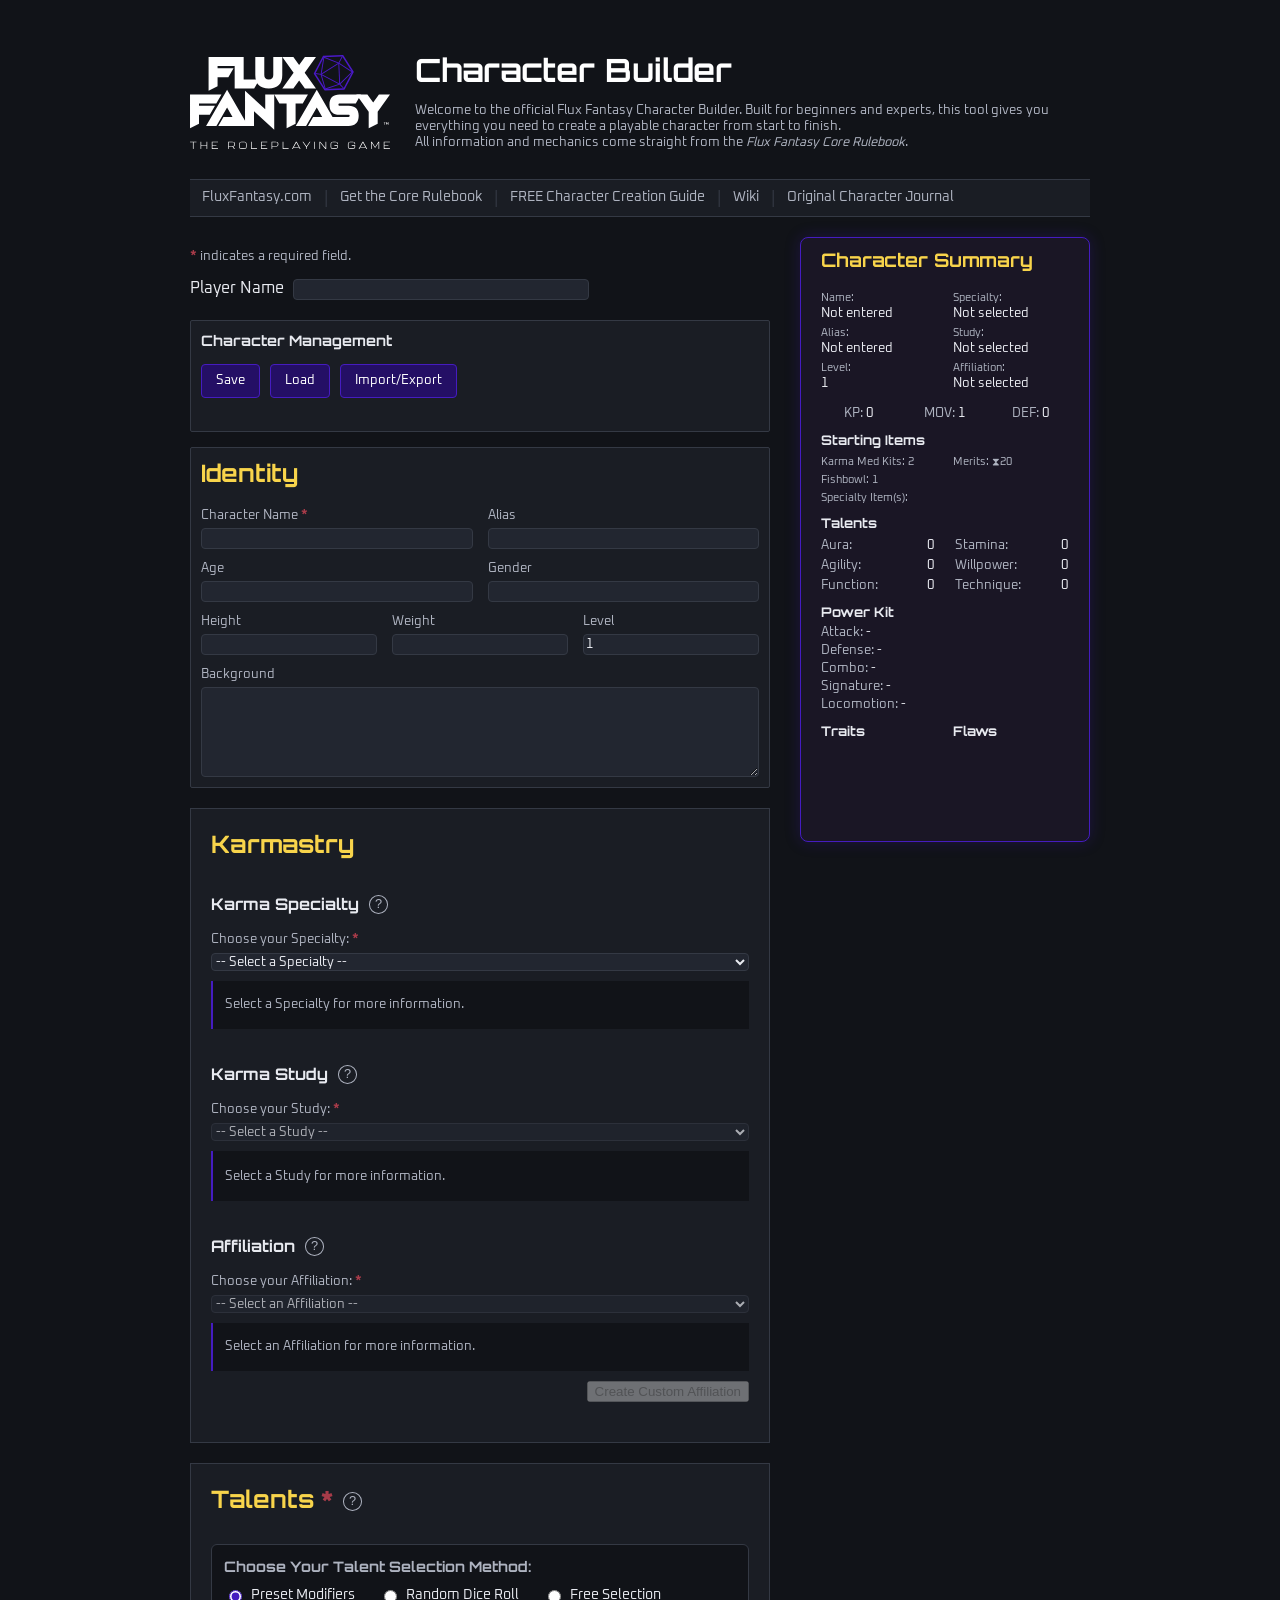
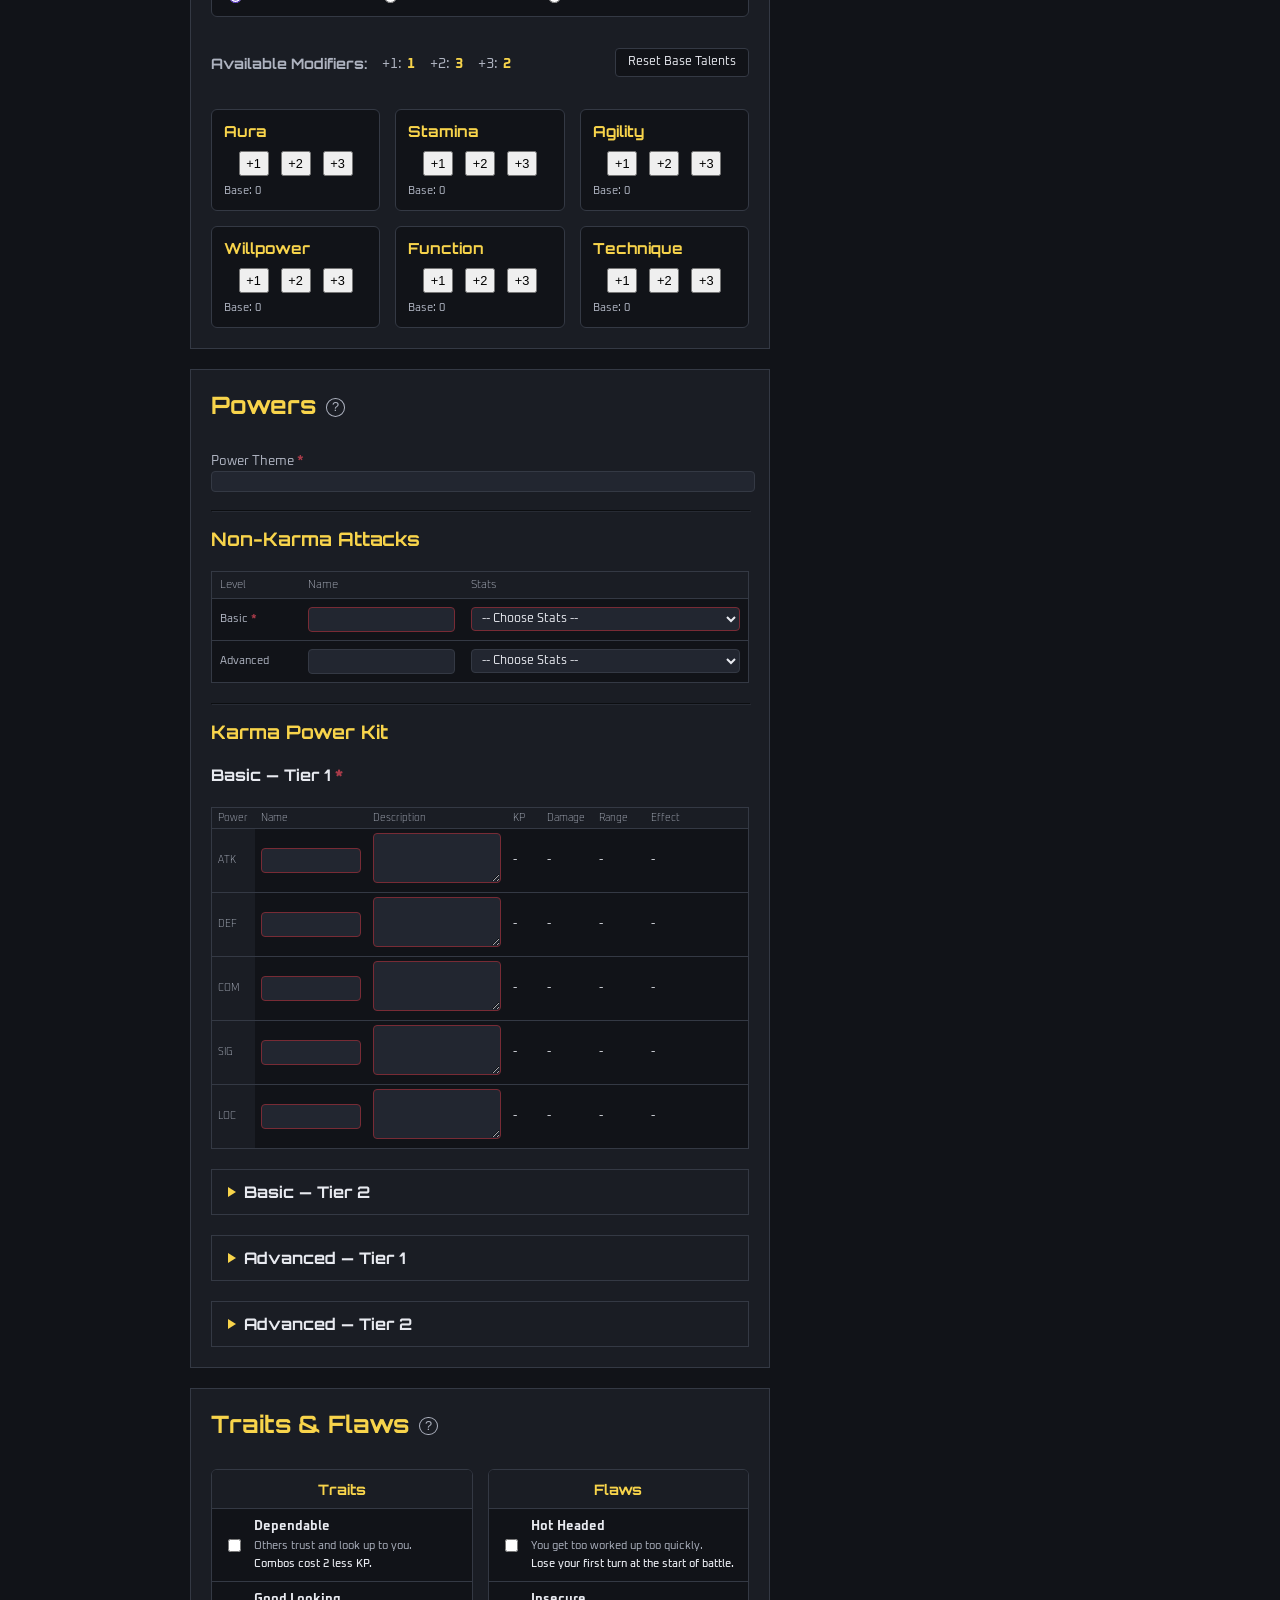
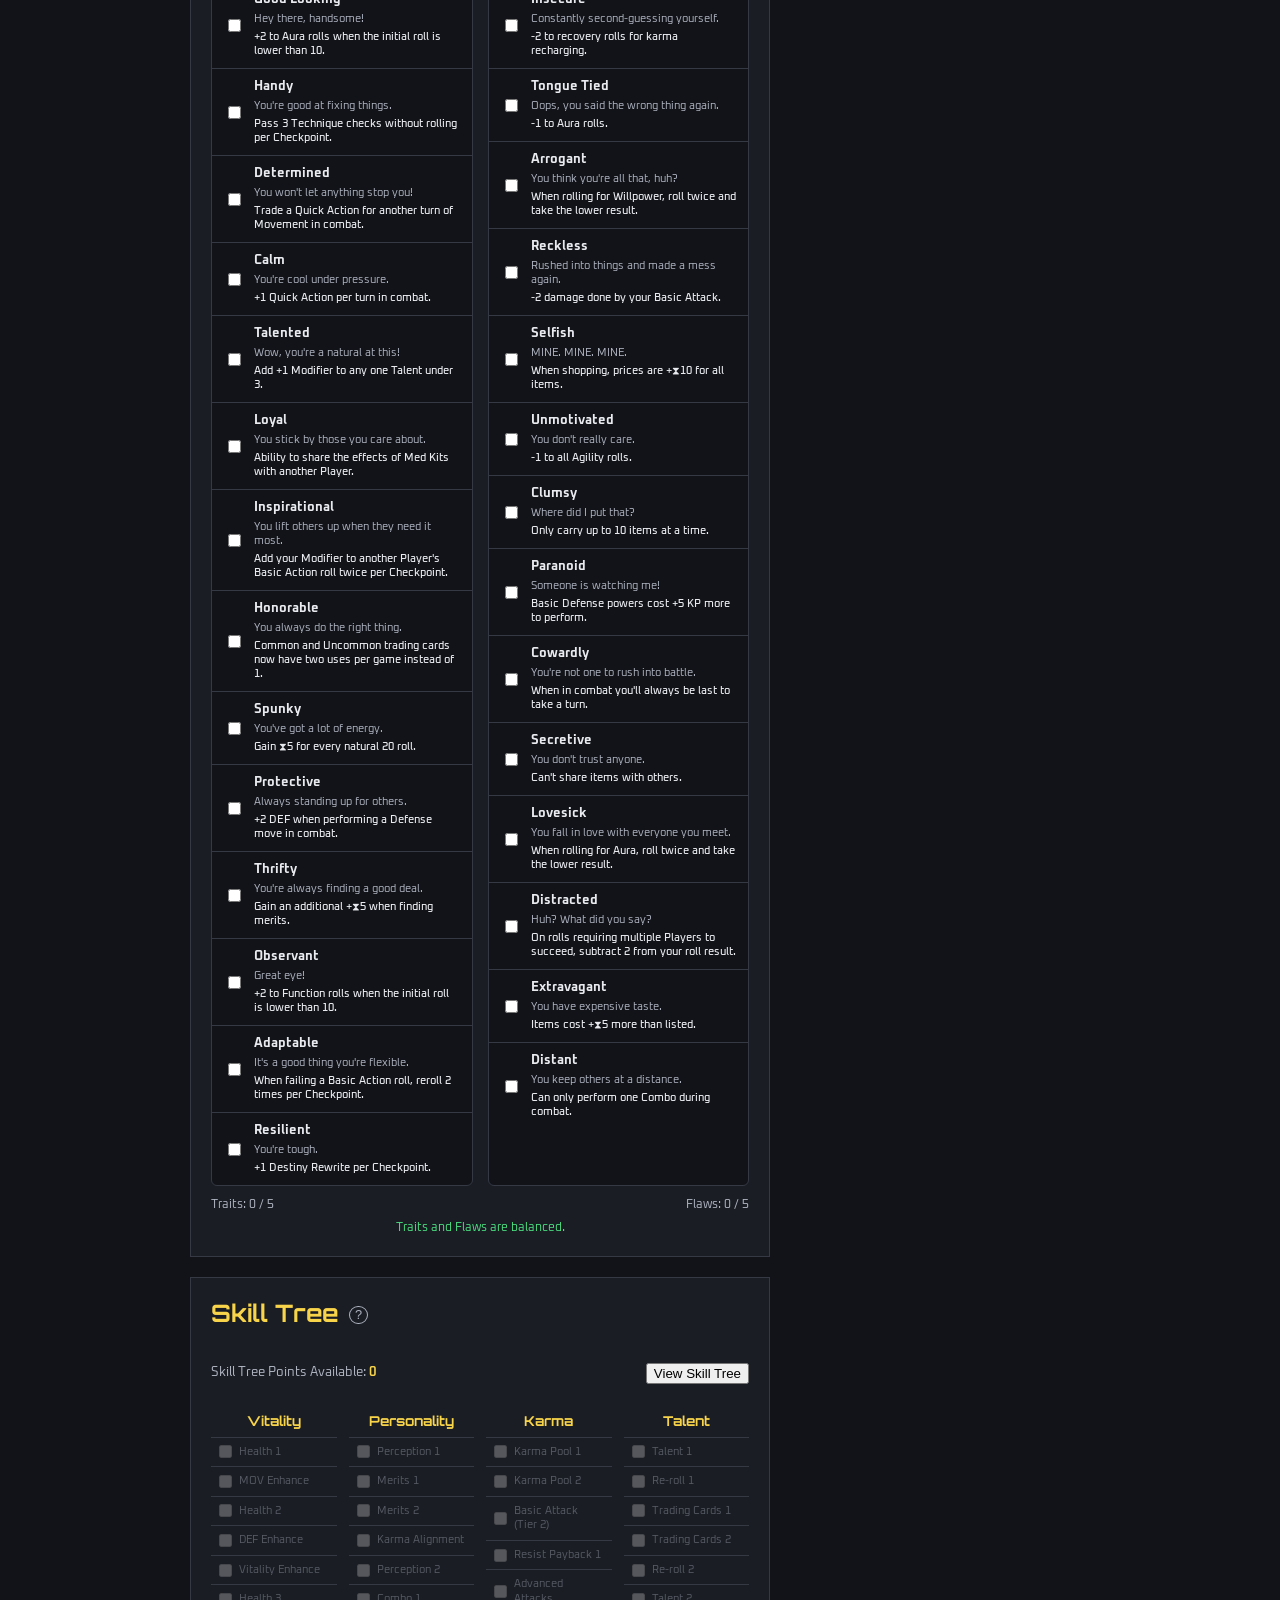
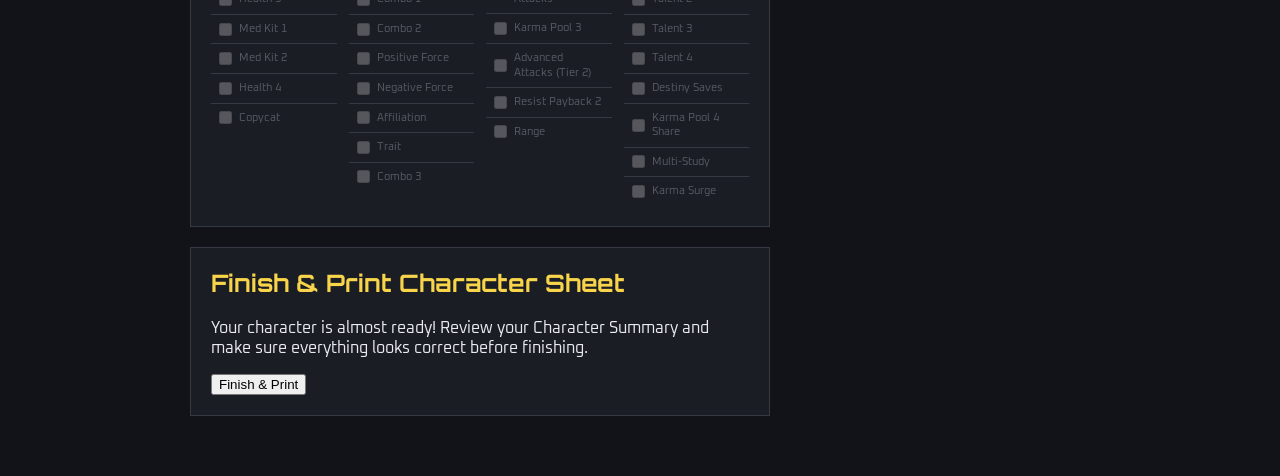
==== index.html @ 5656932d "Add dropdowns for higher power tiers" ====
<!DOCTYPE html>
<html lang="en">

<head>
    <meta charset="UTF-8">
    <meta name="viewport" content="width=device-width, initial-scale=1.0">

    <title>Flux Fantasy Character Builder</title>

    <link href="https://fonts.googleapis.com/css2?family=Orbitron:wght@400;500;600;700&family=Oxanium:wght@400;500;600;700&display=swap" rel="stylesheet">
    <link rel="stylesheet" href="css/style.css">
    <link rel="icon" href="assets/icons/F_favicon.svg">
</head>

<body>
    <div id="mobileWarning">
        <h2>Mobile Optimization Coming Soon!</h2>
        <p>
            The Flux Fantasy Character Builder is currently
            optimized for desktop browsers.
        </p>
        <p>
            Please visit this page on a desktop or laptop to create
            your character.
        </p>
    </div>

    <header id="pageHeader">
        
        <img id="siteLogo" src="assets/images/flux-fantasy-logo-purple.svg" alt="Flux Fantasy">

        <div id="headerText">
            <h1>Character Builder</h1>
            <p>
                Welcome to the official Flux Fantasy Character Builder. Built for beginners 
                and experts, this tool gives you everything you need to create a playable 
                character from start to finish. <br>All information and mechanics come straight 
                from the <i>Flux Fantasy Core Rulebook</i>.
            </p>
        </div>

    </header>

    <nav id="mainNav">
        <a href="https://www.fluxdestiny.com/fluxfantasy/what-is-flux-fantasy" target="_blank" rel="noopener noreferrer">FluxFantasy.com</a>
        <span class="navDivider">|</span>
        <a href="https://fluxdestiny.gumroad.com/l/fluxfantasy" target="_blank" rel="noopener noreferrer">Get the Core Rulebook</a>
        <span class="navDivider">|</span>
        <a href="https://fluxdestiny.gumroad.com/l/ff_character_creator_guide" target="_blank" rel="noopener noreferrer">FREE Character Creation Guide</a>
        <span class="navDivider">|</span>
        <a href="https://fluxdestiny.miraheze.org/wiki/Flux_Fantasy_TTRPG" target="_blank" rel="noopener noreferrer">Wiki</a>
        <span class="navDivider">|</span>
        <a href="https://fluxdestiny.gumroad.com/" target="_blank" rel="noopener noreferrer">Original Character Journal</a>
    </nav>

    <div id="pageLayout">
        <main id="mainContent">

    <p id="requiredFieldsNote">
        <span class="required" aria-hidden="true"></span>
        indicates a required field.
    </p>

    <div>
        <label for="playerName">Player Name</label>
        <input type="text" id="playerName" maxlength="50">
    </div>

    <section id="characterManagement">
        <h2>Character Management</h2>

        <div id="characterManagementControls">
            <button type="button" id="saveCharacterButton">Save</button>
            <button type="button" id="loadCharacterButton">Load</button>
            <button type="button" id="importExportButton">Import/Export</button>
        </div>

        <p id="saveStatus" role="status" aria-live="polite"></p>
    </section>

    <dialog class="characterManagementDialog" id="saveCharacterDialog">
        <h2>Save Character</h2>

        <p id="saveCharacterPrompt"></p>

        <div id="saveCharacterControls">
            <button type="button" id="confirmSaveButton">Save</button>
            <button type="button" id="saveAsButton">Save As</button>
            <button type="button" id="cancelSaveButton">Cancel</button>
        </div>

        <p id="saveDialogStatus" role="status" aria-live="polite"></p>
    </dialog>

    <dialog class="characterManagementDialog" id="loadCharacterDialog">
        <h2>Load Character</h2>

        <label for="savedCharacterSelect">Select a character:</label>

        <select id="savedCharacterSelect">
            <option value="">-- Select a Character --</option>
        </select>

        <p id="loadDialogStatus" role="status" aria-live="polite"></p>

        <div id="loadCharacterControls">
            <button type="button" id="confirmLoadButton">Load</button>
            <button type="button" id="deleteCharacterButton">Delete</button>
            <button type="button" id="cancelLoadButton">Cancel</button>
        </div>
    </dialog>

    <dialog class="characterManagementDialog" id="importExportDialog">
        <h2>Import/Export Character</h2>

        <section id="importCharacterSection">
            <h3>Import Character</h3>
            <p id="importDescription">Import a previously exported JSON file.</p>
            <button type="button" id="importCharacterButton">Import</button>
        </section>

        <hr>

        <section id="exportCharacterSection">
            <h3>Export Character</h3>
            <p id="exportDescription">Export character as a JSON file and save to your computer.</p>

            <label for="importExportCharacterSelect">
                Select a save file to export:
            </label>

            <select id="importExportCharacterSelect">
                <option value="">-- None Selected --</option>
            </select>

            <button type="button" id="exportCharacterButton">Export</button>
        </section>

        <section id="cancelImportExportSection">
            <button type="button" id="cancelImportExportButton">Cancel</button>
        </section>

        <p id="importExportDialogStatus" role="status" aria-live="polite"></p>

        <input
            type="file"
            id="importCharacterFile"
            accept=".json,application/json"
            hidden
        >
    </dialog>

<!-- ************************************************************* -->
<!--                      IDENTITY SECTION                         -->
<!-- ************************************************************* -->

    <section id="identitySection">
        
        <h2>Identity</h2>
        
        <div id="identityFields">
            <div>
                <label for="characterName" class="required">Character Name</label>
                <input type="text" id="characterName" maxlength="25">
            </div>

            <div>
                <label for="characterAlias">Alias</label>
                <input type="text" id="characterAlias" maxlength="25">
            </div>

            <div>
                <label for="characterAge">Age</label>
                <input type="text" id="characterAge" maxlength="10">
            </div>

            <div>
                <label for="characterGender">Gender</label>
                <input type="text" id="characterGender" maxlength="10">
            </div>

            <div class="identitySmallField">
                <label for="characterHeight">Height</label>
                <input type="text" id="characterHeight" maxlength="10">
            </div>

            <div class="identitySmallField">
                <label for="characterWeight">Weight</label>
                <input type="text" id="characterWeight" maxlength="10">
            </div>

            <div class="identitySmallField">
                <label for="characterLevel">Level</label>
                <input type="number" id="characterLevel" min="1" value="1">
            </div>

            <div id="backgroundField">
                <label for="characterBackground">Background</label>
                <textarea id="characterBackground" maxlength="300"></textarea>
            </div>
        </div>
    </section>

<!-- ************************************************************* -->
<!--                      KARMASTRY SECTION                        -->
<!-- ************************************************************* -->

    <section id="karmastrySection">

        <h2>Karmastry</h2>

    <!-- ==================== SPECIALTY ==================== -->

        <div class="karmastryChoice" id="specialtyChoice">

            <h3>Karma Specialty</h3>

            <button
                type="button"
                class="expandableInfoToggle"
                id="specialtyInfoToggle"
                aria-expanded="false"
                aria-controls="specialtyInfoPanel"
                aria-label="More Info"
            >
                ?
            </button>

            <div id="specialtyInfoPanel" class="expandableInfo">
                <p>
                    Your Karma Specialty is the backbone of all your 
                    decisions in the game and shapes how your character 
                    will behave. Each Karma Specialty comes with its 
                    own set of perks.
                </p>
            </div>

            <div class="karmastryField">
                <label for="specialtySelect" class="required">Choose your Specialty:</label>

                <select id="specialtySelect">
                    <option value="">-- Select a Specialty --</option>
                    <option value="Escape Artist">Escape Artist</option>
                    <option value="Special Agent">Special Agent</option>
                    <option value="Ink Fighter">Ink Fighter</option>
                    <option value="Clockbot">Clockbot</option>
                </select>
            </div>

            <div id="specialtyInfo" class="karmastryInfo">
                <p>Select a Specialty for more information.</p>
            </div>

            <div id="torusChoiceContainer" hidden>
                <p class="required">Choose your starting Torus configuration:</p>
                <div id="torusChoiceOptions"></div>
            </div>

        </div>


    <!-- ====================== STUDY ====================== -->

        <div class="karmastryChoice" id="studyChoice">

            <h3>Karma Study</h3>

            <button
                type="button"
                class="expandableInfoToggle"
                id="studyInfoToggle"
                aria-expanded="false"
                aria-controls="studyInfoPanel"
                aria-label="More Info"
            >
                ?
            </button>

            <div id="studyInfoPanel" class="expandableInfo">
                <p>
                    When you pick an Escape Artist, Ink Fighter, 
                    Special Agent, or Clockbot as your Specialty, you 
                    dive into a specific Study that defines your 
                    Powers and abilities. Each Study has unique 
                    advantages and helps shape your character’s journey.
                </p>
            </div>

            <div class="karmastryField">
                <label for="studySelect" class="required">Choose your Study:</label>

                <select id="studySelect" disabled>
                    <option value="">-- Select a Study --</option>
                </select>
            </div>

            <div class="karmastryInfo">
                <p id="studyEffect"></p>
                <p id="studyInfo">Select a Study for more information.</p>
            </div>

        </div>


    <!-- ==================== AFFILIATION ==================== -->

        <div class="karmastryChoice" id="affiliationChoice">

            <h3>Affiliation</h3>

            <button
                type="button"
                class="expandableInfoToggle"
                id="affiliationInfoToggle"
                aria-expanded="false"
                aria-controls="affiliationInfoPanel"
                aria-label="More Info"
            >
                ?
            </button>

            <div id="affiliationInfoPanel" class="expandableInfo">
                <p>
                    Choosing an Affiliation is like picking your crew. 
                    It’s where you learned your skills, shaped your 
                    destiny, and earned your reputation. Affiliations 
                    come with perks, but also some baggage.
                </p>
                <p>
                    Want to create your own Affiliation? Go for it! 
                    Choose an existing one as a baseline, and apply
                    your own Name and Description.
                </p>
            </div>

            <div class="karmastryField">
                <label for="affiliationSelect" class="required">Choose your Affiliation:</label>

                <select id="affiliationSelect" disabled>
                    <option value="">-- Select an Affiliation --</option>
                </select>
            </div>

            <div id="affiliationInfo" class="karmastryInfo">
                <p>Select an Affiliation for more information.</p>
            </div>

            <!-- Custom Affiliation Trigger -->

            <button
                type="button"
                id="customAffiliationButton"
                aria-expanded="false"
                aria-controls="customAffiliation"
            >
                Create Custom Affiliation
            </button>

        </div>


    <!-- ================= CUSTOM AFFILIATION ================= -->

        <div id="customAffiliation" class="customAffiliationPanel">

            <div class="customAffiliationHeader">
                <h3>Custom Affiliation</h3>

                <button
                    type="button"
                    id="closeCustomAffiliationButton"
                    aria-label="Close Custom Affiliation panel"
                >
                    ×
                </button>
            </div>

            <p class="customAffiliationNote">
                Create a custom Affiliation using one of the existing Affiliations
                as your mechanical baseline.
            </p>

            <div class="karmastryField">
                <label for="affiliationName">Custom Affiliation Name:</label>
                <input type="text" id="affiliationName" maxlength="25">
            </div>

            <div class="karmastryField">
                <label for="affiliationDescription">
                    Custom Affiliation Description:
                </label>

                <textarea id="affiliationDescription"></textarea>
            </div>

            <div class="customAffiliationActions">
                <span id="customAffiliationConfirmation" aria-live="polite"></span>
                
                <button type="button" id="applyAffiliationButton">
                    Apply Custom Affiliation
                </button>
            </div> 

        </div>

    </section>

<!-- ************************************************************* -->
<!--                        TALENT SECTION                         -->
<!-- ************************************************************* -->

    <section id="talentSection">
        <h2 class="required">Talents</h2>

    <button
        type="button"
        class="expandableInfoToggle"
        id="talentsInfoToggle"
        aria-expanded="false"
        aria-controls="talentsInfoPanel"
    >
        ?
    </button>

    <div id="talentsInfoPanel" class="expandableInfo">
        <p>
            Your Talents define your strengths, weaknesses, and how 
            you handle the wild situations the game throws at you. 
            These core attributes (Aura, Stamina, Agility, Willpower, 
            Function, and Technique) dictate everything from how 
            smooth you talk to how hard you hit.
        </p>

        <p>
            You can select your Talent modifiers in one of three ways:
            Assign a set of premade Talent modifiers, have fate decide
            with a random dice roll, or choose your own modifiers.
        </p>
    </div>

    <div id="talentModeControls">
        <h3>Choose Your Talent Selection Method:</h3>

            <label>
                <input
                    type="radio"
                    name="talentMode"
                    value="preset"
                    checked
                >
                Preset Modifiers
            </label>

            <label>
                <input
                    type="radio"
                    name="talentMode"
                    value="random"
                >
                Random Dice Roll
            </label>

            <label>
                <input
                    type="radio"
                    name="talentMode"
                    value="free"
                >
                Free Selection
            </label>
    </div>
    <p id="freeSelectionNotice" hidden>
        <strong>Free Selection is intended for advanced users, homebrew
        character creation, and existing characters.</strong>
        This option bypasses the standard Talent modifier restrictions
        and may result in an unbalanced character.
    </p>

    <div id="randomTalentControls" hidden>
        <button type="button" id="rollTalentsButton">
            Roll Talents (6d4)
        </button>

        <div id="talentRollResults" aria-live="polite"></div>
    </div>
    
        <div id="talentControls">

            <div id="modifierPool">
                <h3>Available Modifiers:</h3>
                <p><span class="modifierLabel">+1: </span> <span id="available1">1</span></p>
                <p><span class="modifierLabel">+2: </span> <span id="available2">3</span></p>
                <p><span class="modifierLabel">+3: </span> <span id="available3">2</span></p>
            </div>

            <button id="resetTalents">Reset Base Talents</button>

        </div>

        <div id="talentGrid">
            
            <!-- Aura -->

            <div class="talent">
                <h4>Aura</h4>

                <div class="modifierButtons">
                    <button
                        class="modifierButton"
                        data-talent="aura"
                        data-modifier="1"
                    >+1</button>

                    <button
                        class="modifierButton"
                        data-talent="aura"
                        data-modifier="2"
                    >+2</button>

                    <button
                        class="modifierButton"
                        data-talent="aura"
                        data-modifier="3"
                    >+3</button>
                </div>

                <p>Base: <span id="baseAura">0</span></p>
                <p class="studyTalentBonus" id="studyBonusAura" hidden></p>
            </div>

            <!-- Stamina -->

            <div class="talent">
                <h4>Stamina</h4>

                <div class="modifierButtons">
                    <button
                        class="modifierButton"
                        data-talent="stamina"
                        data-modifier="1"
                    >+1</button>

                    <button
                        class="modifierButton"
                        data-talent="stamina"
                        data-modifier="2"
                    >+2</button>

                    <button
                        class="modifierButton"
                        data-talent="stamina"
                        data-modifier="3"
                    >+3</button>
                </div>

                <p>Base: <span id="baseStamina">0</span></p>
                <p class="studyTalentBonus" id="studyBonusStamina" hidden></p>
            </div>

            <!-- Agility -->
            
            <div class="talent">
                <h4>Agility</h4>

                <div class="modifierButtons">
                    <button
                        class="modifierButton"
                        data-talent="agility"
                        data-modifier="1"
                    >+1</button>

                    <button
                        class="modifierButton"
                        data-talent="agility"
                        data-modifier="2"
                    >+2</button>

                    <button
                        class="modifierButton"
                        data-talent="agility"
                        data-modifier="3"
                    >+3</button>
                </div>

                <p>Base: <span id="baseAgility">0</span></p>
                <p class="studyTalentBonus" id="studyBonusAgility" hidden></p>
            </div>

            <!-- Willpower -->

            <div class="talent">
                <h4>Willpower</h4>

                <div class="modifierButtons">
                    <button
                        class="modifierButton"
                        data-talent="willpower"
                        data-modifier="1"
                    >+1</button>

                    <button
                        class="modifierButton"
                        data-talent="willpower"
                        data-modifier="2"
                    >+2</button>

                    <button
                        class="modifierButton"
                        data-talent="willpower"
                        data-modifier="3"
                    >+3</button>
                </div>

                <p>Base: <span id="baseWillpower">0</span></p>
                <p class="studyTalentBonus" id="studyBonusWillpower" hidden></p>
            </div>

            <!-- Function -->

            <div class="talent">
                <h4>Function</h4>

                <div class="modifierButtons">
                    <button
                        class="modifierButton"
                        data-talent="function"
                        data-modifier="1"
                    >+1</button>

                    <button
                        class="modifierButton"
                        data-talent="function"
                        data-modifier="2"
                    >+2</button>

                    <button
                        class="modifierButton"
                        data-talent="function"
                        data-modifier="3"
                    >+3</button>
                </div>

                <p>Base: <span id="baseFunction">0</span></p>
                <p class="studyTalentBonus" id="studyBonusFunction" hidden></p>
            </div>

            <!-- Technique -->

            <div class="talent">
                <h4>Technique</h4>

                <div class="modifierButtons">
                    <button
                        class="modifierButton"
                        data-talent="technique"
                        data-modifier="1"
                    >+1</button>

                    <button
                        class="modifierButton"
                        data-talent="technique"
                        data-modifier="2"
                    >+2</button>

                    <button
                        class="modifierButton"
                        data-talent="technique"
                        data-modifier="3"
                    >+3</button>
                </div>

                <p>Base: <span id="baseTechnique">0</span></p>
                <p class="studyTalentBonus" id="studyBonusTechnique" hidden></p>
            </div>

        </div>

    </section>


<!-- ************************************************************* -->
<!--                       POWERS SECTION                          -->
<!-- ************************************************************* -->

<section id="powersSection">
    <h2>Powers</h2>
    <button
        type="button"
        class="expandableInfoToggle"
        id="powersInfoToggle"
        aria-expanded="false"
        aria-controls="powersInfoPanel"
        aria-label="More Info"
    >
        ?
    </button>

    <div id="powersInfoPanel" class="expandableInfo">
        <p>
            Powers are the karma-fueled abilities and weapons that 
            shape your combat style and versatility.
        </p>
        <p>
            Your Power Theme defines the core of your abilities. 
            All of your powers branch from or connect to this 
            theme. It acts as a summary of what your karmastry 
            does and is essential when using Basic Actions.
        </p>
        <p>
            Flex your imagination when designing your Powers. 
            Each Study uses the same statistical limits, but the 
            names and abilities are up to you. 
        </p>
    </div>

    <div>
        <label for="powerTheme" class="required">Power Theme</label>
        <input type="text" id="powerTheme" maxlength="25">
    </div>

    <hr>

    <!-- NON-KARMA ATTACKS -->

    <div id="nonKarmaSection">
        <h3>Non-Karma Attacks</h3>

        <table id="nonKarmaAttackTable">
        
            <thead>
                <tr>
                    <th>Level</th>
                    <th>Name</th>
                    <th>Stats</th>
                </tr>
            </thead>

            <tbody>
                <!-- BASIC -->
                <tr>
                    <th class="required">Basic</th>
                    <td>
                        <input type="text" id="basicNonKarmaAttackName" class="requiredField" maxlength="15">
                    </td>
                    <td>
                        <select id="basicNonKarmaAttackSelect" class="requiredField">
                            <option value="">-- Choose Stats --</option>
                        </select>
                    </td>
                </tr>

                <!-- ADVANCED -->
                <tr>
                    <th>Advanced</th>
                    <td>
                        <input type="text" id="advancedNonKarmaAttackName" maxlength="15">
                    </td>
                    <td>
                        <select id="advancedNonKarmaAttackSelect">
                            <option value="">-- Choose Stats --</option>
                        </select>
                    </td>
                </tr>
            </tbody>
        </table>
    </div>

    <hr> 

    <!-- KARMA POWER KIT -->

    <h3>Karma Power Kit</h3>

    <div id="karmaPowerTables">

        <!-- BASIC TIER 1 -->

        <section class="powerTier" id="basicTier1Section">
            <h4 class="required">Basic — Tier 1</h4>

            <table id="basicTier1Table">
                <thead>
                    <tr>
                        <th>Power</th>
                        <th>Name</th>
                        <th>Description</th>
                        <th>KP</th>
                        <th>Damage</th>
                        <th>Range</th>
                        <th>Effect</th>
                    </tr>
                </thead>

                <tbody>
                    <tr>
                        <th>ATK</th>
                        <td><input type="text" id="basicTier1AttackName" class="requiredField" maxlength="15"></td>
                        <td><textarea id="basicTier1AttackDescription" class="requiredField" maxlength="80"></textarea></td>
                        <td id="basicTier1AttackKP">-</td>
                        <td id="basicTier1AttackDamage">-</td>
                        <td id="basicTier1AttackRange">-</td>
                        <td id="basicTier1AttackEffect">-</td>
                    </tr>

                    <tr>
                        <th>DEF</th>
                        <td><input type="text" id="basicTier1DefenseName" class="requiredField" maxlength="15"></td>
                        <td><textarea id="basicTier1DefenseDescription" class="requiredField" maxlength="80"></textarea></td>
                        <td id="basicTier1DefenseKP">-</td>
                        <td id="basicTier1DefenseDamage">-</td>
                        <td id="basicTier1DefenseRange">-</td>
                        <td id="basicTier1DefenseEffect">-</td>
                    </tr>

                    <tr>
                        <th>COM</th>
                        <td><input type="text" id="basicTier1ComboName" class="requiredField" maxlength="15"></td>
                        <td><textarea id="basicTier1ComboDescription" class="requiredField" maxlength="80"></textarea></td>
                        <td id="basicTier1ComboKP">-</td>
                        <td id="basicTier1ComboDamage">-</td>
                        <td id="basicTier1ComboRange">-</td>
                        <td id="basicTier1ComboEffect">-</td>
                    </tr>

                    <tr>
                        <th>SIG</th>
                        <td><input type="text" id="basicTier1SignatureName" class="requiredField" maxlength="15"></td>
                        <td><textarea id="basicTier1SignatureDescription" class="requiredField" maxlength="80"></textarea></td>
                        <td id="basicTier1SignatureKP">-</td>
                        <td id="basicTier1SignatureDamage">-</td>
                        <td id="basicTier1SignatureRange">-</td>
                        <td id="basicTier1SignatureEffect">-</td>
                    </tr>

                    <tr>
                        <th>LOC</th>
                        <td><input type="text" id="basicTier1LocomotionName" class="requiredField" maxlength="15"></td>
                        <td><textarea id="basicTier1LocomotionDescription" class="requiredField" maxlength="80"></textarea></td>
                        <td id="basicTier1LocomotionKP">-</td>
                        <td id="basicTier1LocomotionDamage">-</td>
                        <td id="basicTier1LocomotionRange">-</td>
                        <td id="basicTier1LocomotionEffect">-</td>
                    </tr>
                </tbody>
            </table>
        </section>

        <section class="powerTier" id="basicTier2Section">
            <details class="powerTierDetails">
                <summary>
                    <h4>Basic — Tier 2</h4>
                </summary>

                <span class="powerTierUnlockNote">
                    Unlock this tier through the Skill Tree as your character levels up.
                </span>
                <table id="basicTier2Table" class="powerTierTable">
                    <thead>
                        <tr>
                            <th>Power</th>
                            <th>Name</th>
                            <th>Description</th>
                            <th>KP</th>
                            <th>Damage</th>
                            <th>Range</th>
                            <th>Effect</th>
                        </tr>
                    </thead>

                    <tbody>
                        <tr>
                            <th>ATK</th>
                            <td><input type="text" id="basicTier2AttackName" maxlength="15"></td>
                            <td><textarea id="basicTier2AttackDescription" maxlength="80"></textarea></td>
                            <td id="basicTier2AttackKP">-</td>
                            <td id="basicTier2AttackDamage">-</td>
                            <td id="basicTier2AttackRange">-</td>
                            <td id="basicTier2AttackEffect">-</td>
                        </tr>

                        <tr>
                            <th>DEF</th>
                            <td><input type="text" id="basicTier2DefenseName" maxlength="15"></td>
                            <td><textarea id="basicTier2DefenseDescription" maxlength="80"></textarea></td>
                            <td id="basicTier2DefenseKP">-</td>
                            <td id="basicTier2DefenseDamage">-</td>
                            <td id="basicTier2DefenseRange">-</td>
                            <td id="basicTier2DefenseEffect">-</td>
                        </tr>

                        <tr>
                            <th>COM</th>
                            <td><input type="text" id="basicTier2ComboName" maxlength="15"></td>
                            <td><textarea id="basicTier2ComboDescription" maxlength="80"></textarea></td>
                            <td id="basicTier2ComboKP">-</td>
                            <td id="basicTier2ComboDamage">-</td>
                            <td id="basicTier2ComboRange">-</td>
                            <td id="basicTier2ComboEffect">-</td>
                        </tr>

                        <tr>
                            <th>SIG</th>
                            <td><input type="text" id="basicTier2SignatureName" maxlength="15"></td>
                            <td><textarea id="basicTier2SignatureDescription" maxlength="80"></textarea></td>
                            <td id="basicTier2SignatureKP">-</td>
                            <td id="basicTier2SignatureDamage">-</td>
                            <td id="basicTier2SignatureRange">-</td>
                            <td id="basicTier2SignatureEffect">-</td>
                        </tr>

                        <tr>
                            <th>LOC</th>
                            <td><input type="text" id="basicTier2LocomotionName" maxlength="15"></td>
                            <td><textarea id="basicTier2LocomotionDescription" maxlength="80"></textarea></td>
                            <td id="basicTier2LocomotionKP">-</td>
                            <td id="basicTier2LocomotionDamage">-</td>
                            <td id="basicTier2LocomotionRange">-</td>
                            <td id="basicTier2LocomotionEffect">-</td>
                        </tr>
                    </tbody>
                </table>
            </details>
        </section>

        <section class="powerTier" id="advancedTier1Section">
            <details class="powerTierDetails">
                <summary>
                    <h4>Advanced — Tier 1</h4>
                </summary>

                <span class="powerTierUnlockNote">
                    Unlock this tier through the Skill Tree as your character levels up.
                </span>
                <table id="advancedTier1Table" class="powerTierTable">
                    <thead>
                        <tr>
                            <th>Power</th>
                            <th>Name</th>
                            <th>Description</th>
                            <th>KP</th>
                            <th>Damage</th>
                            <th>Range</th>
                            <th>Effect</th>
                        </tr>
                    </thead>

                    <tbody>
                        <tr>
                            <th>ATK</th>
                            <td><input type="text" id="advancedTier1AttackName" maxlength="15"></td>
                            <td><textarea id="advancedTier1AttackDescription" maxlength="80"></textarea></td>
                            <td id="advancedTier1AttackKP">-</td>
                            <td id="advancedTier1AttackDamage">-</td>
                            <td id="advancedTier1AttackRange">-</td>
                            <td
                                id="advancedTier1AttackEffect"
                                class="advancedEffectDisplay"
                            >-</td>
                        </tr>

                        <tr>
                            <th>DEF</th>
                            <td><input type="text" id="advancedTier1DefenseName" maxlength="15"></td>
                            <td><textarea id="advancedTier1DefenseDescription" maxlength="80"></textarea></td>
                            <td id="advancedTier1DefenseKP">-</td>
                            <td id="advancedTier1DefenseDamage">-</td>
                            <td id="advancedTier1DefenseRange">-</td>
                            <td id="advancedTier1DefenseEffect">-</td>
                        </tr>

                        <tr>
                            <th>COM</th>
                            <td><input type="text" id="advancedTier1ComboName" maxlength="15"></td>
                            <td><textarea id="advancedTier1ComboDescription" maxlength="80"></textarea></td>
                            <td id="advancedTier1ComboKP">-</td>
                            <td id="advancedTier1ComboDamage">-</td>
                            <td id="advancedTier1ComboRange">-</td>
                            <td
                                id="advancedTier1ComboEffect"
                                class="advancedEffectDisplay"
                            >-</td>
                        </tr>

                        <tr>
                            <th>SIG</th>
                            <td><input type="text" id="advancedTier1SignatureName" maxlength="15"></td>
                            <td><textarea id="advancedTier1SignatureDescription" maxlength="80"></textarea></td>
                            <td id="advancedTier1SignatureKP">-</td>
                            <td id="advancedTier1SignatureDamage">-</td>
                            <td id="advancedTier1SignatureRange">-</td>
                            <td
                                id="advancedTier1SignatureEffect"
                                class="advancedEffectDisplay"
                            >-</td>
                        </tr>

                        <tr>
                            <th>LOC</th>
                            <td><input type="text" id="advancedTier1LocomotionName" maxlength="15"></td>
                            <td><textarea id="advancedTier1LocomotionDescription" maxlength="80"></textarea></td>
                            <td id="advancedTier1LocomotionKP">-</td>
                            <td id="advancedTier1LocomotionDamage">-</td>
                            <td id="advancedTier1LocomotionRange">-</td>
                            <td id="advancedTier1LocomotionEffect">-</td>
                        </tr>
                    </tbody>
                </table>
                
                <button 
                    type="button" 
                    class="advancedEffectButton"
                    id="advancedTier1EffectButton"
                    disabled
                >
                    Choose Tier 1 Effect
                </button>

                <div
                    class="advancedEffectPanel"
                    id="advancedTier1EffectPanel"
                >
                    <h5>Choose an Advanced Tier 1 Effect</h5>       
                    
                    <div id="advancedTier1EffectLists"></div>

                    <button
                        type="button"
                        class="applyAdvancedEffectButton"
                        id="applyAdvancedTier1EffectButton"
                    >
                        Apply Effect
                    </button>
                </div>
            </details>
        </section>

        <section class="powerTier" id="advancedTier2Section">
            <details class="powerTierDetails">
                <summary>
                    <h4>Advanced — Tier 2</h4>
                </summary>

                <span class="powerTierUnlockNote">
                    Unlock this tier through the Skill Tree as your character levels up.
                </span>
                <table id="advancedTier2Table" class="powerTierTable">
                    <thead>
                        <tr>
                            <th>Power</th>
                            <th>Name</th>
                            <th>Description</th>
                            <th>KP</th>
                            <th>Damage</th>
                            <th>Range</th>
                            <th>Effect</th>
                        </tr>
                    </thead>

                    <tbody>
                        <tr>
                            <th>ATK</th>
                            <td><input type="text" id="advancedTier2AttackName" maxlength="15"></td>
                            <td><textarea id="advancedTier2AttackDescription" maxlength="80"></textarea></td>
                            <td id="advancedTier2AttackKP">-</td>
                            <td id="advancedTier2AttackDamage">-</td>
                            <td id="advancedTier2AttackRange">-</td>
                            <td
                                id="advancedTier2AttackEffect"
                                class="advancedEffectDisplay"
                            >-</td>
                        </tr>

                        <tr>
                            <th>DEF</th>
                            <td><input type="text" id="advancedTier2DefenseName" maxlength="15"></td>
                            <td><textarea id="advancedTier2DefenseDescription" maxlength="80"></textarea></td>
                            <td id="advancedTier2DefenseKP">-</td>
                            <td id="advancedTier2DefenseDamage">-</td>
                            <td id="advancedTier2DefenseRange">-</td>
                            <td id="advancedTier2DefenseEffect">-</td>
                        </tr>

                        <tr>
                            <th>COM</th>
                            <td><input type="text" id="advancedTier2ComboName" maxlength="15"></td>
                            <td><textarea id="advancedTier2ComboDescription" maxlength="80"></textarea></td>
                            <td id="advancedTier2ComboKP">-</td>
                            <td id="advancedTier2ComboDamage">-</td>
                            <td id="advancedTier2ComboRange">-</td>
                            <td
                                id="advancedTier2ComboEffect"
                                class="advancedEffectDisplay"
                            >-</td>
                        </tr>

                        <tr>
                            <th>SIG</th>
                            <td><input type="text" id="advancedTier2SignatureName" maxlength="15"></td>
                            <td><textarea id="advancedTier2SignatureDescription" maxlength="80"></textarea></td>
                            <td id="advancedTier2SignatureKP">-</td>
                            <td id="advancedTier2SignatureDamage">-</td>
                            <td id="advancedTier2SignatureRange">-</td>
                            <td
                                id="advancedTier2SignatureEffect"
                                class="advancedEffectDisplay"
                            >-</td>
                        </tr>

                        <tr>
                            <th>LOC</th>
                            <td><input type="text" id="advancedTier2LocomotionName" maxlength="15"></td>
                            <td><textarea id="advancedTier2LocomotionDescription" maxlength="80"></textarea></td>
                            <td id="advancedTier2LocomotionKP">-</td>
                            <td id="advancedTier2LocomotionDamage">-</td>
                            <td id="advancedTier2LocomotionRange">-</td>
                            <td id="advancedTier2LocomotionEffect">-</td>
                        </tr>
                    </tbody>
                </table>

                <button 
                    type="button" 
                    class="advancedEffectButton"
                    id="advancedTier2EffectButton"
                    disabled
                >
                    Choose Tier 2 Effect
                </button>

                <div
                    class="advancedEffectPanel"
                    id="advancedTier2EffectPanel"
                >
                    <h5>Choose an Advanced Tier 2 Effect</h5>

                    <div id="advancedTier2EffectLists"></div>

                    <button
                        type="button"
                        class="applyAdvancedEffectButton"
                        id="applyAdvancedTier2EffectButton"
                    >
                        Apply Effect
                    </button>
                </div>
            </details>
        </section>
    </div>
</section>

<!-- ************************************************************* -->
<!--                     TRAITS/FLAWS SECTION                      -->
<!-- ************************************************************* -->

    <section id="traitsFlaws">
        <h2>Traits & Flaws</h2>

    <button
        type="button"
        class="expandableInfoToggle"
        id="traitsFlawsInfoToggle"
        aria-expanded="false"
        aria-controls="traitFlawInfoPanel"
        aria-label="More Info"
    >
        ?
    </button>

        <div id="traitFlawInfoPanel" class="expandableInfo">
            <p>
                Traits and Flaws are key to shaping your character. They 
                offer unique advantages but come with equally significant 
                drawbacks. A character can't have Traits without Flaws, so 
                the number of Traits and Flaws must match.
            </p>

            <p>
                Each player starts with one Trait and one Flaw from their 
                chosen affiliation. You can choose up to 5 of each, mixing 
                and matching them to enhance your character's personality 
                and interactions within the world.
            </p>
        </div>

        <div id="traitFlawSelection">

            <div id="traitColumn">
                <h3>Traits</h3>
                <div id="traitList"></div>
            </div>

            <div id="flawColumn">
                <h3>Flaws</h3>
                <div id="flawList"></div>
            </div>
        </div>

        <div id="traitFlawStatus">
            <span id="traitCount">Traits: 0 / 5</span>
            <span id="flawCount">Flaws: 0 / 5</span>
        </div>
        
        <div id="traitFlawAffiliationNote"></div>

        <div id="traitFlawBalanceStatus"></div>

    </section>

<!-- ************************************************************* -->
<!--                 SKILL TREE/LEVELING SECTION                   -->
<!-- ************************************************************* -->

    <section id="skillTreeSection">
        <h2>Skill Tree</h2>

    <button
        type="button"
        class="expandableInfoToggle"
        id="skillTreeInfoToggle"
        aria-expanded="false"
        aria-controls="skillTreeInfoPanel"
        aria-label="More Info"
    >
        ?
    </button>

        <div id="skillTreeInfoPanel" class="expandableInfo">
            <p>
                Your Skill Tree tracks the abilities and upgrades you unlock 
                as your character levels up. Every level-up gives you 2 Skill 
                Tree Points to spend across any of the 4 Tracks. Some skills 
                require other skills to be unlocked first.
            </p>
            <p>
                The Karma track progresses automatically as you level up, 
                though you can spend Skill Tree Points there to unlock Karma 
                abilities sooner.
            </p>
            <p>
                As you advance through the Skill Tree, you can unlock higher 
                Power Tiers and Advanced Powers. Your lower-tier Powers remain 
                available even after you unlock stronger ones.
            </p>
        </div>

        <div id="skillTreeControls">

            <p id="skillTreePointsDisplay">
                Skill Tree Points Available:
                <span id="skillTreePoints">0</span>
            </p>

            <button type="button" id="viewSkillTreeButton">
                View Skill Tree
            </button>
        </div>

        <div id="skillTreeTracks"></div>

        <div id="skillTreeOverlay">
            <div id="skillTreeModal">
                <button
                    type="button"
                    id="closeSkillTreeButton"
                    aria-label="Close Skill Tree"
                >
                    x
                </button>

                <img
                    src="assets/images/flux-fantasy-skill-tree.png"
                    alt="Flux Fantasy Skill Tree"
                    id="skillTreeImage"
                >
            </div>
        </div>

    </section>

<!-- ************************************************************* -->
<!--                     FINALIZATION SECTION                      -->
<!-- ************************************************************* -->
    
    <section id="finalizationSection">
        <h2>Finish & Print Character Sheet</h2>

        <p>
            Your character is almost ready! Review your Character Summary 
            and make sure everything looks correct before finishing.
        </p>

        <div id="finalizationStatus"></div>

        <button type="button" id="finishCharacterButton">Finish & Print</button>
    </section>

<!-- ************************************************************* -->
<!--                      CHARACTER SUMMARY                        -->
<!-- ************************************************************* -->

</main>

<aside id="sidebar">
    
    <section id="characterSummary">
        <h3>Character Summary</h3>

        <div id="summaryBasics">

            <div>
                <p>
                    <span class="summaryLabel">Name:</span> 
                    <span id="summaryName">Not entered</span>
                </p>
                <p>
                    <span class="summaryLabel">Alias:</span> 
                    <span id="summaryAlias">Not entered</span>
                </p>
                <p>
                    <span class="summaryLabel">Level:</span> 
                    <span id="summaryLevel">1</span>
                </p>
            </div>

            <div>
                <p>
                    <span class="summaryLabel">Specialty:</span> 
                    <span id="summarySpecialty">Not selected</span>
                </p>
                <p>
                    <span class="summaryLabel">Study:</span> 
                    <span id="summaryStudy">Not selected</span>
                </p>
                <p>
                    <span class="summaryLabel">Affiliation:</span> 
                    <span id="summaryAffiliation">Not selected</span>
                </p>
            </div>

        </div>

        <div id="summaryStats">
            <p><span class="summaryLabel">KP:</span> <span id="summaryKarma">0</span></p>
            <p><span class="summaryLabel">MOV:</span> <span id="summaryMov">1</span></p>
            <p><span class="summaryLabel">DEF:</span> <span id="summaryDefense">0</span></p>
        </div>

        <h5>Starting Items</h5>
        <div id="startingItemsSection">
            <div id="startingItems">
                <p>Karma Med Kits: <span id="startingMedKits">2</span></p>
                <p>Merits: <span id="startingMerits">⧗20</span></p>
                <p>Fishbowl: <span id="startingFishbowl">1</span></p>
            </div>
            
            <div id="specialtyItem">
                <p>Specialty Item(s):</p> 
                <div id="specialtyItemDisplay"></div>
            </div>
        </div>

        <h5>Talents</h5>

        <div id="summaryTalents">
            <p><span class="summaryLabel">Aura:</span> <span id="summaryAura">0</span></p>
            <p><span class="summaryLabel">Stamina:</span> <span id="summaryStamina">0</span></p>
            <p><span class="summaryLabel">Agility:</span> <span id="summaryAgility">0</span></p>
            <p><span class="summaryLabel">Willpower:</span> <span id="summaryWillpower">0</span></p>
            <p><span class="summaryLabel">Function:</span> <span id="summaryFunction">0</span></p>
            <p><span class="summaryLabel">Technique:</span> <span id="summaryTechnique">0</span></p>
        </div>
        
        <h5>Power Kit</h5>
        <p><span class="summaryLabel">Attack:</span> <span id="summaryAttackName">-</span></p>
        <p><span class="summaryLabel">Defense:</span> <span id="summaryDefenseName">-</span></p>
        <p><span class="summaryLabel">Combo:</span> <span id="summaryComboName">-</span></p>
        <p><span class="summaryLabel">Signature:</span> <span id="summarySignatureName">-</span></p>
        <p><span class="summaryLabel">Locomotion:</span> <span id="summaryLocomotionName">-</span></p>

        <div id="summaryTraitsFlaws">

            <div>
                <h5>Traits</h5>
                <ul id="summaryTraits"></ul>
            </div>

            <div>
                <h5>Flaws</h5>
                <ul id="summaryFlaws"></ul>
            </div>

        </div>
    </section>

</aside>
</div>

    <script src="js/save.js"></script>
    <script src="js/main.js"></script>
</body>
</html>
---- css/style.css ----
/* =========================================== */
/*                 PAGE STYLES                 */
/* =========================================== */

:root {
    /* "Dark Mode" Styling */
    --page-background: #111318;
    --surface: #1A1D24;
    --sidebar-background: #1A1625;
    --border: #343944;
    --text-primary: #E8EAF0;
    --text-secondary: #AEB3C0;
    --input-background: #222630;

    /* Flux Destiny Brand Colors */
    --brand-dark-blue: #240F65;
    --brand-blue: #1919F5;
    --brand-purple: #451CC0;
    --brand-magenta: #EA346A;
    --brand-gold: #F8D44B;

    /* Other reused colors */
    --required-red: #a83b49;
    --required-field: #782b35;
    --success-green: #4ade80;
}

body {
    font-family: "Oxanium", sans-serif;
    max-width: 900px;
    margin: 40px auto;
    padding: 0 20px;
    background-color: var(--page-background);
    color: var(--text-primary);
}

#pageLayout {
    display: grid;
    grid-template-columns: minmax(0, 2fr) minmax(0, 1fr);
    gap: 30px;
}

input,
textarea,
select {
    background-color: var(--input-background);
    color: var(--text-primary);
    border: 1px solid var(--border);
    border-radius: 4px;
    font-family: "Oxanium", sans-serif;
}

#requiredFieldsNote {
    font-size: 0.8rem;
    color: var(--text-secondary);
}

.required::after {
    content: " *";
    color: var(--required-red);
    font-weight: bold;
}

.requiredField {
    border: 1px solid var(--required-field);
}

h1,
h2,
h3,
h4,
h5,
h6 {
    font-family: "Orbitron", sans-serif;
    color: var(--brand-gold);
}

/* =========================================== */
/*                   HEADER                    */
/* =========================================== */

#pageHeader {
    display: flex;
    align-items: center;
    gap: 25px;
    margin-bottom: 15px;
}

#headerText {
    flex: 1;
}

#headerText h1 {
    color: white;
    margin: 10px 0;
}

#headerText p {
    font-size: 0.8rem;
    color: var(--text-secondary);
}

#siteLogo {
    width: 200px;
    height: auto;
}

/* =========================================== */
/*                  NAVIGATION                 */
/* =========================================== */

#mainNav {
    display: flex;
    align-items: center;
    gap: 12px;
    padding: 8px 12px;
    margin-bottom: 20px;
    background-color: var(--surface);
    border-top: 1px solid var(--border);
    border-bottom: 1px solid var(--border);
}

#mainNav a {
    color: var(--text-secondary);
    text-decoration: none;
    font-size: 0.85rem;
}

#mainNav a:hover {
    color: var(--brand-gold);
}

.navDivider {
    color: var(--border);
}


/* =========================================== */
/*        CHARACTER MANAGEMENT SECTION         */
/* =========================================== */

#characterManagement {
    background-color: var(--surface);
    border: 1px solid var(--border);
    border-radius: 2px;
    padding: 10px;
    margin-bottom: 15px;
}

#characterManagement h2 {
    margin-top: 0;
    margin-bottom: 15px;
    font-size: 0.9rem;
    color: var(--text-primary);
}

#characterManagementControls {
    display: flex;
    flex-wrap: wrap;
    gap: 10px;
}

#characterManagementControls button {
    padding: 8px 14px;
    border: 1px solid var(--brand-purple);
    border-radius: 4px;
    background-color: var(--brand-dark-blue);
    color: white;
    font-family: inherit;
    font-size: 0.8rem;
    cursor: pointer;
    transition: background-color 0.2s ease;
}

#characterManagementControls button:hover {
    background-color: var(--brand-purple);
}

#saveStatus {
    min-height: 1em;
    margin: 10px 0 0;
    color: var(--text-secondary);
    font-size: 0.8rem;
}

#saveStatus.success,
#saveDialogStatus.success,
#loadDialogStatus.success,
#importExportDialogStatus.success {
    color: var(--success-green);
}

#saveStatus,
#saveDialogStatus,
#loadDialogStatus,
#importExportDialogStatus {
    opacity: 1;
    transition: opacity 0.4s ease;
}

#saveStatus.fadeOut,
#saveDialogStatus.fadeOut,
#loadDialogStatus.fadeOut,
#importExportDialogStatus.fadeOut {
    opacity: 0;
}

.characterManagementDialog {
    width: min(90% 400px);
    padding: 20px;
    border: 1px solid var(--brand-purple);
    border-radius: 6px;
    background-color: var(--surface);
    color: var(--text-primary);
}

.characterManagementDialog::backdrop {
    background-color: rgba(0, 0, 0, 0.7);
}

.characterManagementDialog h2 {
    margin-top: 0;
    margin-bottom: 20px;
    color: var(--text-primary);
}

.characterManagementDialog h3 {
    margin-top: 0;
    margin-bottom: 8px;
    font-size: 0.85rem;
    color: var(--text-primary);
}

.characterManagementDialog p {
    font-size: 0.8rem;
    color: var(--text-secondary);
}

.characterManagementDialog label {
    display: block;
    margin-bottom: 6px;
    font-size: 0.8rem;
    color: var(--text-primary);
}

.characterManagementDialog select {
    width: 100%;
    padding: 8px;
    background-color: var(--surface);
    color: var(--text-primary);
    border: 1px solid var(--border);
    border-radius: 4px;
    font-family: inherit;
}

#saveCharacterControls,
#loadCharacterControls,
#importCharacterButton,
#cancelImportExportSection {
    display: flex;
    justify-content: flex-end;
    gap: 10px;
    margin-top: 20px;
}

.characterManagementDialog button {
    padding: 8px 14px;
    border: 1px solid var(--brand-purple);
    border-radius: 4px;
    background-color: var(--brand-dark-blue);
    color: white;
    font-family: inherit;
    font-size: 0.8rem;
    cursor: pointer;
    transition: background-color 0.2s ease;
}

.characterManagementDialog button:hover {
    background-color: var(--brand-purple);
}

#cancelSaveButton,
#cancelLoadButton,
#cancelImportExportButton {
    background-color: var(--input-background);
    border-color: var(--border);
    color: var(--text-primary);
}

#cancelSaveButton:hover,
#cancelLoadButton:hover,
#cancelImportExportButton:hover {
    background-color: var(--border);
}

#deleteCharacterButton {
    background-color: #782b35;
    border-color: #a83b49;
    color: white;
}

#deleteCharacterButton:hover {
    background-color: #a83b49;
}

/* Import/Export Section Layout */

#importDescription,
#exportDescription {
    font-size: 0.7rem;
    margin: 8px 0 0 0;
}

#importCharacterSection {
    display: flex;
    flex-direction: column;
    align-items: flex-start;
}

#importCharacterSection h3 {
    margin: 0;
}

#importCharacterSection button {
    align-self: flex-start;
    margin: 10px 0 0 0;
}

.characterManagementDialog hr {
    border: 1px solid var(--border);
    margin-top: 10px;
    margin-bottom: 20px;
}

#exportCharacterSection {
    display: flex;
    flex-direction: column;
    align-items: flex-start;
}

#exportCharacterSection h3 {
    margin: 0;
}

#exportDescription {
    margin-bottom: 15px;
}

#exportCharacterSection select {
    margin-top: 5px;
}

#exportCharacterSection button {
    align-self: flex-start;
    margin-top: 10px;
}

/* =========================================== */
/*              IDENTITY SECTION               */
/* =========================================== */

#playerName {
    width: 50%;
    margin-bottom: 20px;
    margin-left: 5px;
}

#playerName label {
    color: var(--text-secondary);
    font-size: 0.8rem;
}

#identitySection {
    background-color: var(--surface);
    border: 1px solid var(--border);
    border-radius: 2px;
    padding: 10px;
}

#identitySection h2 {
    margin-top: 0;
    margin-bottom: 20px;
}

#identityFields {
    display: grid;
    grid-template-columns: repeat(6, 1fr);
    gap: 12px 15px;
}

#identityFields > div {
    display: flex;
    flex-direction: column;
    gap: 4px;
    grid-column: span 3;
}

#identityFields label,
#identitySection > div:first-child label {
    color: var(--text-secondary);
    font-size: 0.8rem;
}

#identitySmallField {
    grid-column: span 1;
}

.identitySmallField {
    grid-column: span 2 !important;
}

#identityFields > #backgroundField {
    grid-column: 1 / -1;
}

#characterBackground {
    width: 100%;
    min-height: 90px;
    resize: vertical;
    box-sizing: border-box;
}

/* =========================================== */
/*              KARMASTRY SECTION              */
/* =========================================== */

#karmastrySection {
    padding: 20px;
    margin: 20px 0;
    border: 1px solid var(--border);
    background-color: var(--surface);
}

#karmastrySection > h2 {
    margin-top: 0;
    margin-bottom: 20px;
}

.karmastryChoice {
    margin-bottom: 20px;
    padding-top: 15px;
}

.karmastryChoice:last-of-type {
    margin-bottom: 0;
}

.karmastryChoice h3 {
    display: inline-block;
    margin: 0 0 8px;
    color: var(--text-primary);
    font-size: 1rem;
}

.karmastryField {
    display: flex;
    flex-direction: column;
    gap: 5px;
}

.karmastryField label {
    color: var(--text-secondary);
    font-size: 0.8rem;
}

.karmastryInfo {
    margin-top: 10px;
    padding: 10px 12px;
    background-color: var(--page-background);
    border-left: 2px solid var(--brand-purple);
    font-size: 0.8rem;
    color: var(--text-secondary);
}

.karmastryInfo p {
    margin: 6px 0;
}

#torusChoiceContainer {
    margin-top: 12px;
    padding: 12px;
    border: 1px solid var(--border);
    border-left: 2px solid var(--brand-purple);
    background-color: var(--page-background);
}

#torusChoiceContainer p {
    margin: 0 0 10px;
    color: var(--text-secondary);
    font-size: 0.8rem;
}

#torusChoiceOptions {
    display: flex;
    flex-direction: column;
    gap: 8px;
}

#torusChoiceOptions label {
    display: flex;
    align-items: center;
    gap: 8px;
    color: var(--text-primary);
    font-size: 0.85rem;
    cursor: pointer;
}

#torusChoiceOptions input[type="radio"] {
    accent-color: var(--brand-purple);
    cursor: pointer;
}

#studyEffect {
    margin: 8px 0 0;
    font-size: 0.8rem;
    color: var(--text-secondary);
}

#customAffiliationButton {
    display: block;
    margin-top: 10px;
    margin-left: auto;
}

.customAffiliationPanel {
    max-height: 0;
    overflow: hidden;
    opacity: 0;
    margin-top: 0;
    padding-top: 0;
    padding-bottom: 0;
    border: 0;
    background-color: var(--page-background);
    transition:
        max-height 0.3s ease,
        opacity 0.2s ease,
        margin-top 0.3s ease,
        padding 0.3s ease;
}

.customAffiliationPanel.open {
    max-height: 500px;
    opacity: 1;
    margin-top: 15px;
    padding: 15px;
    border: 1px solid var(--brand-dark-blue);
    border-radius: 6px;
}

.customAffiliationHeader {
    display: flex;
    align-items: center;
    justify-content: space-between;
    margin-bottom: 12px;
}

.customAffiliationHeader h3 {
    margin: 0;
    font-size: 1rem;
    color: var(--text-primary);
}

#closeCustomAffiliationButton {
    padding: 0;
    border: none;
    background: transparent;
    color: var(--text-secondary);
    font-size: 1.3rem;
    line-height: 1;
    cursor: pointer;
}

#closeCustomAffiliationButton:hover {
    color: var(--brand-magenta);
}

.customAffiliationNote {
    margin: 0 0 15px;
    color: var(--text-secondary);
    font-size: 0.75rem;
    line-height: 1.4;
}

.customAffiliationPanel .karmastryField {
    margin-bottom: 12px;
}

.customAffiliationPanel textarea {
    min-height: 80px;
    resize: vertical;
}

#applyAffiliationButton {
    display: block;
    margin-top: 10px;
    margin-left: auto;
}

.customAffiliationActions {
    display: flex;
    align-items: center;
    justify-content: flex-end;
    gap: 10px;
    margin-top: 10px;
}

#customAffiliationConfirmation {
    color: var(--success-green);
    font-size: 0.8rem;
    opacity: 0;
    transition: opacity 0.33s ease;
}

#customAffiliationConfirmation.visible {
    opacity: 1;
}

/* =========================================== */
/*               TALENT SECTION                */
/* =========================================== */

#talentSection {
    padding: 20px;
    margin-top: 20px;
    margin-bottom: 20px;
    border: 1px solid var(--border);
    background-color: var(--surface);
}

#talentSection > h2 {
    margin-top: 0;
    margin-bottom: 20px;
}

#talentModeControls {
    display: flex;
    align-items: center;
    flex-wrap: wrap;
    gap: 12px 24px;
    margin-bottom: 20px;
    padding: 12px;
    border: 1px solid var(--border);
    background-color: var(--page-background);
    border-radius: 6px;
}

#talentModeControls h3 {
    width: 100%;
    margin: 0;
    font-size: 0.9rem;
    color: var(--text-secondary);
}

#talentModeControls label {
    display: flex;
    align-items: center;
    gap: 6px;
    font-size: 0.85rem;
    cursor: pointer;
}

#talentModeControls input[type="radio"] {
    accent-color: var(--brand-purple);
    cursor: pointer;
}

#randomTalentControls {
    margin-bottom: 20px;
    padding: 15px;
    border: 1px solid var(--border);
    background-color: var(--page-background);
    border-radius: 6px;
}

#randomTalentControls button {
    padding: 8px 14px;
    border: 1px solid var(--brand-purple);
    border-radius: 4px;
    background-color: var(--brand-purple);
    color: white;
    font-family: inherit;
    font-size: 0.8rem;
    cursor: pointer;
    transition: background-color 0.2s ease;
}

#randomTalentControls button:hover {
    background-color: var(--brand-blue);
}

#talentRollResults {
    display: grid;
    grid-template-columns: repeat(3, 1fr);
    gap: 8px;
    margin-top: 15px;
}

.talentRollResult {
    display: flex;
    flex-direction: column;
    gap: 5px;
    padding: 10px;
    border: 1px solid var(--border);
    border-radius: 4px;
    background-color: var(--surface);
    font-size: 0.8rem;
}

.talentRollResult span {
    color: var(--text-secondary);
    font-size: 0.7rem;
}

.talentRollResult strong {
    color: var(--brand-gold);
}

#freeSelectionNotice {
    margin: 0 0 20px;
    padding: 12px 15px;
    border: 1px solid var(--border);
    border-left: 4px solid var(--brand-purple);
    border-radius: 4px;
    background-color: var(--page-background);
    color: var(--text-secondary);
    font-size: 0.85rem;
    line-height: 1.5;
}

#freeSelectionNotice strong {
    color: var(--brand-gold);
}

#talentControls {
    display: flex;
    align-items: center;
    justify-content: space-between;
    margin-bottom: 20px;
}

#modifierPool {
    display: flex;
    align-items: center;
    gap: 15px;
}

#modifierPool[hidden] {
    display: none;
}

#modifierPool h3 {
    margin: 0;
    font-size: 0.9rem;
    color: var(--text-secondary);
}

#modifierPool .modifierLabel {
    margin: 0;
    font-size: 0.85rem;
    color: var(--text-secondary);
}

#modifierPool p span[id^="available"] {
    margin-left: 2px;
    font-size: 0.85rem;
    font-weight: bold;
    color: var(--brand-gold);
}

#resetTalents {
    padding: 6px 12px;
    border: 1px solid var(--border);
    border-radius: 4px;
    background-color: var(--page-background);
    color: var(--text-primary);
    font-family: inherit;
    font-size: 0.75rem;
    cursor: pointer;
}

#resetTalents:hover {
    border-color: var(--brand-purple);
}

#talentGrid {
    display: grid;
    grid-template-columns: repeat(3, 1fr);
    gap: 15px;
}

.talent {
    padding: 12px;
    border: 1px solid var(--border);
    background-color: var(--page-background);
    border-radius: 6px;
}

.talent h4 {
    margin: 0 0 10px;
    color: var(--brand-gold);
    font-size: 0.95rem;
}

.talent p {
    margin: 8px 0 0;
    font-size: 0.7rem;
    color: var(--text-secondary);
}

.studyTalentBonus {
    margin: 3px 0 0;
    font-size: 0.65rem;
    color: var(--text-primary) !important;
    font-style: italic;
}

.modifierButtons {
    display: flex;
    gap: 12px;
    justify-content: center;
}

.modifierButtons button {
    min-width: 30px;
    padding: 3px 4px;
    font-size: 0.8rem;
}

.modifierButton.selected {
    background-color: var(--brand-purple);
    border: 1px solid var(--border);
    border-radius: 3px;
    color: white;
    font-weight: bold;
    box-shadow: 0 0 0 2px;
}

.modifierButton:disabled {
    opacity: 0.5;
    cursor: not-allowed;
}
/* =========================================== */
/*               POWERS SECTION                */
/* =========================================== */

#powersSection {
    padding: 20px;
    margin-top: 20px;
    margin-bottom: 20px;
    border: 1px solid var(--border);
    background-color: var(--surface);
}

#powersSection > h2 {
    margin-top: 0;
    margin-bottom: 20px;
}

#powersSection h3 {
    margin: 15px 0 0;
}

#powerTheme {
    margin: 0 0 10px;
    width: 100%;
}

label[for="powerTheme"] {
    font-size: 0.8rem;
    color: var(--text-secondary);
}

#powersSection hr {
    border-color: var(--border);
    border-width: 1px;
    opacity: 0.5;
    width: 100%;
}

/* =========================================== */
/*             NON-KARMA ATTACKS               */
/* =========================================== */

#nonKarmaSection {
    margin-bottom: 20px;
}

#nonKarmaAttackTable {
    width: 100%;
    border-collapse: collapse;
    background-color: var(--page-background);
    border: 1px solid var(--border);
    table-layout: fixed;
    margin-top: 20px;
}

#nonKarmaAttackTable > thead > tr > th {
    padding: 6px 8px;
    color: var(--text-secondary);
    background-color: var(--surface);
    font-size: 0.7rem;
    font-weight: 200;
    text-align: left;
    border-bottom: 1px solid var(--border);
}

#nonKarmaAttackTable > tbody > tr > th,
#nonKarmaAttackTable > tbody > tr > td {
    padding: 8px;
    border-bottom: 1px solid var(--border);
    width: 15%;
    color: var(--text-secondary);
    font-size: 0.7rem;
    font-weight: 400;
    text-align: left;
}

#nonKarmaAttackTable > tbody > tr:last-child > th,
#nonKarmaAttackTable > tbody > tr:last-child > td {
    border-bottom: none;
}

#nonKarmaAttackTable > thead > tr > th:nth-child(1),
#nonKarmaAttackTable > tbody > tr > th {
    width: 15%;
}

#nonKarmaAttackTable > thead > tr > th:nth-child(2),
#nonKarmaAttackTable > tbody > tr > td:nth-child(2) {
    width: 30%;
}

#nonKarmaAttackTable > thead > tr > th:nth-child(3),
#nonKarmaAttackTable > tbody > tr > td:nth-child(3) {
    width: 55%;
}

#nonKarmaAttackTable input,
#nonKarmaAttackTable select {
    width: 100%;
    box-sizing: border-box;
    padding: 4px 6px;
    font-size: 0.75rem;
}

/* =========================================== */
/*             KARMA POWER TABLES              */
/* =========================================== */

#karmaPowerTables {
    display: flex;
    flex-direction: column;
    gap: 20px;
    min-width: 0;
}

.powerTier {
    min-width: 0;
}

.powerTier h4 {
    color: var(--text-primary);
}

.powerTierDetails {
    border: 1px solid var(--border);
    padding: 12px 16px;
    background-color: var(--surface);
}

.powerTierDetails > summary {
    display: grid;
    grid-template-columns: auto 1fr;
    column-gap: 8px;
    cursor: pointer;
    list-style: none;
}

/* Hide the browser's default caret */
.powerTierDetails > summary::-webkit-details-marker {
    display: none;
}

.powerTierDetails > summary::marker {
    content: "";
}

/* Custom caret */
.powerTierDetails > summary::before {
    content: "";
    grid-column: 1;
    grid-row: 1;
    align-self: center;
    border-top: 5px solid transparent;
    border-bottom: 5px solid transparent;
    border-left: 8px solid var(--brand-gold);
    transition: transform 0.2s ease;
}

/* Rotate caret when expanded */
.powerTierDetails[open] > summary::before {
    transform: rotate(90deg);
}

.powerTierDetails > summary h4 {
    grid-column: 2;
    grid-row: 1;
    margin: 0;
    color: var(--text-primary);
}

/* Unlock message */
.powerTierUnlockNote {
    grid-column: 2;
    grid-row: 2;
    color: var(--text-secondary);
    font-size: 0.75rem;
    margin-top: 4px;
}

.powerTierDetails[open] {
    border: none;
    margin: 0;
    padding: 0;
}

.powerTierDetails[open] > summary {
    margin-bottom: 12px;
}

.powerTierTable {
    margin-top: 8px;
}

.powerTier table {
    width: 100%;
    border-collapse: collapse;
    background-color: var(--page-background);
    border: 1px solid var(--border);
    font-size: 0.75rem;
    table-layout: fixed;
}

.powerTier th,
.powerTier td {
    padding: 4px 6px;
    border-bottom: 1px solid var(--border);
    overflow-wrap: break-word;
}

.powerTier th {
    color: var(--text-secondary);
    background-color: var(--surface);
    font-size: 0.6rem;
    font-weight: 200;
    text-align: left;
}

.powerTier td {
    color: var(--text-primary);
}

.powerTier tbody tr:last-child th,
.powerTier tbody tr:last-child td {
    border-bottom: none;
}

.powerTier input,
.powerTier textarea {
    width: 100%;
    box-sizing: border-box;
    padding: 4px 6px;
    font-size: 0.75rem;
}

.powerTier textarea {
    min-height: 50px;
    resize: vertical;
}

.powerTier th:nth-child(1),
.powerTier td:nth-child(1) {
    width: 7%;
}

.powerTier th:nth-child(2),
.powerTier td:nth-child(2) {
    width: 22%;
}

.powerTier th:nth-child(3),
.powerTier td:nth-child(3) {
    width: 28%;
}

.powerTier th:nth-child(4),
.powerTier td:nth-child(4) {
    width: 5%;
}

.powerTier th:nth-child(5),
.powerTier td:nth-child(5) {
    width: 9%;
}

.powerTier th:nth-child(6),
.powerTier td:nth-child(6) {
    width: 9%;
    min-width: 40px;
}

.powerTier th:nth-child(7),
.powerTier td:nth-child(7) {
    width: 20%;
}

/* =========================================== */
/*              ADVANCED EFFECTS               */
/* =========================================== */

.advancedEffectButton {
    display: block;
    margin: 12px 0 0 auto;
}

.advancedEffectButton:disabled {
    opacity: 0.5;
    cursor: not-allowed;
}

.advancedEffectPanel {
    max-height: 0;
    overflow: hidden;
    opacity: 0;
    margin-top: 0;
    padding: 0;
    border: 0;
    background-color: var(--page-background);
    transition:
        max-height 0.3s ease,
        opacity 0.2s ease,
        margin-top 0.3s ease,
        padding 0.3s ease;
}

.advancedEffectPanel.open {
    max-height: 1000px;
    opacity: 1;
    margin-top: 12px;
    padding: 15px;
    border: 1px solid var(--border);
    border-radius: 6px;
}

.advancedEffectPanel h5 {
    margin: 0 0 12px;
    color: var(--text-primary);
}

.applyAdvancedEffectButton {
    display: block;
    margin: 15px 0 0 auto;
}

.advancedEffectTable {
    width: 100%;
    border-collapse: collapse;
    margin-top: 10px;
    table-layout: fixed;
}

.advancedEffectTable th,
.advancedEffectTable td {
    padding: 6px 8px;
    border-bottom: 1px solid var(--border);
    text-align: left;
    vertical-align: middle;
}

.advancedEffectTable th {
    font-size: 0.7rem;
    font-weight: 200;
    color: var(--text-secondary);
}

.advancedEffectTable td {
    font-size: 0.75rem;
    color: var(--text-primary);
}

.advancedEffectTable th:first-child,
.advancedEffectTable td:first-child {
    width: 50px;
    text-align: center;
}

.advancedEffectTable th:nth-child(2),
.advancedEffectTable td:nth-child(2) {
    width: 20%;
}

.advancedEffectTable th:nth-child(3),
.advancedEffectTable td:nth-child(3) {
    width: auto;
}

.advancedEffectTable tr:last-child td {
    border-bottom: none;
}

.advancedEffectTable input[type="radio"] {
    margin: 0;
}

/* =========================================== */
/*               TRAITS & FLAWS                */
/* =========================================== */

#traitsFlaws {
    padding: 20px;
    margin-top: 20px;
    margin-bottom: 20px;
    border: 1px solid var(--border);
    background-color: var(--surface);
}

#traitsFlaws > h2 {
    margin-top: 0;
    margin-bottom: 20px;
}

#traitFlawInfo {
    margin-bottom: 15px;
}

#traitFlawSelection {
    display: grid;
    grid-template-columns: 1fr 1fr;
    gap: 15px;
}

#traitColumn,
#flawColumn {
    border: 1px solid var(--border);
    border-radius: 6px;
    overflow: hidden;
    background-color: var(--page-background);
}

#traitColumn h3,
#flawColumn h3 {
    margin: 0;
    padding: 10px 12px;
    border-bottom: 1px solid var(--border);
    background-color: var(--surface);
    color: var(--brand-gold);
    font-size: 0.9rem;
    text-align: center;
}

.traitFlawRow {
    display: flex;
    gap: 10px;
    padding: 10px 12px;
    border-bottom: 1px solid var(--border);
}

.traitFlawRow:last-child {
    border-bottom: none;
}

.traitFlawRow input[type="checkbox"] {
    flex-shrink: 0;
    margin-top: 4px;
}

.traitFlawRow label {
    display: flex;
    flex-direction: column;
    gap: 4px;
    cursor: pointer;
}

.traitFlawRow strong {
    font-size: 0.8rem;
    color: var(--text-primary)
}

.traitFlawRow span {
    font-size: 0.7rem;
    color: var(--text-secondary);
}

.traitFlawRow .traitFlawEffect {
    color: var(--text-primary);
    font-weight: 500;
}

#traitFlawStatus {
    display: flex;
    justify-content: space-between;
    margin-top: 12px;
    color: var(--text-secondary);
    font-size: 0.75rem;
}

#traitFlawAffiliationNote {
    margin-top: 5px;
    text-align: center;
    color: var(--text-secondary);
    font-size: 0.75rem;
}

#traitFlawBalanceStatus {
    margin-top: 8px;
    text-align: center;
    font-size: 0.75rem;
}

#traitFlawBalanceStatus.error {
    color: var(--required-red);
}

#traitFlawBalanceStatus.success {
    color: var(--success-green);
}

/* =========================================== */
/*         SKILL TREE/LEVELING SECTION         */
/* =========================================== */

#skillTreeSection {
    padding: 20px;
    margin-top: 20px;
    margin-bottom: 20px;
    border: 1px solid var(--border);
    background-color: var(--surface);
}

#skillTreeSection > h2 {
    margin-top: 0;
    margin-bottom: 20px;
}

#skillTreeTracks {
    display: grid;
    grid-template-columns: repeat(4, 1fr);
    gap: 12px;
}

.skillTreeTrack h3 {
    margin: 0;
    padding: 8px;
    background-color: var(--surface);
    border-bottom: 1px solid var(--border);
    color: var(--brand-gold);
    font-size: 0.85rem;
    text-align: center;
}

.skillTreeSkill {
    display: flex;
    align-items: center;
    gap: 7px;
    padding: 7px 8px;
    border-bottom: 1px solid var(--border);
}

.skillTreeSkill:last-child {
    border-bottom: none;
}

.skillTreeSkill input[type="checkbox"] {
    flex-shrink: 0;
    margin: 0;
}

.skillTreeSkill label {
    color: var(--text-secondary);
    font-size: 0.7rem;
    line-height: 1.3;
    cursor: pointer;
}

/* =========================================== */
/*              SKILL TREE CONTROLS             */
/* =========================================== */

#skillTreeControls {
    display: flex;
    align-items: center;
    justify-content: space-between;
    gap: 15px;
    margin: 15px 0 20px;
}

#skillTreePointsDisplay {
    margin: 0;
    color: var(--text-secondary);
    font-size: 0.8rem;
}

#skillTreePoints {
    color: var(--brand-gold);
    font-weight: 600;
}

#viewSkillTreeButton {
    flex-shrink: 0;
}

/* =========================================== */
/*              SKILL TREE OVERLAY              */
/* =========================================== */

#skillTreeOverlay {
    display: none;
    position: fixed;
    inset: 0;
    z-index: 1000;
    align-items: center;
    justify-content: center;
    padding: 30px;
    background-color: rgba(0, 0, 0, 0.8);
}

#skillTreeOverlay.open {
    display: flex;
}

#skillTreeModal {
    position: relative;
    max-width: 1100px;
    max-height: 90vh;
    padding: 10px;
    background-color: var(--surface);
    border: 1px solid var(--border);
    border-radius: 6px;
    overflow: auto;
}

#skillTreeImage {
    display: block;
    width: 100%;
    height: auto;
    max-height: calc(90vh - 20px);
    object-fit: contain;
}

#closeSkillTreeButton {
    position: absolute;
    top: 15px;
    right: 15px;
    z-index: 1;
    width: 32px;
    height: 32px;
    padding: 0;
    border: 1px solid var(--border);
    border-radius: 50%;
    background-color: var(--surface);
    color: var(--text-primary);
    font-size: 1.4rem;
    line-height: 1;
    cursor: pointer;
}

#closeSkillTreeButton:hover {
    color: var(--brand-magenta);
    border-color: var(--brand-magenta);
}

.skillTreeSkill input[type="checkbox"]:disabled {
    opacity: 0.4;
    cursor: not-allowed;
}

.skillTreeSkill input[type="checkbox"]:disabled + label {
    opacity: 0.4;
    cursor: not-allowed;
}

/* =========================================== */
/*             FINALIZATION SECTION            */
/* =========================================== */

#finalizationSection {
    padding: 20px;
    margin-top: 20px;
    margin-bottom: 20px;
    border: 1px solid var(--border);
    background-color: var(--surface);
}

#finalizationSection > h2 {
    margin-top: 0;
}

#finalizationStatus {
    margin: 15px 0;
    color: var(--required-red);
    font-size: 0.8rem;
    font-weight: bold;
}

#finalizationStatus ul {
    margin-top: 8px;
    padding-left: 20px;
    color: var(--text-secondary);
    font-weight: normal;
}

#finalizationStatus li {
    margin-bottom: 5px;
    color: var(--text-secondary);
    font-weight: normal;
}

/* =========================================== */
/*                HIDDEN PANELS                */
/* =========================================== */

.expandableInfoToggle {
    display: inline-flex;
    align-items: center;
    justify-content: center;
    vertical-align: middle;
    padding: 2px 5px;
    margin: 8px 0 0 6px;
    border: 1px solid var(--text-secondary);
    border-radius: 50%;
    background-color: var(--surface);
    color: var(--text-secondary);
    font-size: 0.8rem;
    line-height: 1;
    cursor: pointer;
}

#specialtyInfoToggle.expandableInfoToggle,
#studyInfoToggle.expandableInfoToggle,
#affiliationInfoToggle.expandableInfoToggle {
    margin: 0 0 0 6px;
}

.expandableInfoToggle:hover {
    color: var(--brand-gold);
    background-color: var(--brand-dark-blue);
    border-color: var(--brand-gold);
}

.expandableInfo {
    position: relative;
    max-height: 0;
    overflow: hidden;
    opacity: 0;
    margin-top: 0;
    margin-bottom: 10px;
    padding: 0 12px;
    border-left: 2px solid transparent;
    background-color: var(--page-background);
    font-size: 0.8rem;
    color: var(--text-secondary);
    transition:
        max-height 0.3s ease,
        opacity 0.2s ease,
        margin-top 0.3s ease,
        padding 0.3s ease;
}

.expandableInfo.open {
    max-height: 500px;
    opacity: 1;
    margin-top: 10px;
    padding: 10px 12px;
    border-left-color: var(--brand-gold);
}

.expandableInfo p {
    margin: 6px 0;
}

#karmastrySection > h2,
#talentSection > h2,
#powersSection > h2,
#traitsFlaws > h2,
#skillTreeSection > h2,
.karmastryChoice > h3 {
    display: inline-block;
    vertical-align: top;
}

/* =========================================== */
/*                   SIDEBAR                   */
/* =========================================== */

#sidebar {
    position: sticky;
    top: 20px;
    align-self: start;
}

#characterSummary {
    min-width: 0;
    background-color: var(--sidebar-background);
    border: 1px solid var(--brand-purple);
    border-radius: 8px;
    padding: 10px 20px;
    box-shadow: 0 0 15px rgba(69, 28, 192, 0.25);
}

#characterSummary h3 {
    margin-top: 0;
    margin-bottom: 15px;
}

#characterSummary h5 {
    color: var(--text-primary);
    margin: 8px 0 5px;
}

#characterSummary p {
    margin: 2px 0;
    font-size: 0.8rem;
}

.summaryLabel {
    color: var(--text-secondary);
}

#summaryBasics {
    display: grid;
    grid-template-columns: repeat(2, minmax(0, 1fr));
    column-gap: 15px;
}

#summaryBasics > div {
    min-width: 0;
}

#summaryBasics p {
    display: flex;
    flex-direction: column;
    margin: 4px 0;
}

#summaryBasics .summaryLabel {
    font-size: 0.7rem;
    margin-bottom: 1px;
}

#summaryBasics p > span:not(.summaryLabel) {
    color: var(--text-primary);
    white-space: normal;
    overflow-wrap: anywhere;
}

#summaryStats {
    display: grid;
    grid-template-columns: repeat(3, 1fr);
    gap: 10px;
    margin: 10px 0;
}

#summaryStats p {
    margin: 0;
    text-align: center;
}

#startingItems {
    display: grid;
    grid-template-columns: 1fr 1fr;
    column-gap: 15px;
}

#startingItemsSection p {
    color: var(--text-secondary);
    font-size: 0.7rem;
}

#specialtyItem {
    display: grid;
    grid-template-columns: 40% 60%;
    column-gap: 5px;
    align-items: baseline;
}

#specialtyItemDisplay {
    color: var(--text-secondary);
    font-size: 0.7rem;
}

#specialtyItemDisplay label {
    display: block;
    color: var(--text-secondary);
    font-size: 0.7rem;
}

#specialtyItemDisplay input[type="radio"] {
    transform: scale(0.75);
}

#summaryTalents {
    display: grid;
    grid-template-columns: 1fr 1fr;
    column-gap: 20px;
    row-gap: 0;
}

#summaryTalents p {
    display: flex;
    justify-content: space-between;
    margin: 2px 0;
}

#summaryTraitsFlaws {
    display: grid;
    grid-template-columns: 1fr 1fr;
    column-gap: 15px;
}

#summaryTraitsFlaws h5 {
    margin: 8px 0 2px;
}

#summaryTraitsFlaws ul {
    margin: 0;
    padding-left: 18px;
}

#summaryTraitsFlaws li {
    font-size: 0.8rem;
    margin: 2px 0;
}

#summaryTraits,
#summaryFlaws {
    margin: 0;
    padding-left: 16px;
    font-size: 0.8rem;
    min-height: 90px;
}

#summaryTraits li,
#summaryFlaws li {
    margin: 2px 0;
}


/* =========================================== */
/*             MOBILE WARNING                  */
/* =========================================== */

#mobileWarning {
    display: none;
}

@media screen and (max-width: 900px) {

    body > *:not(#mobileWarning) {
        display: none !important;
    }

    #mobileWarning {
        display: flex;
        flex-direction: column;
        justify-content: center;
        align-items: center;
        text-align: center;

        min-height: 100vh;
        padding: 30px;

        background-color: var(--page-background);
        color: var(--text-primary);
    }

    #mobileWarning h2 {
        color: var(--brand-gold);
    }

    #mobileWarning p {
        color: var(--text-secondary);
        line-height: 1.6;
    }
}
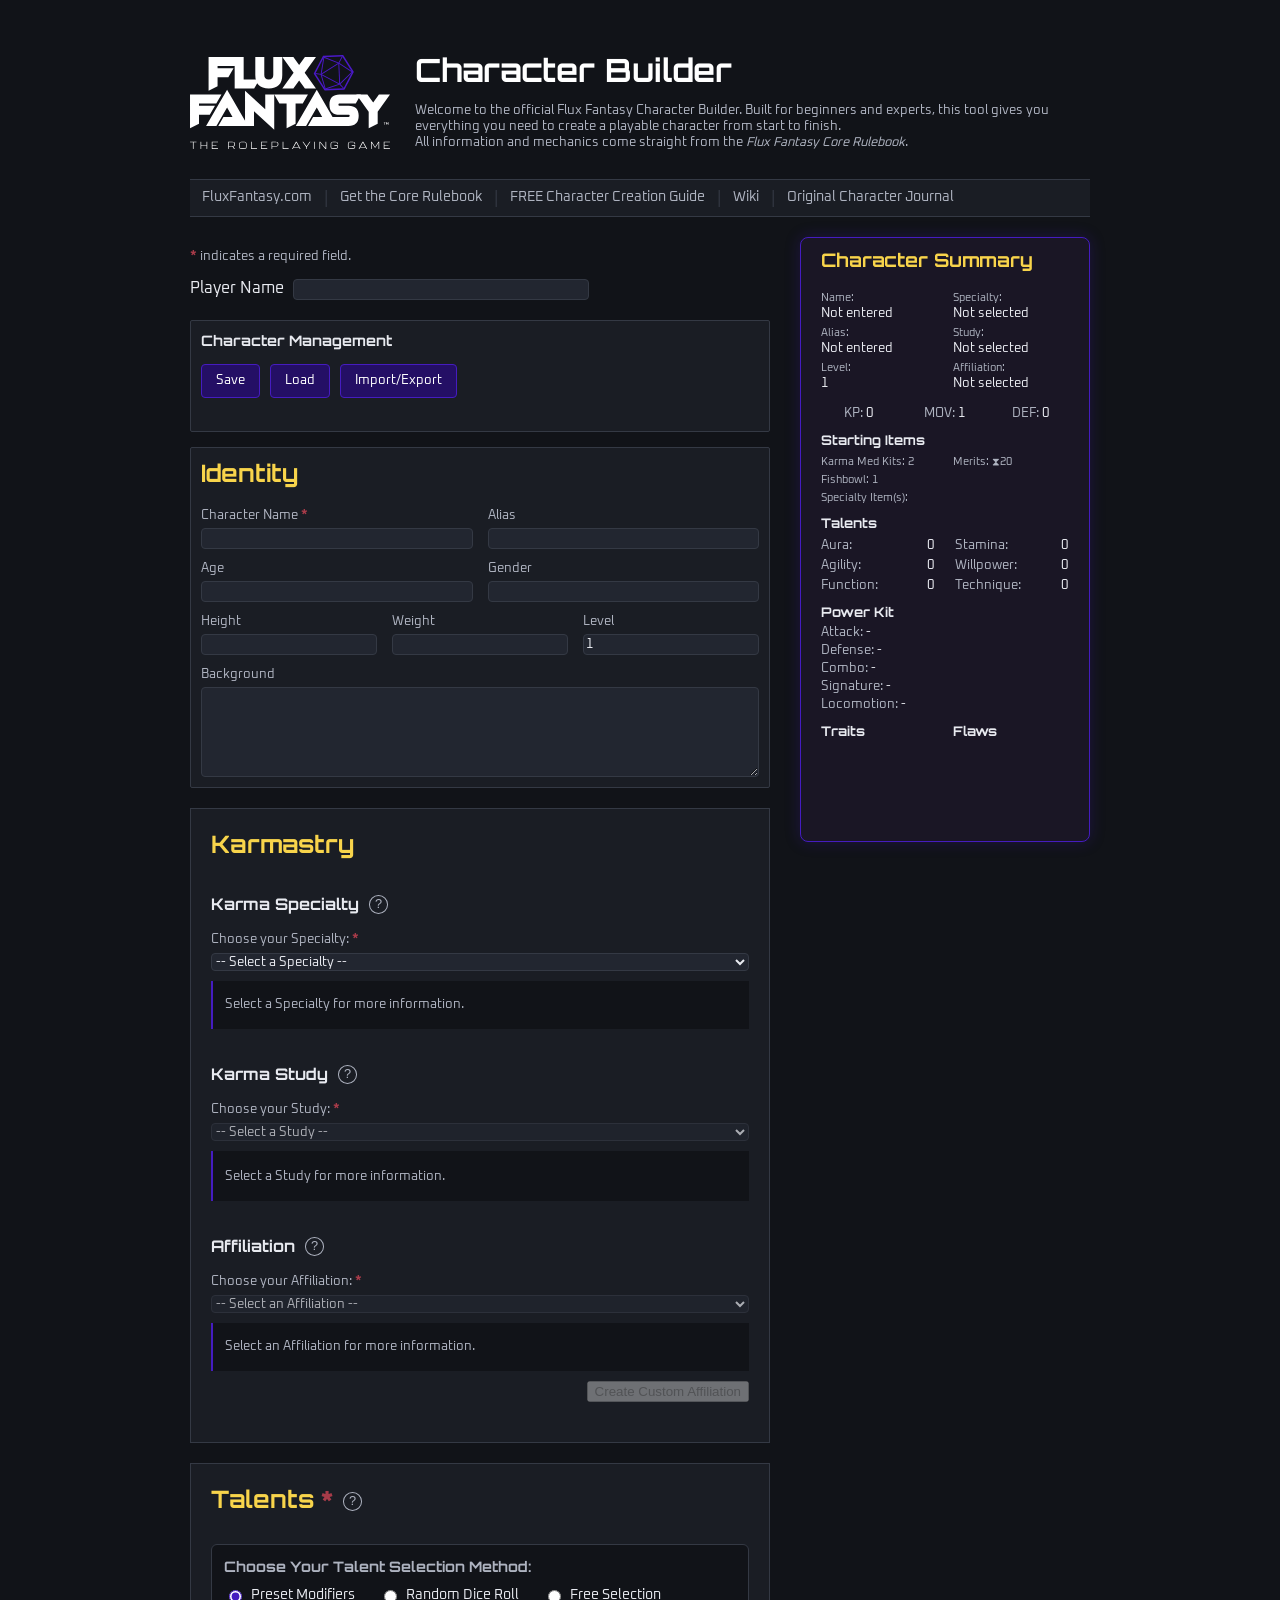
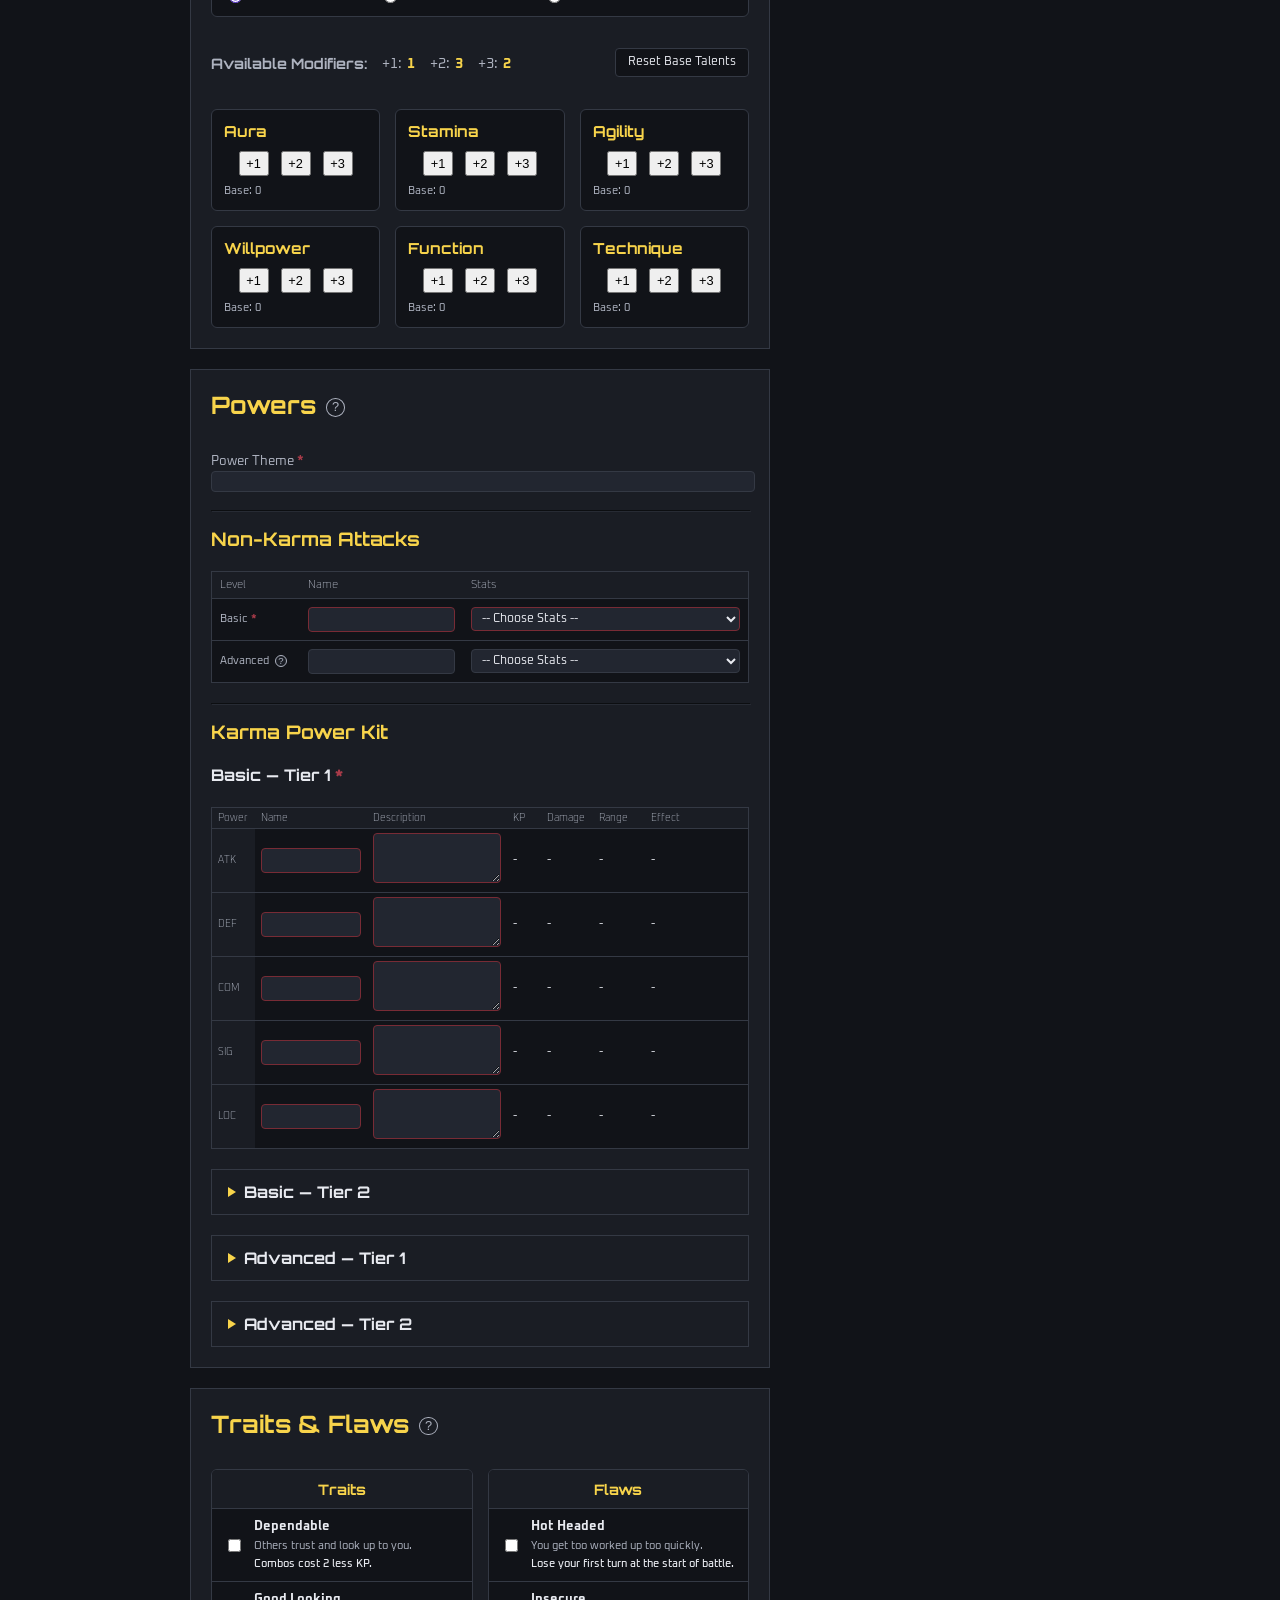
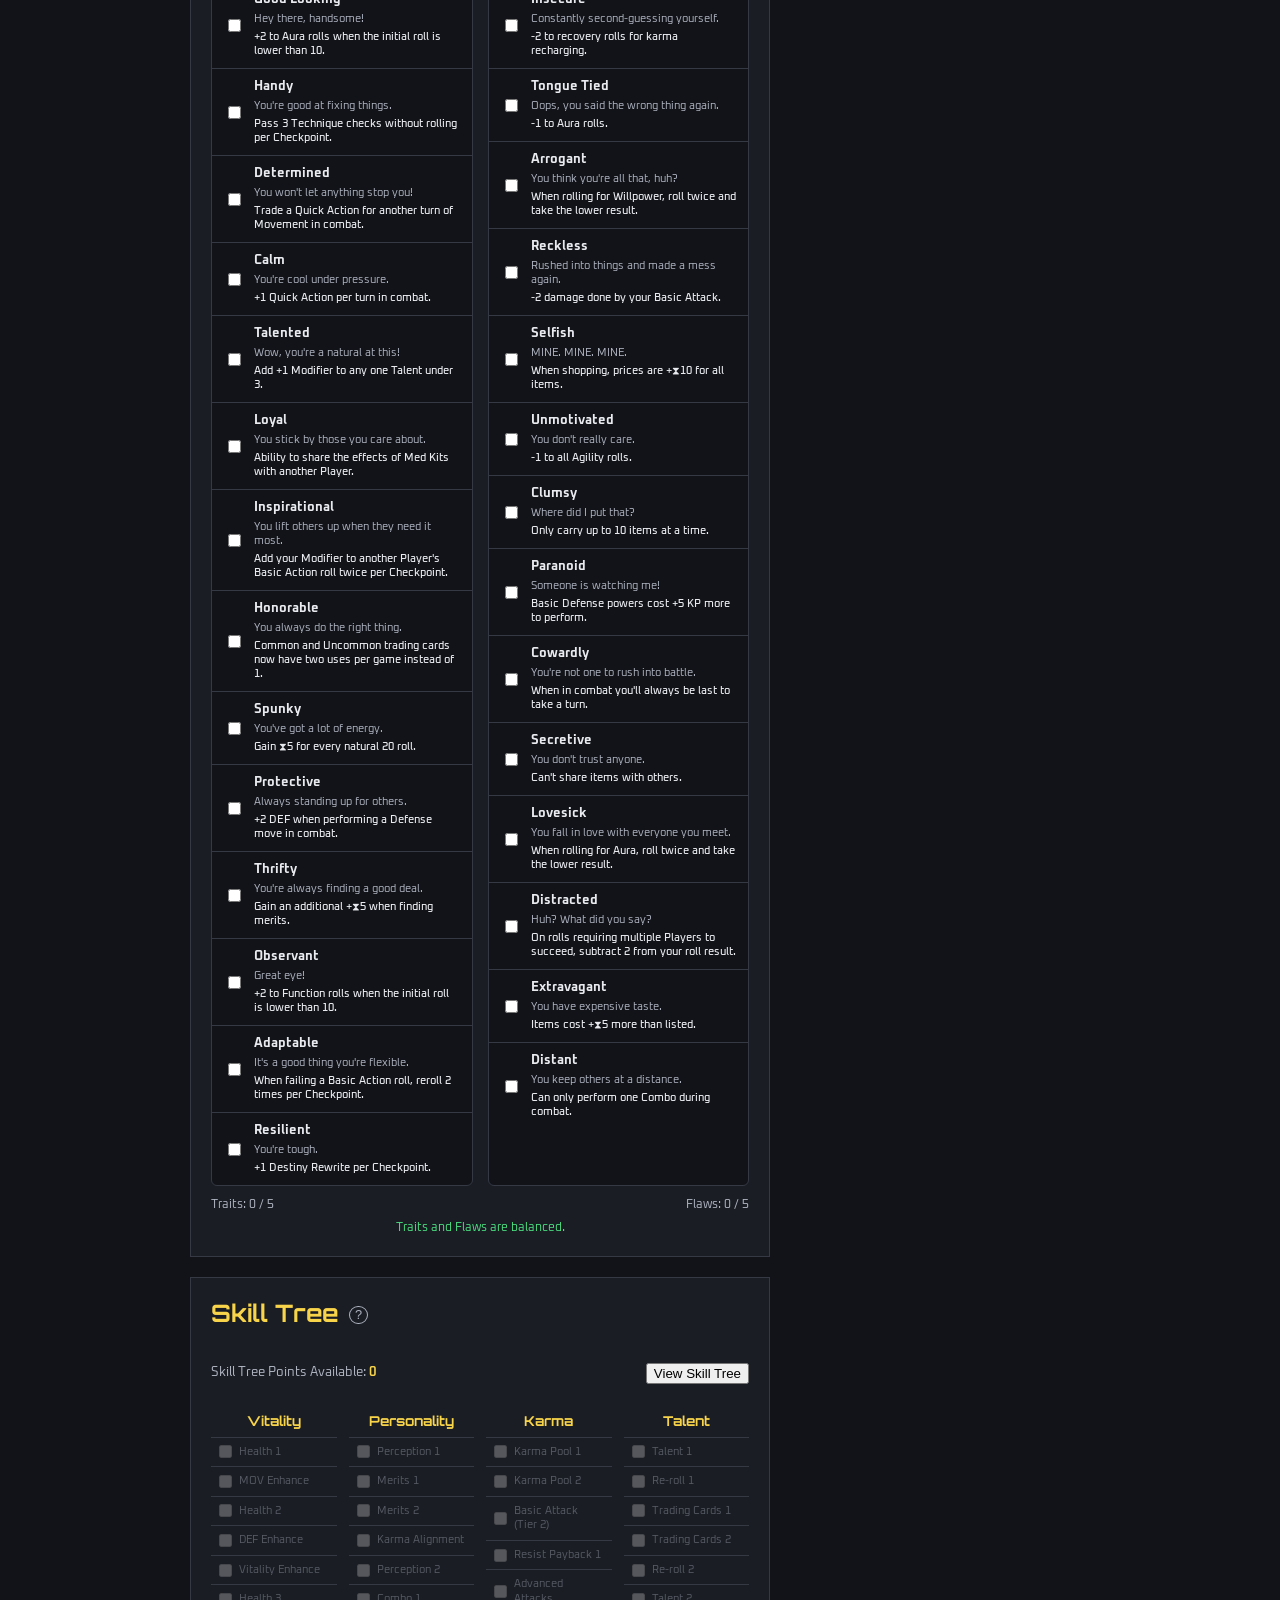
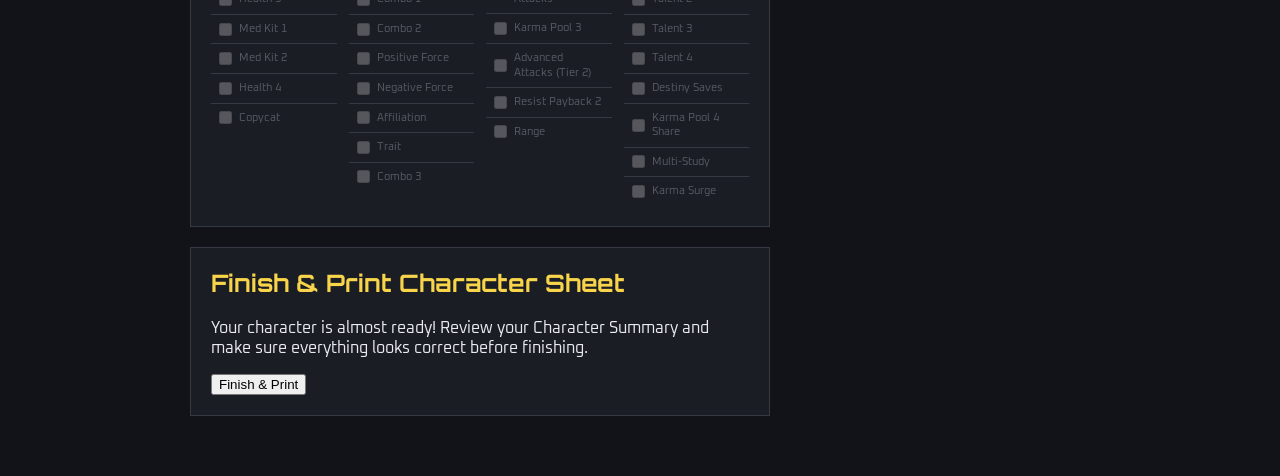
==== commit edec9da4: "Add info panel to Advanced Non Karma Attack" ====
--- a/index.html
+++ b/index.html
@@ -751,10 +751,26 @@
 
                 <!-- ADVANCED -->
                 <tr>
-                    <th>Advanced</th>
+                    <th>
+                        <span class="advancedLevelLabel">
+                            Advanced
+                            <button
+                                type="button"
+                                class="expandableInfoToggle"
+                                id="advancedNonKarmaInfoToggle"
+                                aria-expanded="false"
+                                aria-controls="advancedNonKarmaInfoPanel"
+                                aria-label="More Info"
+                            >
+                                ?
+                            </button>
+                        </span>
+                    </th>
+
                     <td>
                         <input type="text" id="advancedNonKarmaAttackName" maxlength="15">
                     </td>
+
                     <td>
                         <select id="advancedNonKarmaAttackSelect">
                             <option value="">-- Choose Stats --</option>
@@ -763,6 +779,16 @@
                 </tr>
             </tbody>
         </table>
+
+        <div
+            id="advancedNonKarmaInfoPanel"
+            class="expandableInfo"
+        >
+            <p>
+                Unlock the Advanced tier through the Skill Tree as your
+                character levels up.
+            </p>
+        </div>
     </div>
 
     <hr> 
--- a/css/style.css
+++ b/css/style.css
@@ -1578,6 +1578,27 @@
     margin: 6px 0;
 }
 
+#nonKarmaAttackTable > tbody > tr:last-child > th {
+    vertical-align: middle;
+}
+
+.advancedLevelLabel {
+    display: inline-flex;
+    align-items: center;
+    gap: 6px;
+}
+
+#advancedNonKarmaInfoToggle {
+    width: 12px;
+    height: 12px;
+    min-width: 12px;
+    flex-shrink: 0;
+    padding: 0;
+    margin: 0;
+    font-size: 0.6rem;
+    line-height: 1.5;
+}
+
 #karmastrySection > h2,
 #talentSection > h2,
 #powersSection > h2,
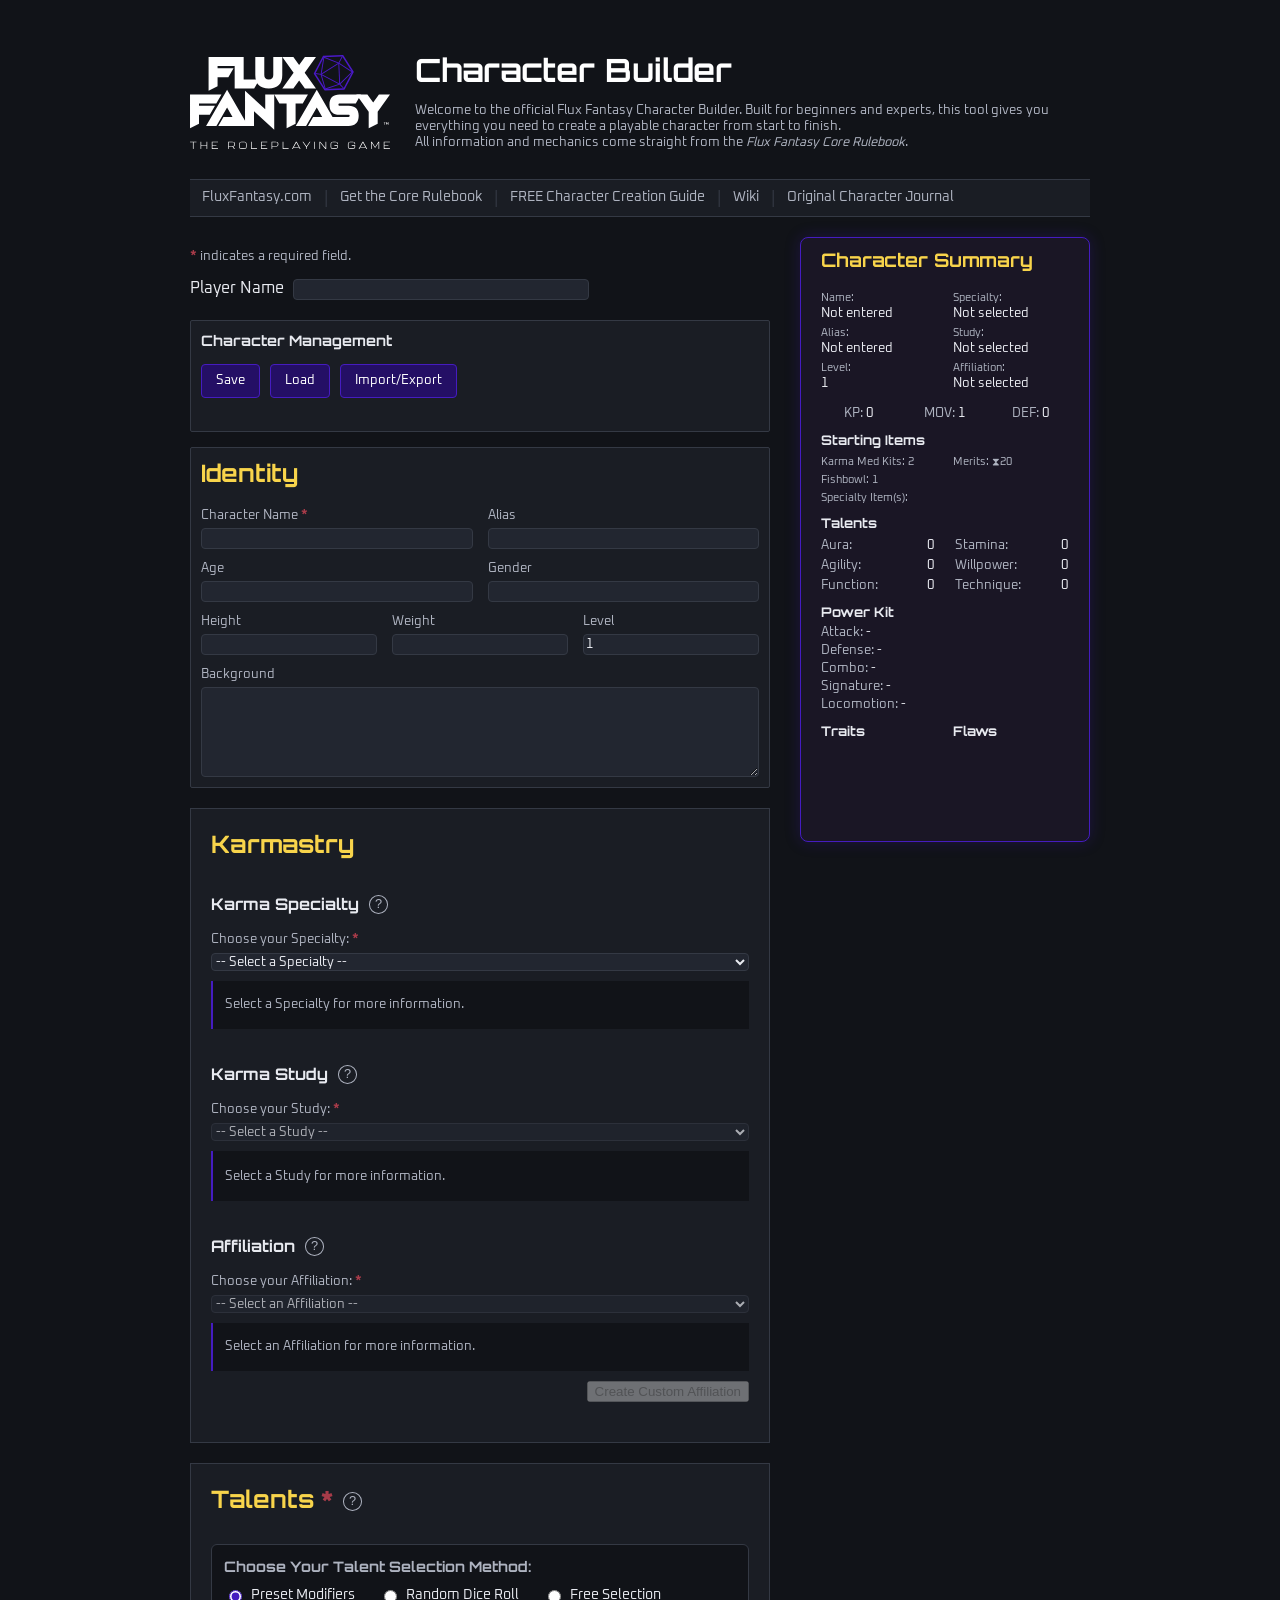
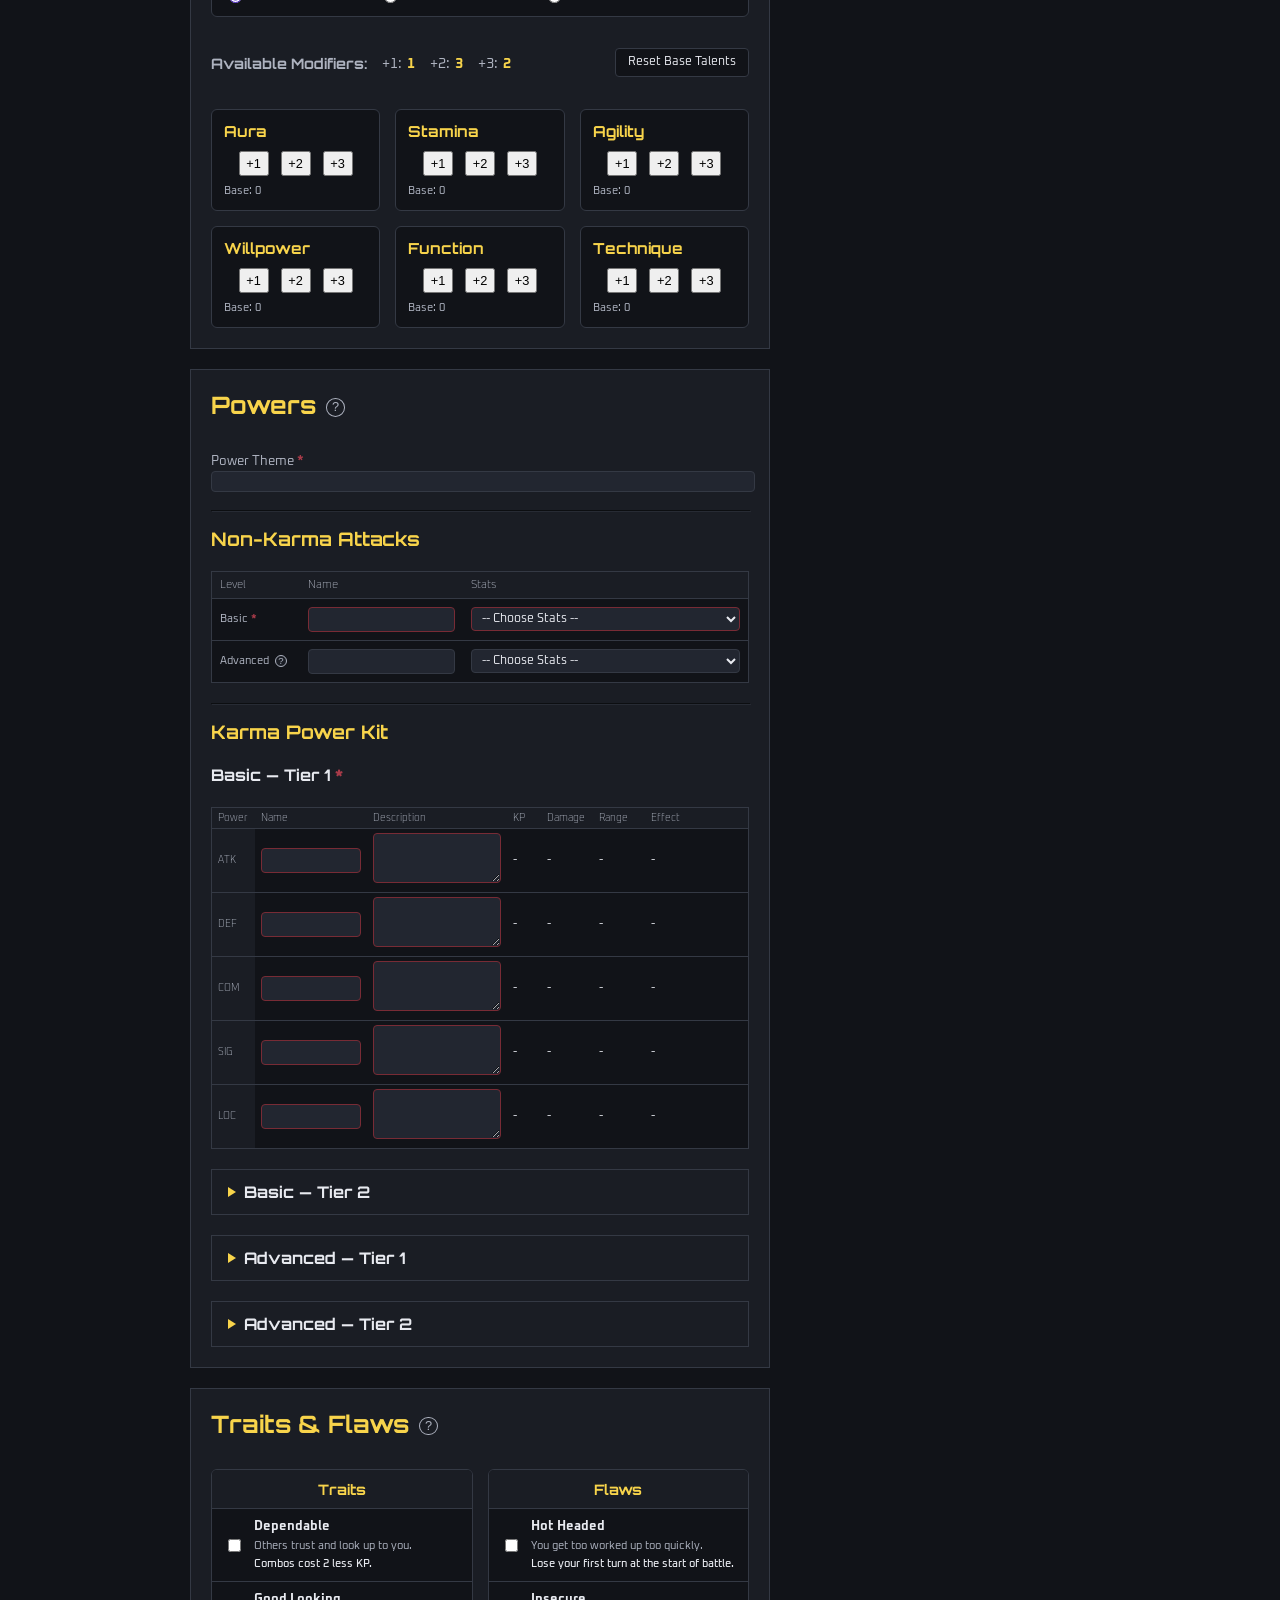
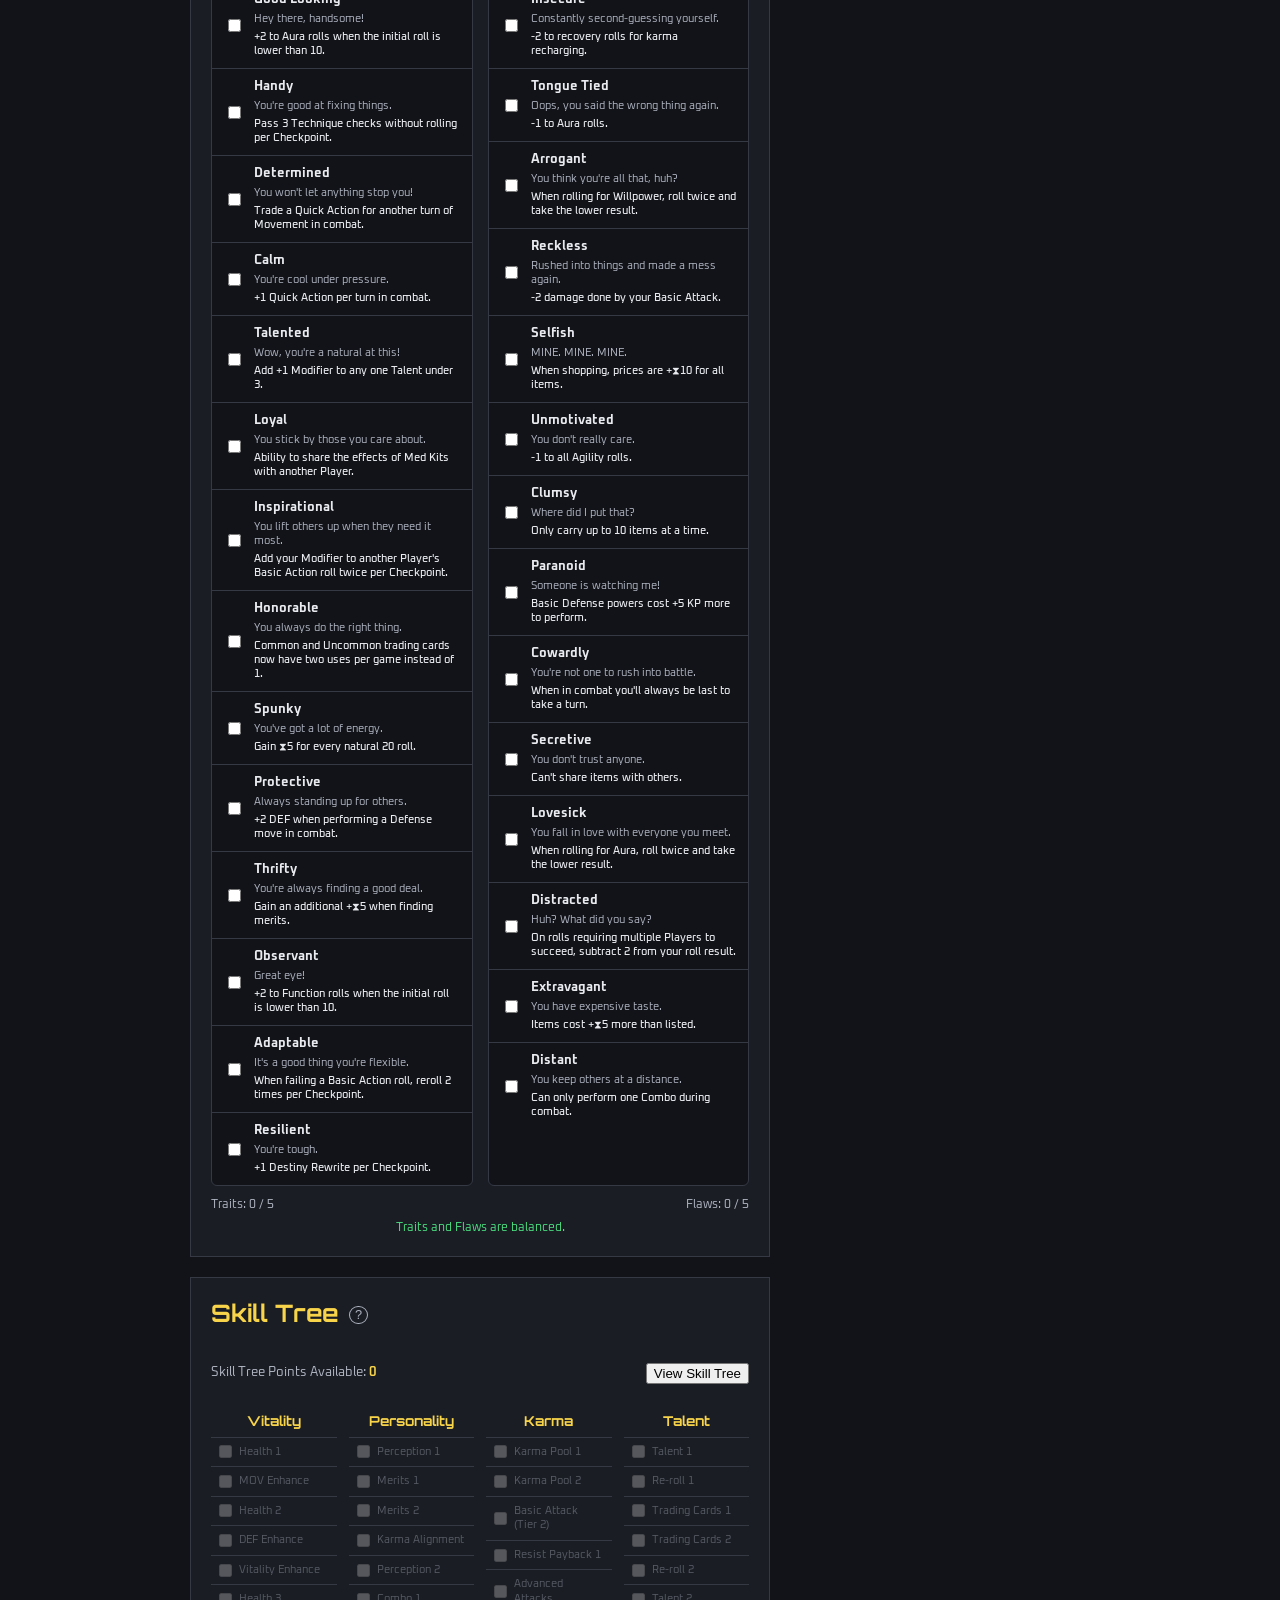
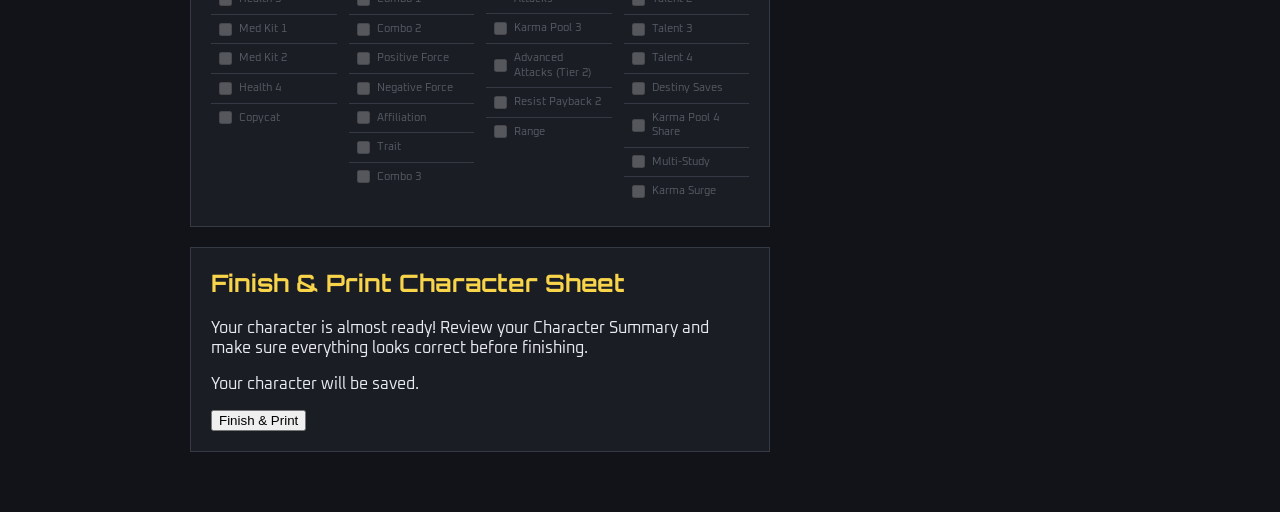
==== commit ccf6b7ff: "Add automatic save to Finalize & Print" ====
--- a/index.html
+++ b/index.html
@@ -161,12 +161,12 @@
         <div id="identityFields">
             <div>
                 <label for="characterName" class="required">Character Name</label>
-                <input type="text" id="characterName" maxlength="25">
+                <input type="text" id="characterName" maxlength="80">
             </div>
 
             <div>
                 <label for="characterAlias">Alias</label>
-                <input type="text" id="characterAlias" maxlength="25">
+                <input type="text" id="characterAlias" maxlength="50">
             </div>
 
             <div>
@@ -196,7 +196,7 @@
 
             <div id="backgroundField">
                 <label for="characterBackground">Background</label>
-                <textarea id="characterBackground" maxlength="300"></textarea>
+                <textarea id="characterBackground" maxlength="1000"></textarea>
             </div>
         </div>
     </section>
@@ -382,7 +382,7 @@
 
             <div class="karmastryField">
                 <label for="affiliationName">Custom Affiliation Name:</label>
-                <input type="text" id="affiliationName" maxlength="25">
+                <input type="text" id="affiliationName" maxlength="50">
             </div>
 
             <div class="karmastryField">
@@ -715,7 +715,7 @@
 
     <div>
         <label for="powerTheme" class="required">Power Theme</label>
-        <input type="text" id="powerTheme" maxlength="25">
+        <input type="text" id="powerTheme" maxlength="50">
     </div>
 
     <hr>
@@ -740,7 +740,7 @@
                 <tr>
                     <th class="required">Basic</th>
                     <td>
-                        <input type="text" id="basicNonKarmaAttackName" class="requiredField" maxlength="15">
+                        <input type="text" id="basicNonKarmaAttackName" class="requiredField" maxlength="30">
                     </td>
                     <td>
                         <select id="basicNonKarmaAttackSelect" class="requiredField">
@@ -768,7 +768,7 @@
                     </th>
 
                     <td>
-                        <input type="text" id="advancedNonKarmaAttackName" maxlength="15">
+                        <input type="text" id="advancedNonKarmaAttackName" maxlength="30">
                     </td>
 
                     <td>
@@ -820,8 +820,8 @@
                 <tbody>
                     <tr>
                         <th>ATK</th>
-                        <td><input type="text" id="basicTier1AttackName" class="requiredField" maxlength="15"></td>
-                        <td><textarea id="basicTier1AttackDescription" class="requiredField" maxlength="80"></textarea></td>
+                        <td><input type="text" id="basicTier1AttackName" class="requiredField" maxlength="30"></td>
+                        <td><textarea id="basicTier1AttackDescription" class="requiredField" maxlength="250"></textarea></td>
                         <td id="basicTier1AttackKP">-</td>
                         <td id="basicTier1AttackDamage">-</td>
                         <td id="basicTier1AttackRange">-</td>
@@ -830,8 +830,8 @@
 
                     <tr>
                         <th>DEF</th>
-                        <td><input type="text" id="basicTier1DefenseName" class="requiredField" maxlength="15"></td>
-                        <td><textarea id="basicTier1DefenseDescription" class="requiredField" maxlength="80"></textarea></td>
+                        <td><input type="text" id="basicTier1DefenseName" class="requiredField" maxlength="30"></td>
+                        <td><textarea id="basicTier1DefenseDescription" class="requiredField" maxlength="250"></textarea></td>
                         <td id="basicTier1DefenseKP">-</td>
                         <td id="basicTier1DefenseDamage">-</td>
                         <td id="basicTier1DefenseRange">-</td>
@@ -840,8 +840,8 @@
 
                     <tr>
                         <th>COM</th>
-                        <td><input type="text" id="basicTier1ComboName" class="requiredField" maxlength="15"></td>
-                        <td><textarea id="basicTier1ComboDescription" class="requiredField" maxlength="80"></textarea></td>
+                        <td><input type="text" id="basicTier1ComboName" class="requiredField" maxlength="30"></td>
+                        <td><textarea id="basicTier1ComboDescription" class="requiredField" maxlength="250"></textarea></td>
                         <td id="basicTier1ComboKP">-</td>
                         <td id="basicTier1ComboDamage">-</td>
                         <td id="basicTier1ComboRange">-</td>
@@ -850,8 +850,8 @@
 
                     <tr>
                         <th>SIG</th>
-                        <td><input type="text" id="basicTier1SignatureName" class="requiredField" maxlength="15"></td>
-                        <td><textarea id="basicTier1SignatureDescription" class="requiredField" maxlength="80"></textarea></td>
+                        <td><input type="text" id="basicTier1SignatureName" class="requiredField" maxlength="30"></td>
+                        <td><textarea id="basicTier1SignatureDescription" class="requiredField" maxlength="250"></textarea></td>
                         <td id="basicTier1SignatureKP">-</td>
                         <td id="basicTier1SignatureDamage">-</td>
                         <td id="basicTier1SignatureRange">-</td>
@@ -860,8 +860,8 @@
 
                     <tr>
                         <th>LOC</th>
-                        <td><input type="text" id="basicTier1LocomotionName" class="requiredField" maxlength="15"></td>
-                        <td><textarea id="basicTier1LocomotionDescription" class="requiredField" maxlength="80"></textarea></td>
+                        <td><input type="text" id="basicTier1LocomotionName" class="requiredField" maxlength="30"></td>
+                        <td><textarea id="basicTier1LocomotionDescription" class="requiredField" maxlength="250"></textarea></td>
                         <td id="basicTier1LocomotionKP">-</td>
                         <td id="basicTier1LocomotionDamage">-</td>
                         <td id="basicTier1LocomotionRange">-</td>
@@ -896,8 +896,8 @@
                     <tbody>
                         <tr>
                             <th>ATK</th>
-                            <td><input type="text" id="basicTier2AttackName" maxlength="15"></td>
-                            <td><textarea id="basicTier2AttackDescription" maxlength="80"></textarea></td>
+                            <td><input type="text" id="basicTier2AttackName" maxlength="30"></td>
+                            <td><textarea id="basicTier2AttackDescription" maxlength="250"></textarea></td>
                             <td id="basicTier2AttackKP">-</td>
                             <td id="basicTier2AttackDamage">-</td>
                             <td id="basicTier2AttackRange">-</td>
@@ -906,8 +906,8 @@
 
                         <tr>
                             <th>DEF</th>
-                            <td><input type="text" id="basicTier2DefenseName" maxlength="15"></td>
-                            <td><textarea id="basicTier2DefenseDescription" maxlength="80"></textarea></td>
+                            <td><input type="text" id="basicTier2DefenseName" maxlength="30"></td>
+                            <td><textarea id="basicTier2DefenseDescription" maxlength="250"></textarea></td>
                             <td id="basicTier2DefenseKP">-</td>
                             <td id="basicTier2DefenseDamage">-</td>
                             <td id="basicTier2DefenseRange">-</td>
@@ -916,8 +916,8 @@
 
                         <tr>
                             <th>COM</th>
-                            <td><input type="text" id="basicTier2ComboName" maxlength="15"></td>
-                            <td><textarea id="basicTier2ComboDescription" maxlength="80"></textarea></td>
+                            <td><input type="text" id="basicTier2ComboName" maxlength="30"></td>
+                            <td><textarea id="basicTier2ComboDescription" maxlength="250"></textarea></td>
                             <td id="basicTier2ComboKP">-</td>
                             <td id="basicTier2ComboDamage">-</td>
                             <td id="basicTier2ComboRange">-</td>
@@ -926,8 +926,8 @@
 
                         <tr>
                             <th>SIG</th>
-                            <td><input type="text" id="basicTier2SignatureName" maxlength="15"></td>
-                            <td><textarea id="basicTier2SignatureDescription" maxlength="80"></textarea></td>
+                            <td><input type="text" id="basicTier2SignatureName" maxlength="30"></td>
+                            <td><textarea id="basicTier2SignatureDescription" maxlength="250"></textarea></td>
                             <td id="basicTier2SignatureKP">-</td>
                             <td id="basicTier2SignatureDamage">-</td>
                             <td id="basicTier2SignatureRange">-</td>
@@ -936,8 +936,8 @@
 
                         <tr>
                             <th>LOC</th>
-                            <td><input type="text" id="basicTier2LocomotionName" maxlength="15"></td>
-                            <td><textarea id="basicTier2LocomotionDescription" maxlength="80"></textarea></td>
+                            <td><input type="text" id="basicTier2LocomotionName" maxlength="30"></td>
+                            <td><textarea id="basicTier2LocomotionDescription" maxlength="250"></textarea></td>
                             <td id="basicTier2LocomotionKP">-</td>
                             <td id="basicTier2LocomotionDamage">-</td>
                             <td id="basicTier2LocomotionRange">-</td>
@@ -973,8 +973,8 @@
                     <tbody>
                         <tr>
                             <th>ATK</th>
-                            <td><input type="text" id="advancedTier1AttackName" maxlength="15"></td>
-                            <td><textarea id="advancedTier1AttackDescription" maxlength="80"></textarea></td>
+                            <td><input type="text" id="advancedTier1AttackName" maxlength="30"></td>
+                            <td><textarea id="advancedTier1AttackDescription" maxlength="250"></textarea></td>
                             <td id="advancedTier1AttackKP">-</td>
                             <td id="advancedTier1AttackDamage">-</td>
                             <td id="advancedTier1AttackRange">-</td>
@@ -986,8 +986,8 @@
 
                         <tr>
                             <th>DEF</th>
-                            <td><input type="text" id="advancedTier1DefenseName" maxlength="15"></td>
-                            <td><textarea id="advancedTier1DefenseDescription" maxlength="80"></textarea></td>
+                            <td><input type="text" id="advancedTier1DefenseName" maxlength="30"></td>
+                            <td><textarea id="advancedTier1DefenseDescription" maxlength="250"></textarea></td>
                             <td id="advancedTier1DefenseKP">-</td>
                             <td id="advancedTier1DefenseDamage">-</td>
                             <td id="advancedTier1DefenseRange">-</td>
@@ -996,8 +996,8 @@
 
                         <tr>
                             <th>COM</th>
-                            <td><input type="text" id="advancedTier1ComboName" maxlength="15"></td>
-                            <td><textarea id="advancedTier1ComboDescription" maxlength="80"></textarea></td>
+                            <td><input type="text" id="advancedTier1ComboName" maxlength="30"></td>
+                            <td><textarea id="advancedTier1ComboDescription" maxlength="250"></textarea></td>
                             <td id="advancedTier1ComboKP">-</td>
                             <td id="advancedTier1ComboDamage">-</td>
                             <td id="advancedTier1ComboRange">-</td>
@@ -1009,8 +1009,8 @@
 
                         <tr>
                             <th>SIG</th>
-                            <td><input type="text" id="advancedTier1SignatureName" maxlength="15"></td>
-                            <td><textarea id="advancedTier1SignatureDescription" maxlength="80"></textarea></td>
+                            <td><input type="text" id="advancedTier1SignatureName" maxlength="30"></td>
+                            <td><textarea id="advancedTier1SignatureDescription" maxlength="250"></textarea></td>
                             <td id="advancedTier1SignatureKP">-</td>
                             <td id="advancedTier1SignatureDamage">-</td>
                             <td id="advancedTier1SignatureRange">-</td>
@@ -1022,8 +1022,8 @@
 
                         <tr>
                             <th>LOC</th>
-                            <td><input type="text" id="advancedTier1LocomotionName" maxlength="15"></td>
-                            <td><textarea id="advancedTier1LocomotionDescription" maxlength="80"></textarea></td>
+                            <td><input type="text" id="advancedTier1LocomotionName" maxlength="30"></td>
+                            <td><textarea id="advancedTier1LocomotionDescription" maxlength="250"></textarea></td>
                             <td id="advancedTier1LocomotionKP">-</td>
                             <td id="advancedTier1LocomotionDamage">-</td>
                             <td id="advancedTier1LocomotionRange">-</td>
@@ -1085,8 +1085,8 @@
                     <tbody>
                         <tr>
                             <th>ATK</th>
-                            <td><input type="text" id="advancedTier2AttackName" maxlength="15"></td>
-                            <td><textarea id="advancedTier2AttackDescription" maxlength="80"></textarea></td>
+                            <td><input type="text" id="advancedTier2AttackName" maxlength="30"></td>
+                            <td><textarea id="advancedTier2AttackDescription" maxlength="250"></textarea></td>
                             <td id="advancedTier2AttackKP">-</td>
                             <td id="advancedTier2AttackDamage">-</td>
                             <td id="advancedTier2AttackRange">-</td>
@@ -1098,8 +1098,8 @@
 
                         <tr>
                             <th>DEF</th>
-                            <td><input type="text" id="advancedTier2DefenseName" maxlength="15"></td>
-                            <td><textarea id="advancedTier2DefenseDescription" maxlength="80"></textarea></td>
+                            <td><input type="text" id="advancedTier2DefenseName" maxlength="30"></td>
+                            <td><textarea id="advancedTier2DefenseDescription" maxlength="250"></textarea></td>
                             <td id="advancedTier2DefenseKP">-</td>
                             <td id="advancedTier2DefenseDamage">-</td>
                             <td id="advancedTier2DefenseRange">-</td>
@@ -1108,8 +1108,8 @@
 
                         <tr>
                             <th>COM</th>
-                            <td><input type="text" id="advancedTier2ComboName" maxlength="15"></td>
-                            <td><textarea id="advancedTier2ComboDescription" maxlength="80"></textarea></td>
+                            <td><input type="text" id="advancedTier2ComboName" maxlength="30"></td>
+                            <td><textarea id="advancedTier2ComboDescription" maxlength="250"></textarea></td>
                             <td id="advancedTier2ComboKP">-</td>
                             <td id="advancedTier2ComboDamage">-</td>
                             <td id="advancedTier2ComboRange">-</td>
@@ -1121,8 +1121,8 @@
 
                         <tr>
                             <th>SIG</th>
-                            <td><input type="text" id="advancedTier2SignatureName" maxlength="15"></td>
-                            <td><textarea id="advancedTier2SignatureDescription" maxlength="80"></textarea></td>
+                            <td><input type="text" id="advancedTier2SignatureName" maxlength="30"></td>
+                            <td><textarea id="advancedTier2SignatureDescription" maxlength="250"></textarea></td>
                             <td id="advancedTier2SignatureKP">-</td>
                             <td id="advancedTier2SignatureDamage">-</td>
                             <td id="advancedTier2SignatureRange">-</td>
@@ -1134,8 +1134,8 @@
 
                         <tr>
                             <th>LOC</th>
-                            <td><input type="text" id="advancedTier2LocomotionName" maxlength="15"></td>
-                            <td><textarea id="advancedTier2LocomotionDescription" maxlength="80"></textarea></td>
+                            <td><input type="text" id="advancedTier2LocomotionName" maxlength="30"></td>
+                            <td><textarea id="advancedTier2LocomotionDescription" maxlength="250"></textarea></td>
                             <td id="advancedTier2LocomotionKP">-</td>
                             <td id="advancedTier2LocomotionDamage">-</td>
                             <td id="advancedTier2LocomotionRange">-</td>
@@ -1314,6 +1314,9 @@
             Your character is almost ready! Review your Character Summary 
             and make sure everything looks correct before finishing.
         </p>
+        <p>
+            Your character will be saved.
+        </p>
 
         <div id="finalizationStatus"></div>
 
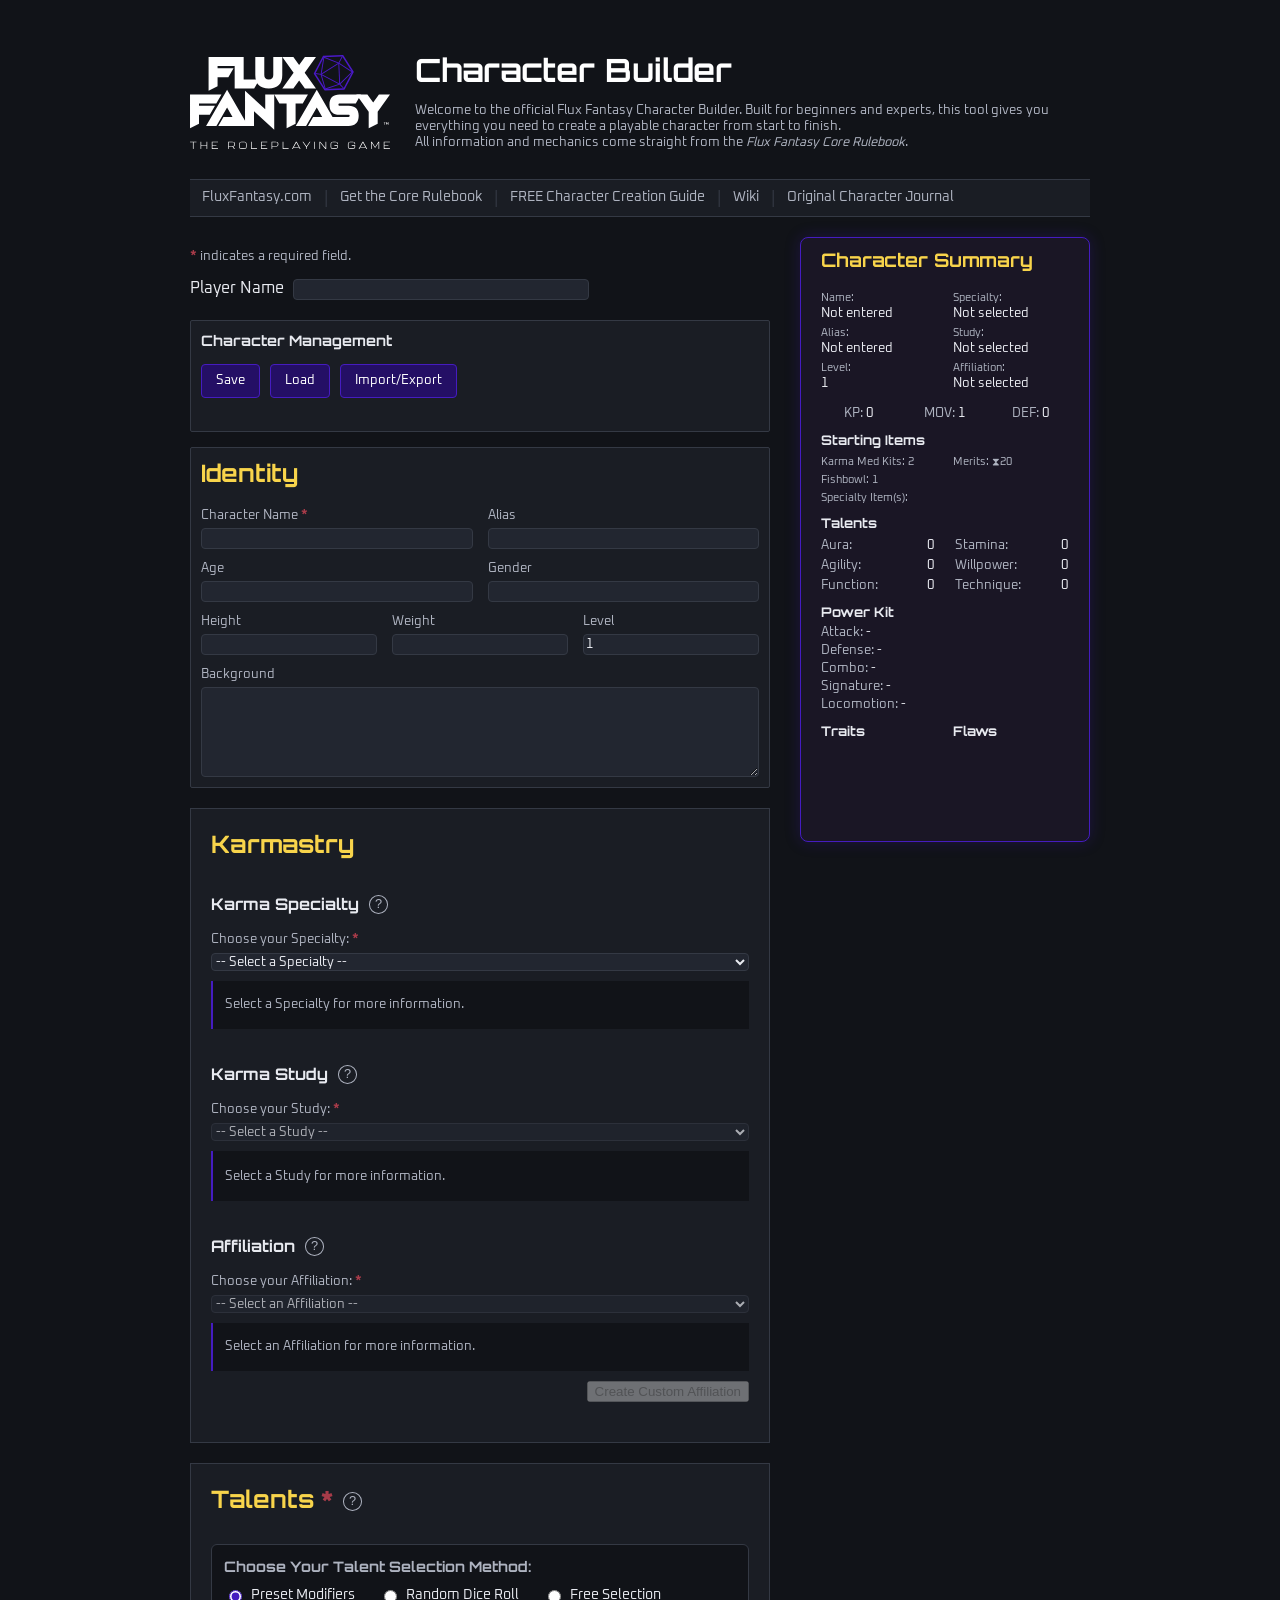
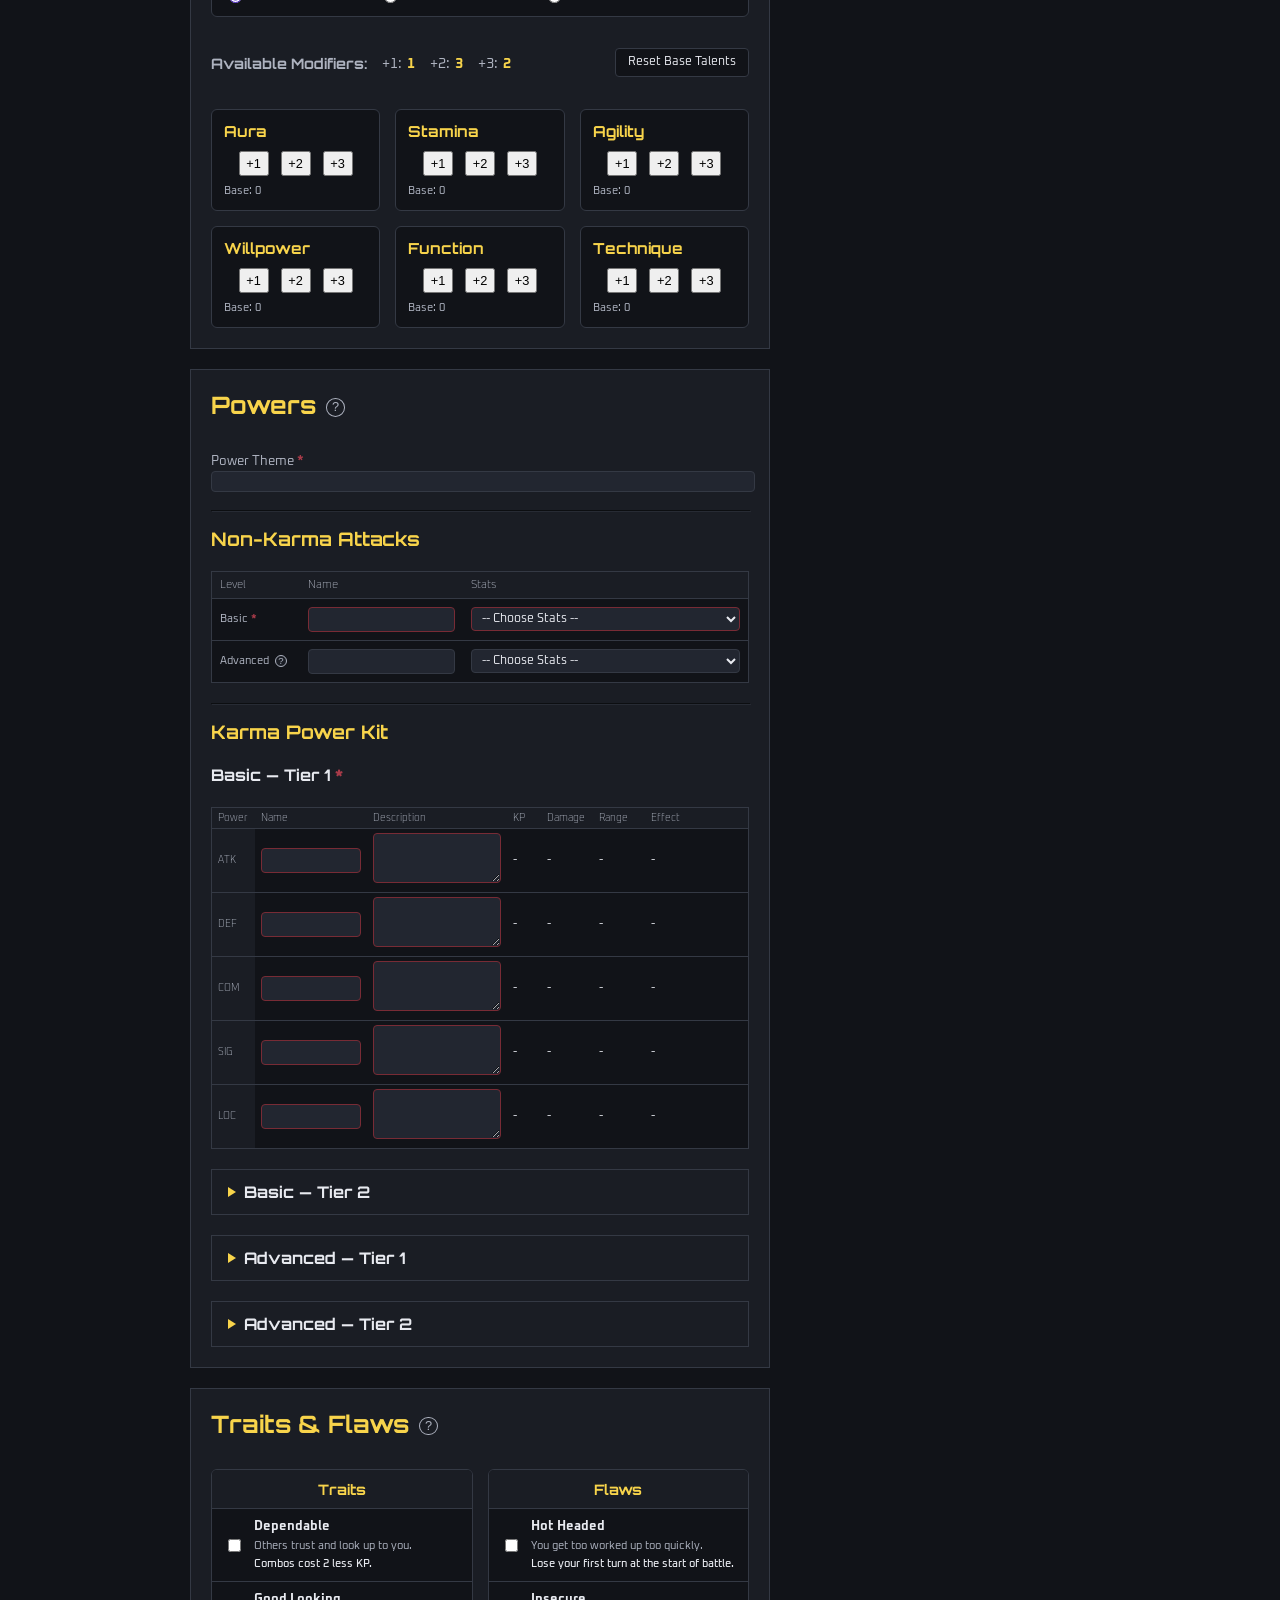
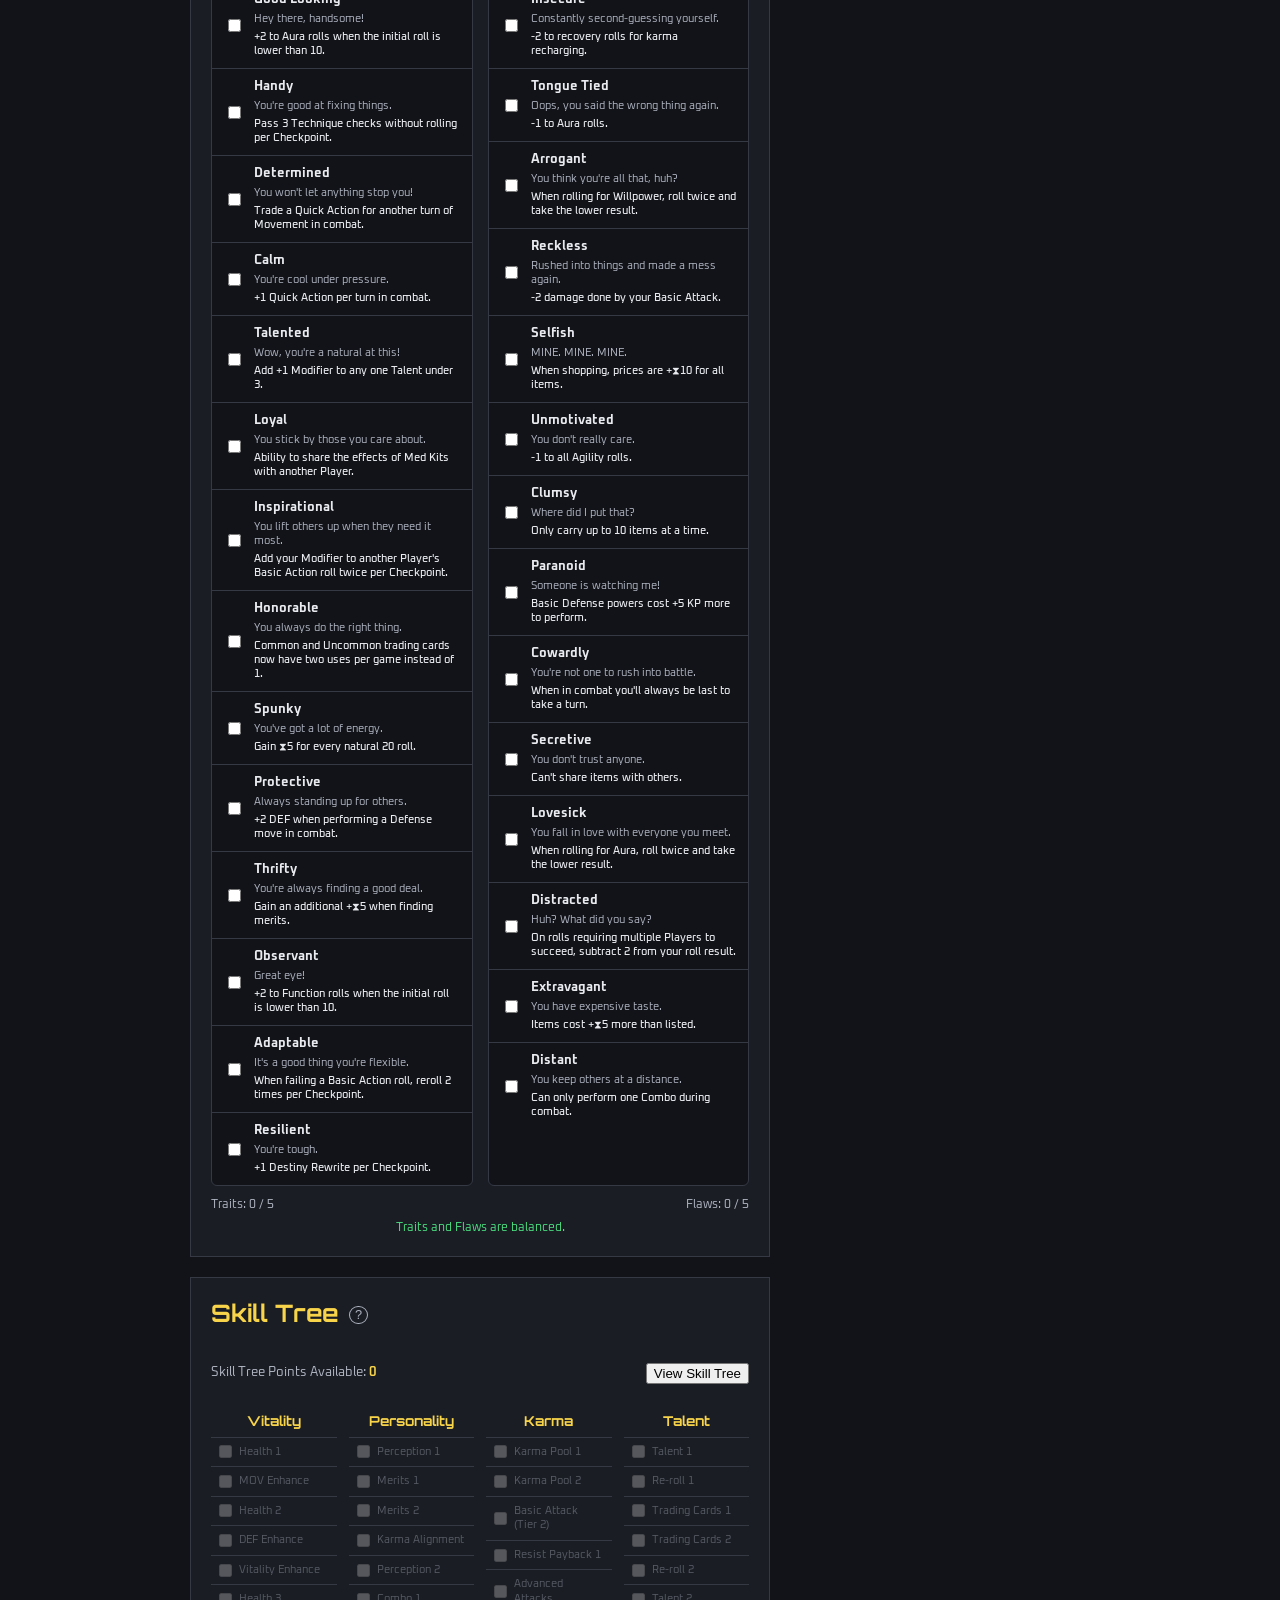
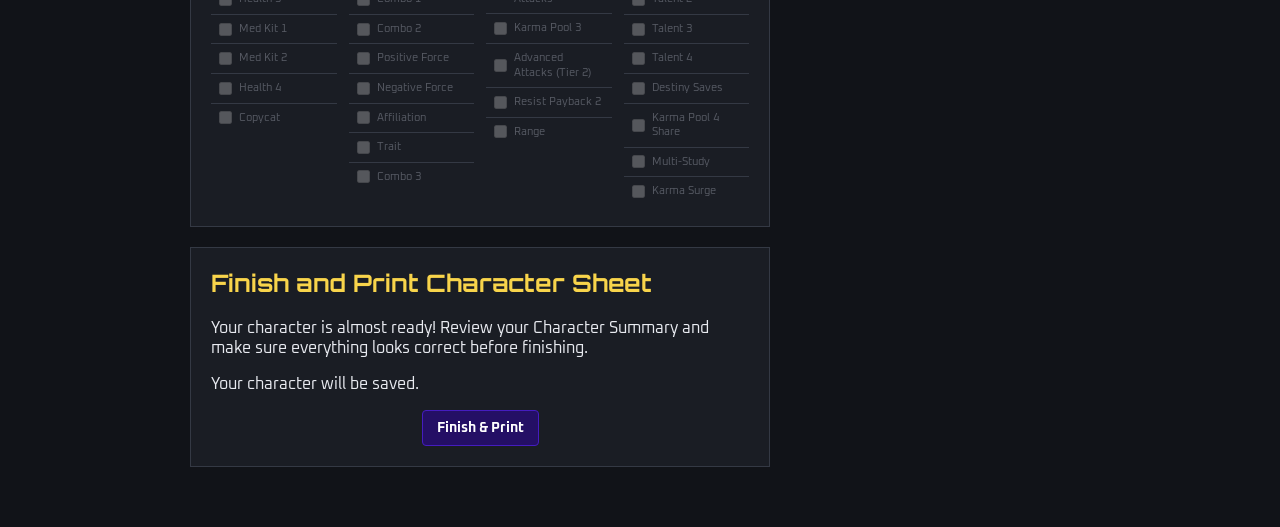
==== commit e8ebe634: "Style Finish & Print button" ====
--- a/index.html
+++ b/index.html
@@ -1308,7 +1308,7 @@
 <!-- ************************************************************* -->
     
     <section id="finalizationSection">
-        <h2>Finish & Print Character Sheet</h2>
+        <h2>Finish and Print Character Sheet</h2>
 
         <p>
             Your character is almost ready! Review your Character Summary 
@@ -1320,7 +1320,9 @@
 
         <div id="finalizationStatus"></div>
 
-        <button type="button" id="finishCharacterButton">Finish & Print</button>
+        <div id="finishButtonContainer">
+            <button type="button" id="finishCharacterButton">Finish & Print</button>
+        </div>
     </section>
 
 <!-- ************************************************************* -->
--- a/css/style.css
+++ b/css/style.css
@@ -1515,6 +1515,31 @@
     font-weight: normal;
 }
 
+#finishButtonContainer {
+    display: flex;
+    justify-content: center;
+    align-items: center;
+}
+
+#finishCharacterButton {
+    padding: 8px 14px;
+    border: 1px solid var(--brand-purple);
+    border-radius: 4px;
+    background-color: var(--brand-dark-blue);
+    color: white;
+    font-family: inherit;
+    font-size: 0.9rem;
+    font-weight: bold;
+    cursor: pointer;
+    transition: background-color 0.2s ease;
+}
+
+#finishCharacterButton:hover {
+    border-color: var(--brand-dark-blue);
+    background-color: var(--brand-gold);
+    color: black;
+}
+
 /* =========================================== */
 /*                HIDDEN PANELS                */
 /* =========================================== */
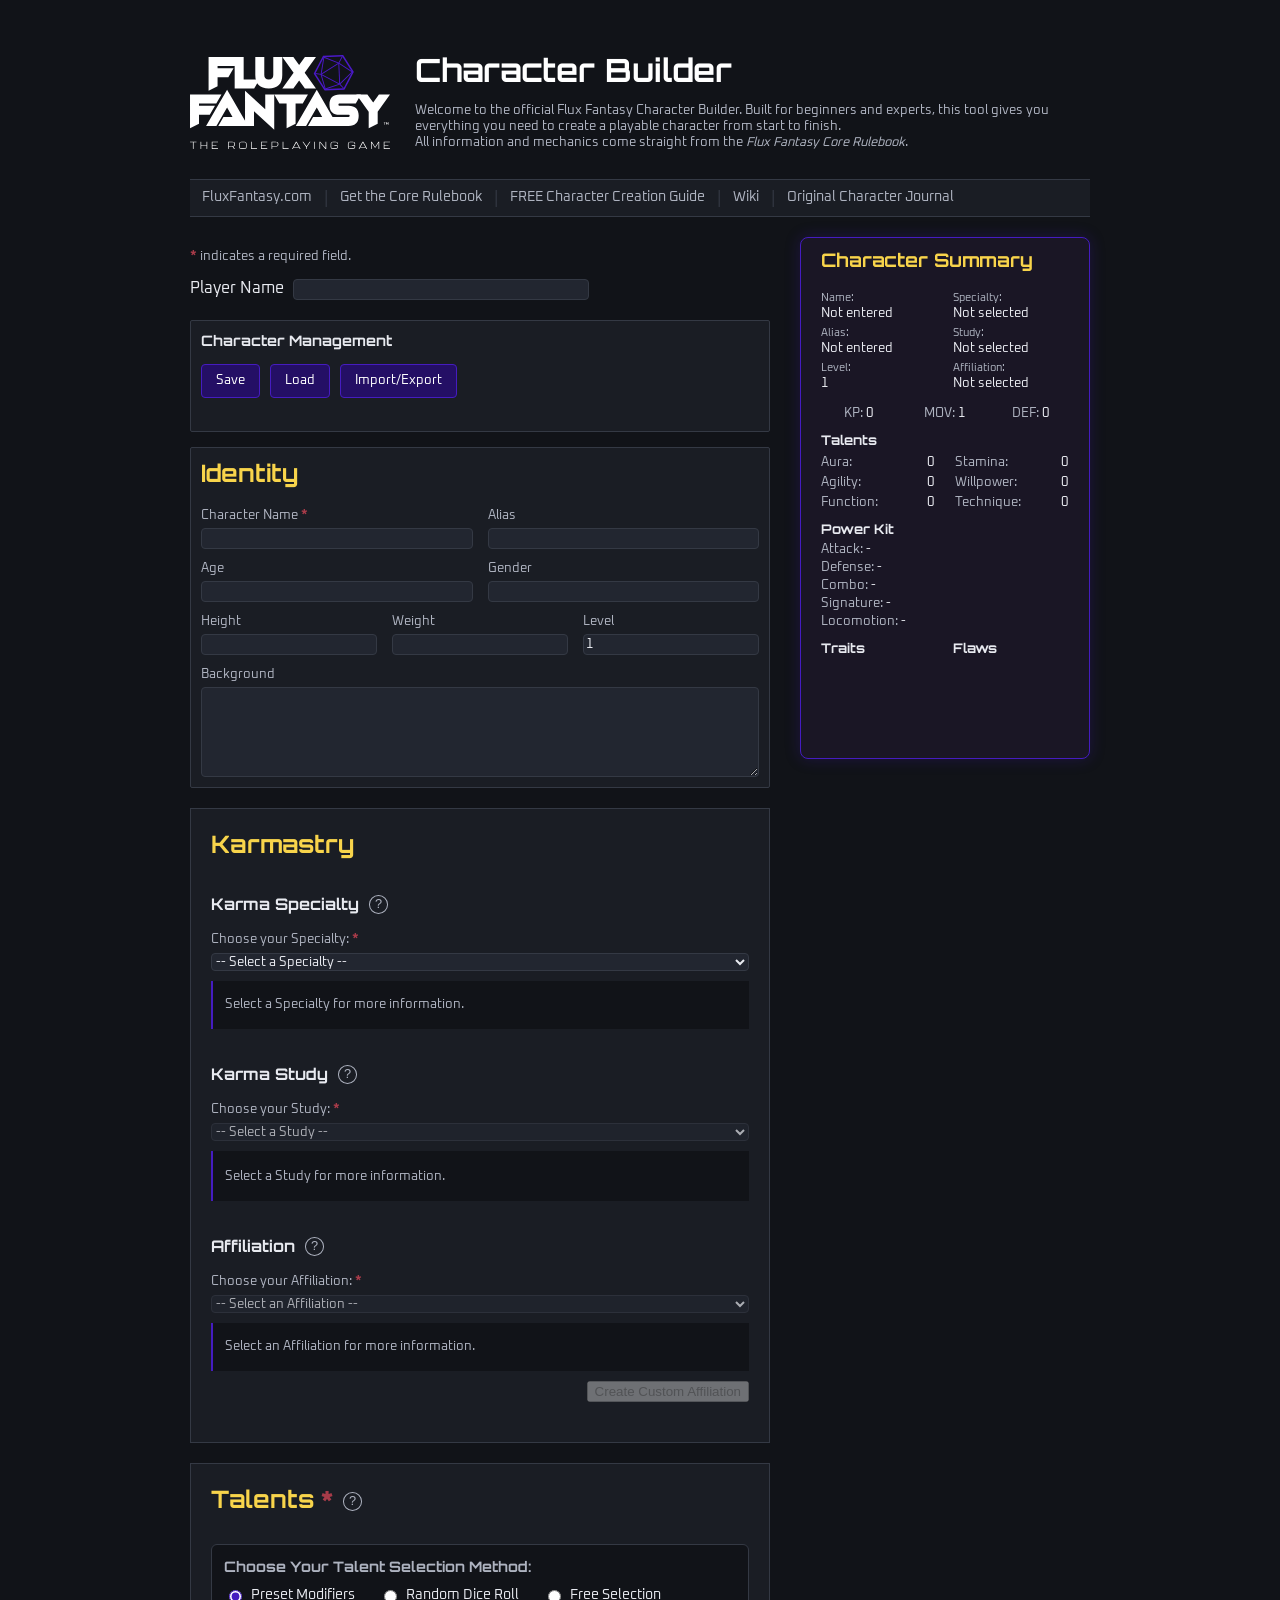
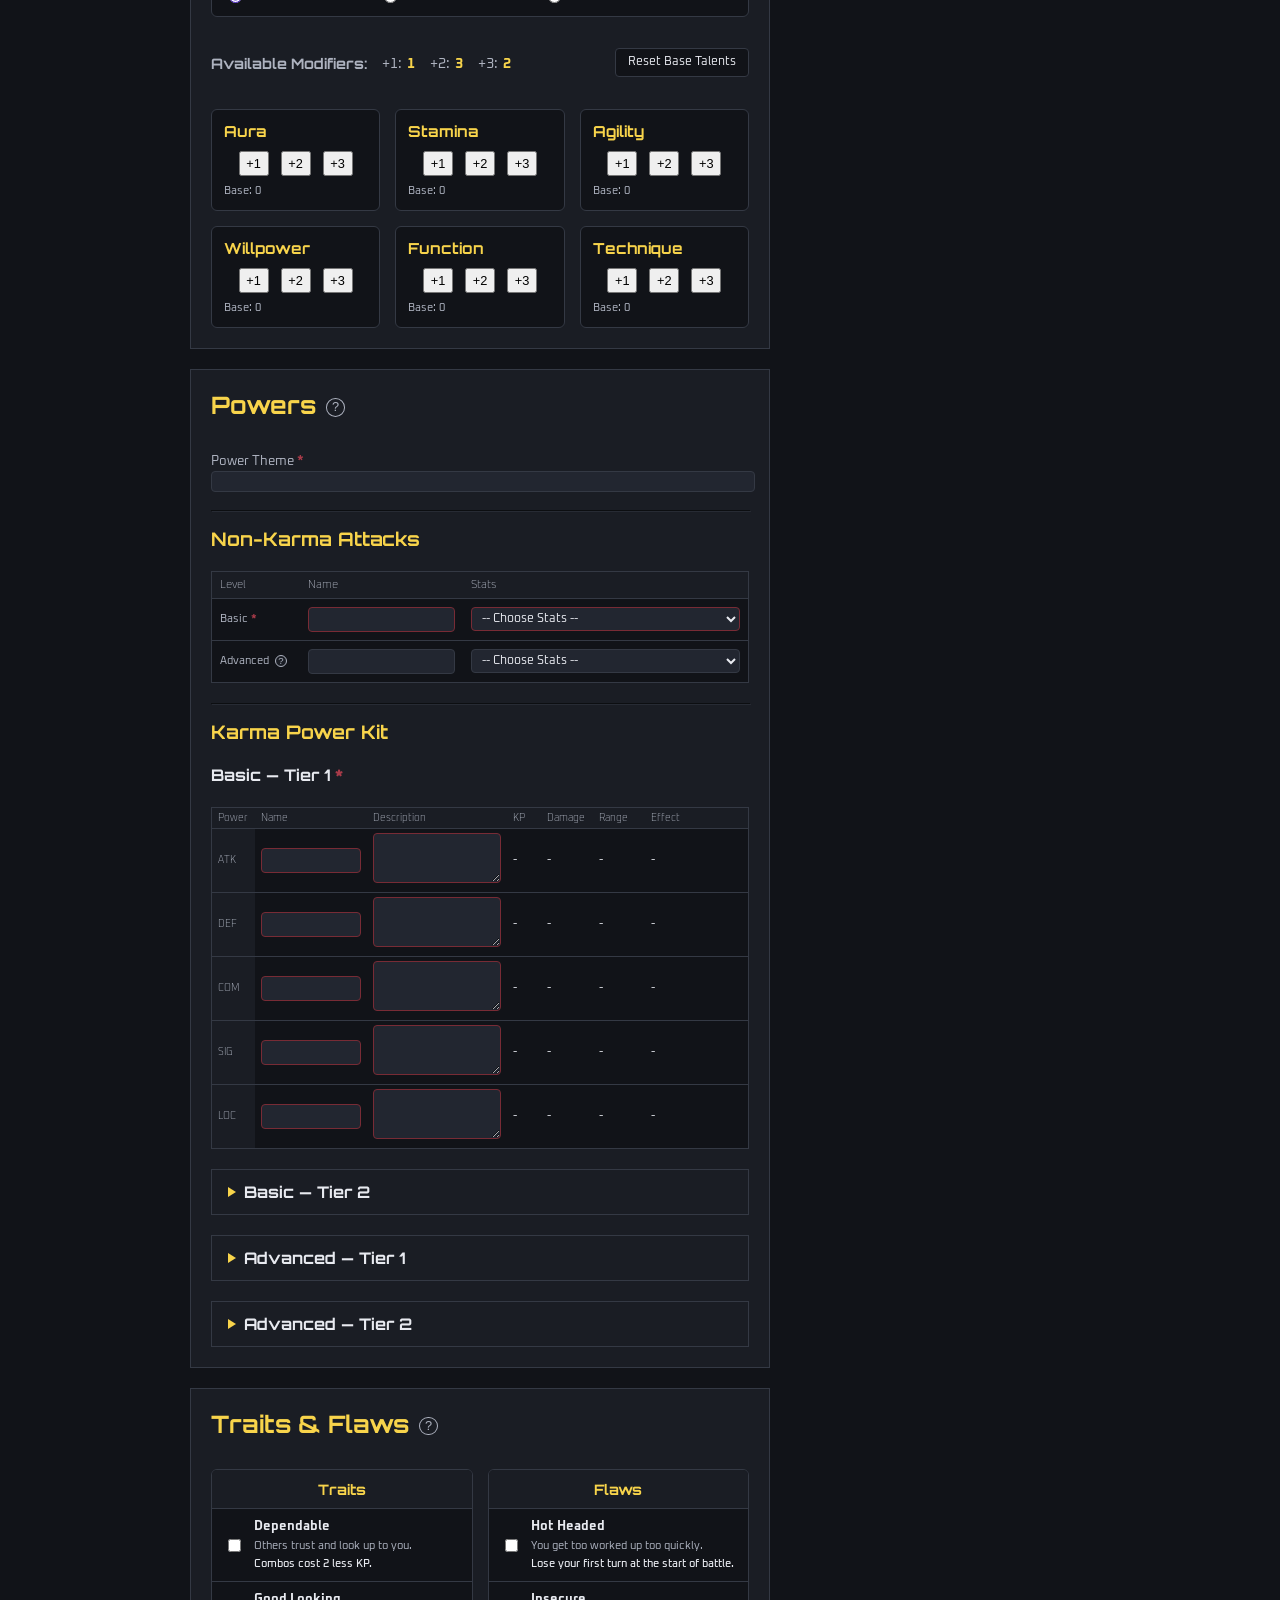
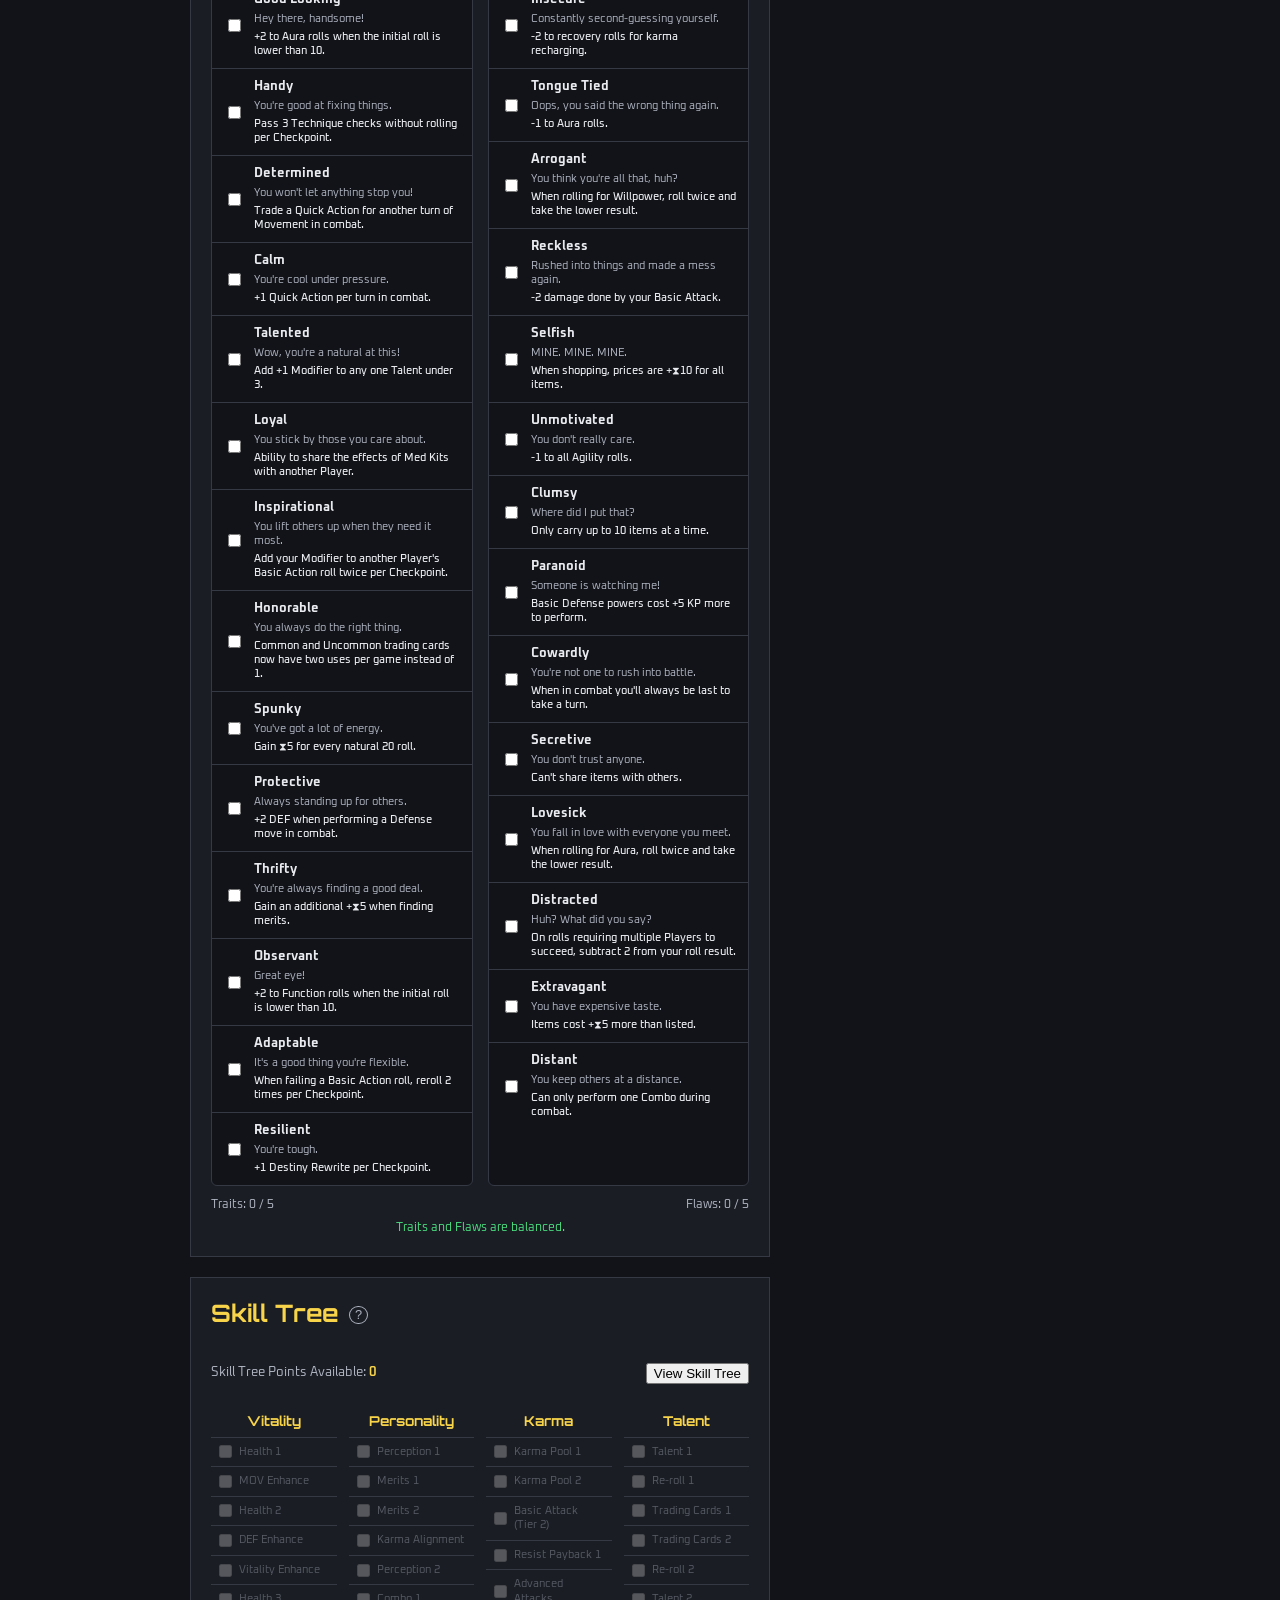
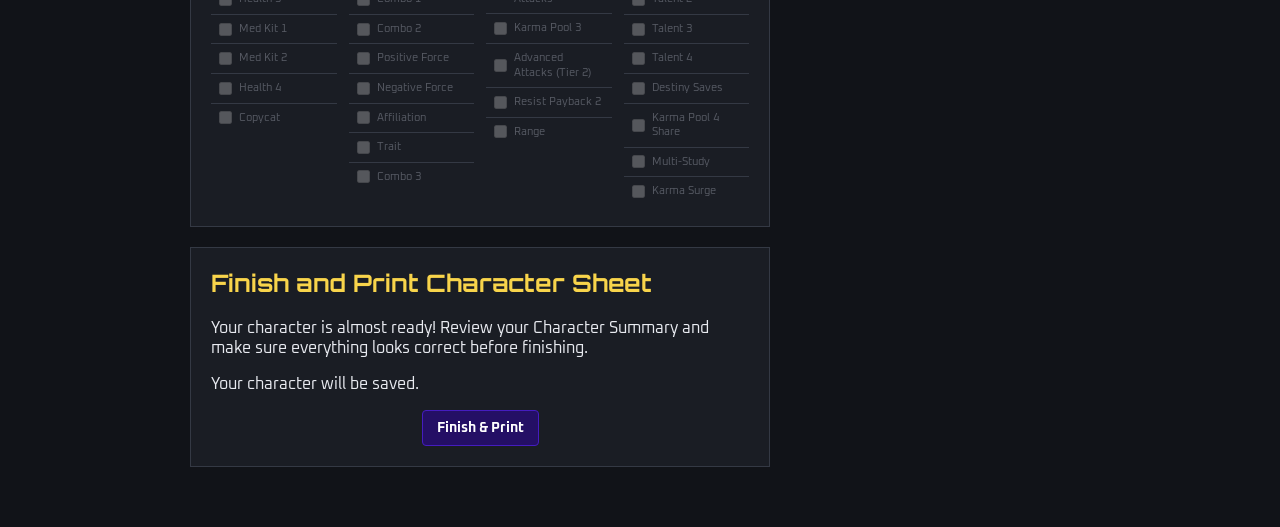
==== commit f1a692e6: "Remove Starting Items section from Character Summary" ====
--- a/index.html
+++ b/index.html
@@ -1376,22 +1376,7 @@
             <p><span class="summaryLabel">DEF:</span> <span id="summaryDefense">0</span></p>
         </div>
 
-        <h5>Starting Items</h5>
-        <div id="startingItemsSection">
-            <div id="startingItems">
-                <p>Karma Med Kits: <span id="startingMedKits">2</span></p>
-                <p>Merits: <span id="startingMerits">⧗20</span></p>
-                <p>Fishbowl: <span id="startingFishbowl">1</span></p>
-            </div>
-            
-            <div id="specialtyItem">
-                <p>Specialty Item(s):</p> 
-                <div id="specialtyItemDisplay"></div>
-            </div>
-        </div>
-
         <h5>Talents</h5>
-
         <div id="summaryTalents">
             <p><span class="summaryLabel">Aura:</span> <span id="summaryAura">0</span></p>
             <p><span class="summaryLabel">Stamina:</span> <span id="summaryStamina">0</span></p>
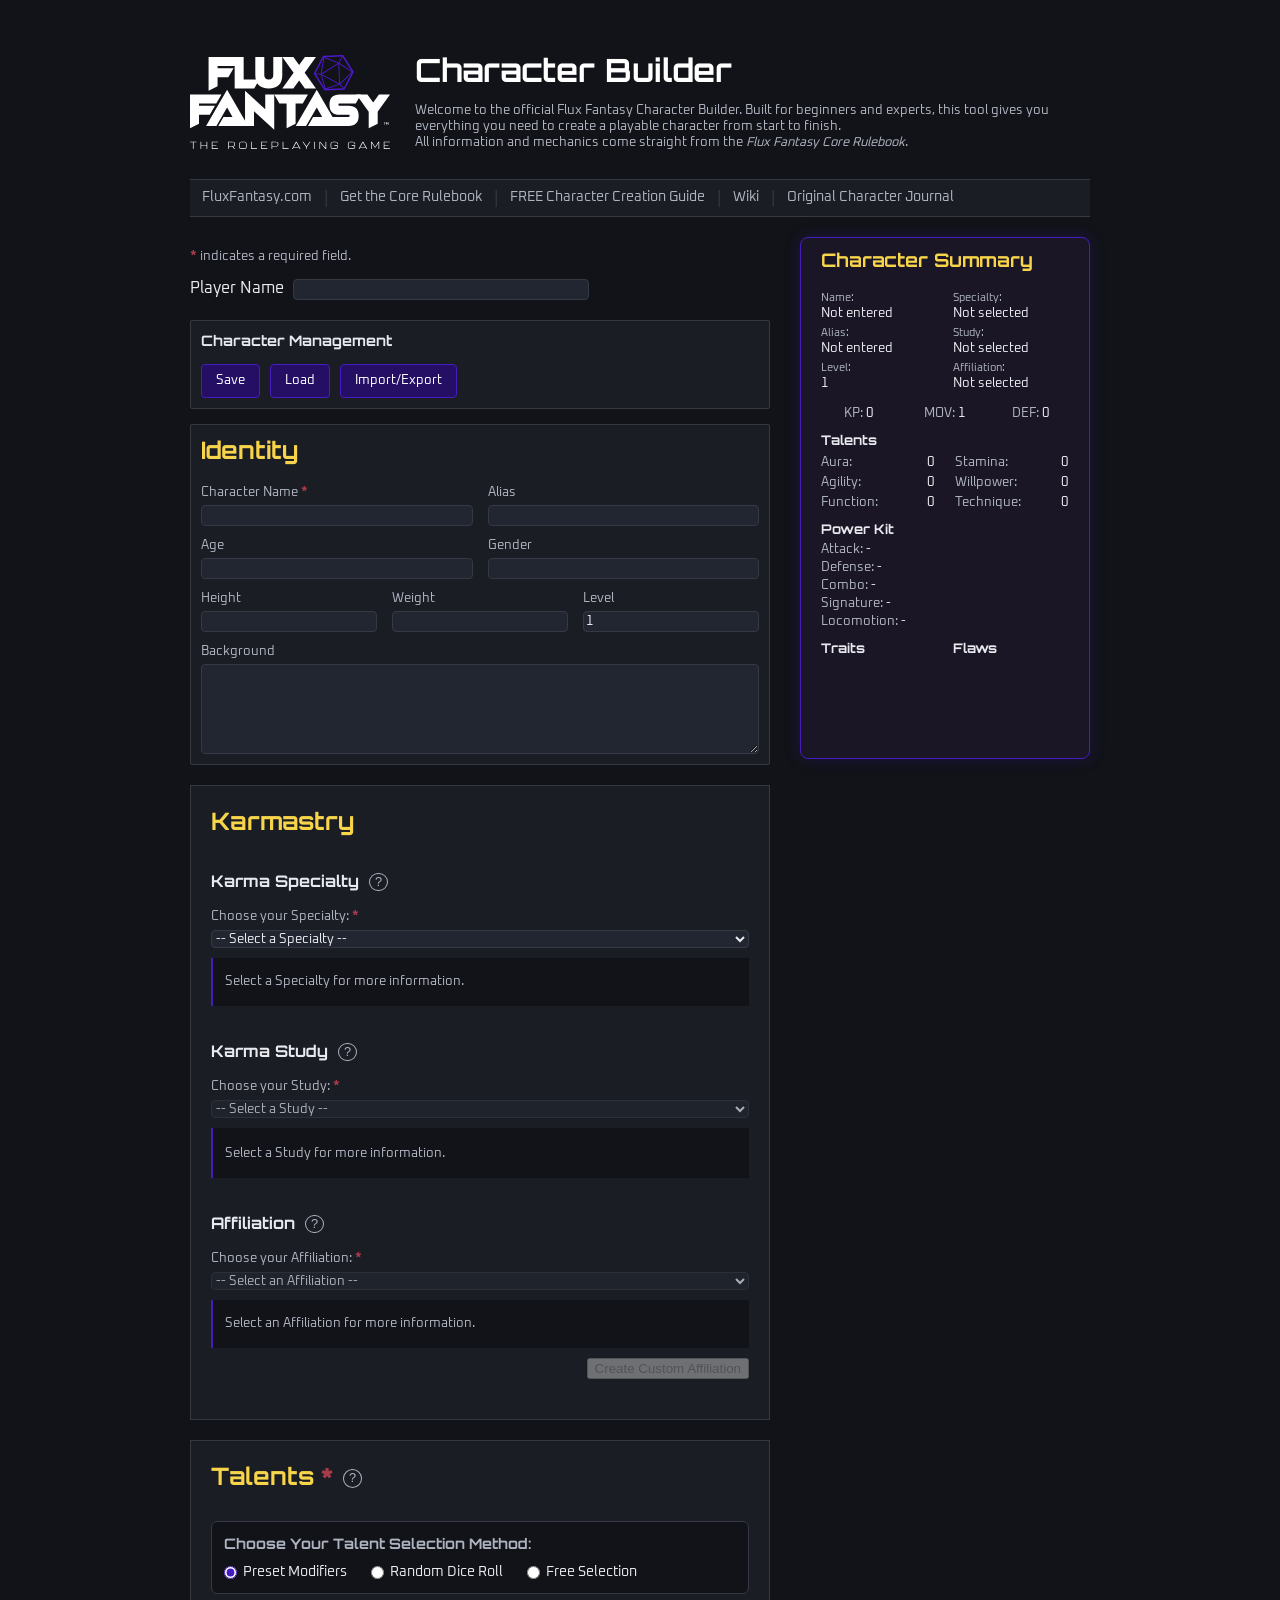
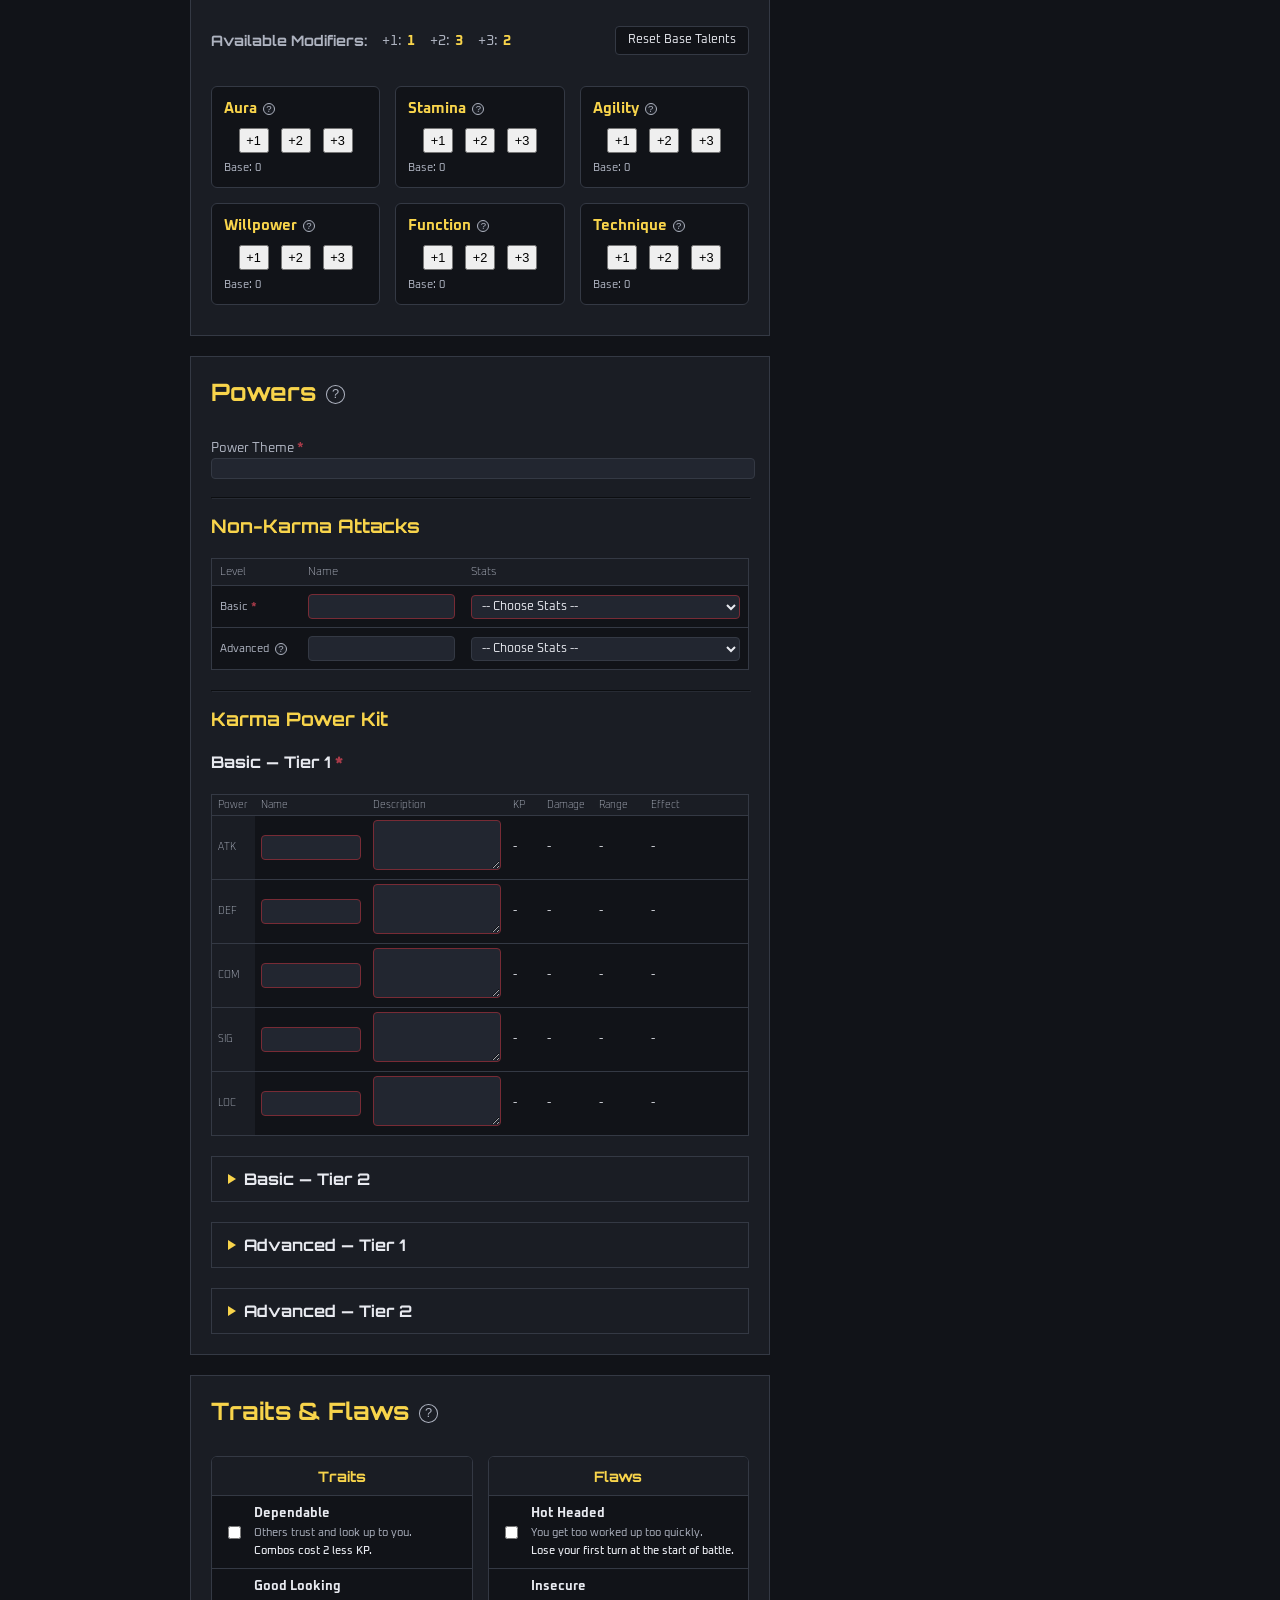
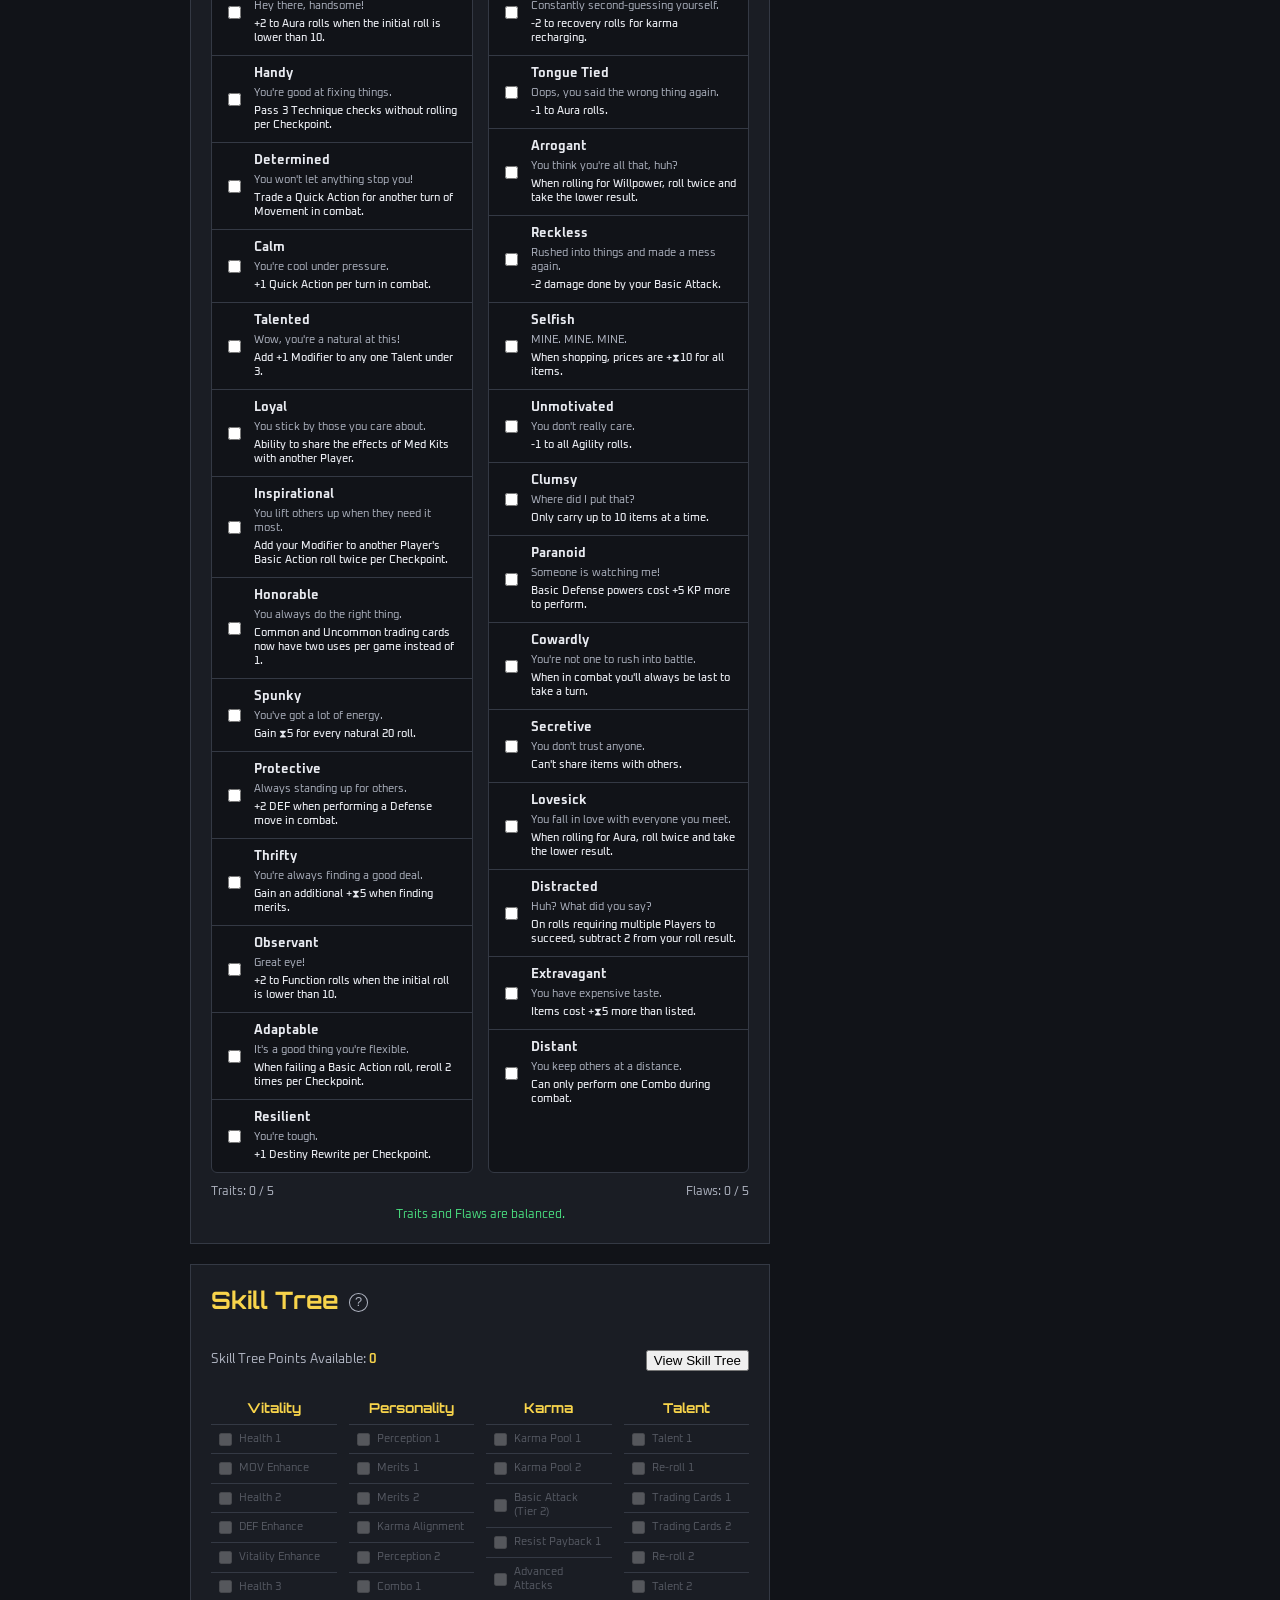
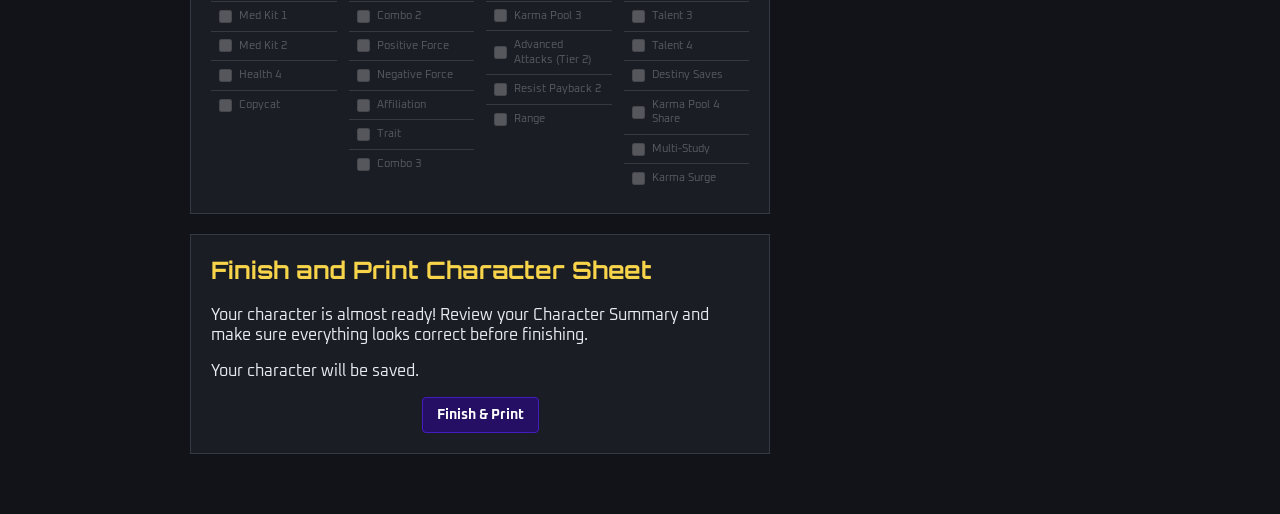
==== commit e0e0058a: "Add More Info buttons to individual Talents, minor visual polishes" ====
--- a/index.html
+++ b/index.html
@@ -75,7 +75,7 @@
             <button type="button" id="importExportButton">Import/Export</button>
         </div>
 
-        <p id="saveStatus" role="status" aria-live="polite"></p>
+        <p id="saveStatus" role="status" aria-live="polite" hidden></p>
     </section>
 
     <dialog class="characterManagementDialog" id="saveCharacterDialog">
@@ -502,7 +502,20 @@
             <!-- Aura -->
 
             <div class="talent">
-                <h4>Aura</h4>
+                <span class="talentLabel">
+                    Aura
+                    <button
+                        type="button"
+                        class="expandableInfoToggle"
+                        id="auraInfoToggle"
+                        data-talent="aura"
+                        aria-expanded="false"
+                        aria-controls="individualTalentInfoPanel"
+                        aria-label="More Info"
+                    >
+                        ?
+                    </button>
+                </span>
 
                 <div class="modifierButtons">
                     <button
@@ -531,7 +544,20 @@
             <!-- Stamina -->
 
             <div class="talent">
-                <h4>Stamina</h4>
+                <span class="talentLabel">
+                    Stamina
+                    <button
+                        type="button"
+                        class="expandableInfoToggle"
+                        id="staminaInfoToggle"
+                        data-talent="stamina"
+                        aria-expanded="false"
+                        aria-controls="individualTalentInfoPanel"
+                        aria-label="More Info"
+                    >
+                        ?
+                    </button>
+                </span>
 
                 <div class="modifierButtons">
                     <button
@@ -560,7 +586,20 @@
             <!-- Agility -->
             
             <div class="talent">
-                <h4>Agility</h4>
+                <span class="talentLabel">
+                    Agility
+                    <button
+                        type="button"
+                        class="expandableInfoToggle"
+                        id="agilityInfoToggle"
+                        data-talent="agility"
+                        aria-expanded="false"
+                        aria-controls="individualTalentInfoPanel"
+                        aria-label="More Info"
+                    >
+                        ?
+                    </button>
+                </span>
 
                 <div class="modifierButtons">
                     <button
@@ -589,7 +628,20 @@
             <!-- Willpower -->
 
             <div class="talent">
-                <h4>Willpower</h4>
+                <span class="talentLabel">
+                    Willpower
+                    <button
+                        type="button"
+                        class="expandableInfoToggle"
+                        id="willpowerInfoToggle"
+                        data-talent="willpower"
+                        aria-expanded="false"
+                        aria-controls="individualTalentInfoPanel"
+                        aria-label="More Info"
+                    >
+                        ?
+                    </button>
+                </span>
 
                 <div class="modifierButtons">
                     <button
@@ -618,7 +670,20 @@
             <!-- Function -->
 
             <div class="talent">
-                <h4>Function</h4>
+                <span class="talentLabel">
+                    Function
+                    <button
+                        type="button"
+                        class="expandableInfoToggle"
+                        id="functionInfoToggle"
+                        data-talent="function"
+                        aria-expanded="false"
+                        aria-controls="individualTalentInfoPanel"
+                        aria-label="More Info"
+                    >
+                        ?
+                    </button>
+                </span>
 
                 <div class="modifierButtons">
                     <button
@@ -647,7 +712,20 @@
             <!-- Technique -->
 
             <div class="talent">
-                <h4>Technique</h4>
+                <span class="talentLabel">
+                    Technique
+                    <button
+                        type="button"
+                        class="expandableInfoToggle"
+                        id="techniqueInfoToggle"
+                        data-talent="technique"
+                        aria-expanded="false"
+                        aria-controls="individualTalentInfoPanel"
+                        aria-label="More Info"
+                    >
+                        ?
+                    </button>
+                </span>
 
                 <div class="modifierButtons">
                     <button
@@ -673,6 +751,13 @@
                 <p class="studyTalentBonus" id="studyBonusTechnique" hidden></p>
             </div>
 
+        </div>
+
+        <div
+            id="individualTalentInfoPanel"
+            class="expandableInfo"
+        >
+            <p id="individualTalentInfoMessage"></p>
         </div>
 
     </section>
--- a/css/style.css
+++ b/css/style.css
@@ -212,6 +212,11 @@
     border-radius: 6px;
     background-color: var(--surface);
     color: var(--text-primary);
+}
+
+#loadCharacterDialog {
+    width: min(90vw, 700px);
+    box-sizing: border-box;
 }
 
 .characterManagementDialog::backdrop {
@@ -660,8 +665,10 @@
 }
 
 #talentModeControls input[type="radio"] {
+    margin: 0;
     accent-color: var(--brand-purple);
     cursor: pointer;
+    flex-shrink: 0;
 }
 
 #randomTalentControls {
@@ -795,10 +802,25 @@
     border-radius: 6px;
 }
 
-.talent h4 {
+.talentLabel {
+    display: flex;
+    align-items: center;
+    gap: 6px;
     margin: 0 0 10px;
     color: var(--brand-gold);
     font-size: 0.95rem;
+    font-weight: 700;
+}
+
+.talentLabel .expandableInfoToggle {
+    width: 12px;
+    height: 12px;
+    min-width: 12px;
+    flex-shrink: 0;
+    padding: 0;
+    margin: 0;
+    font-size: 0.6rem;
+    line-height: 1.5;
 }
 
 .talent p {
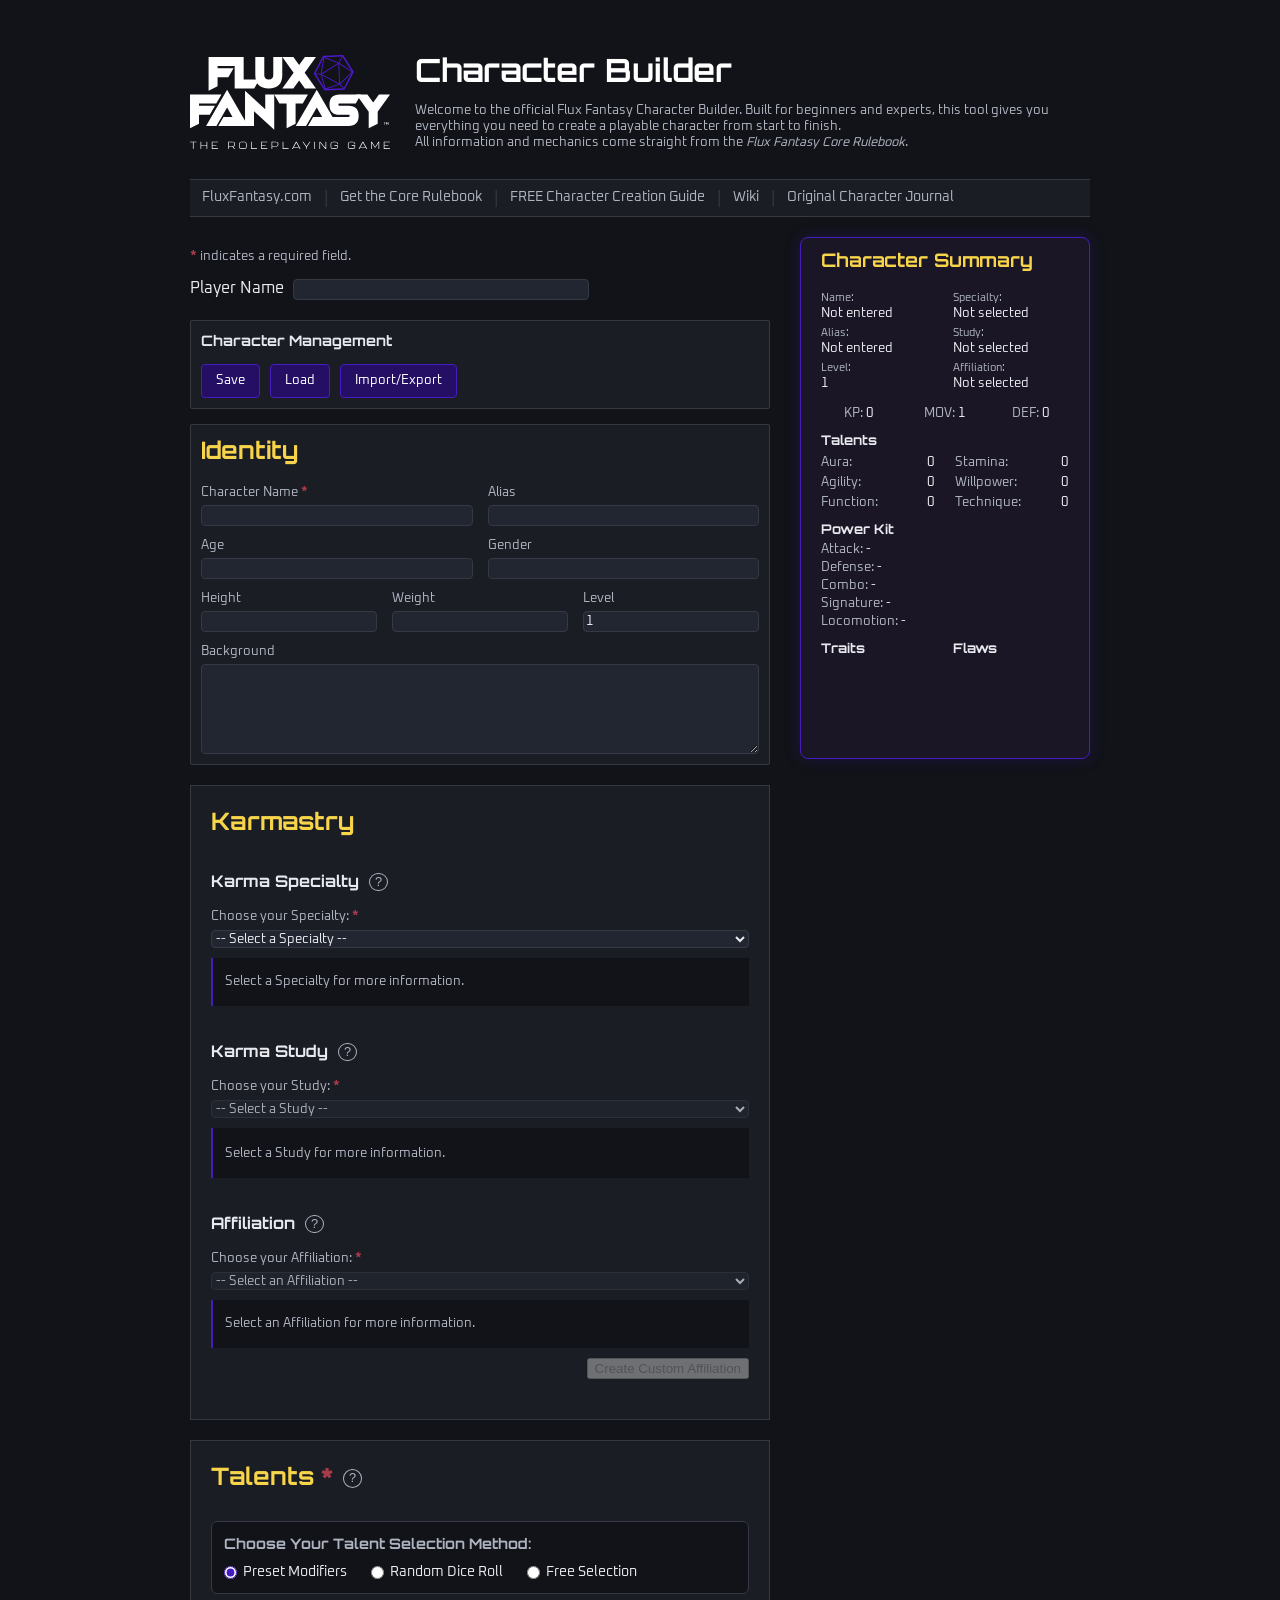
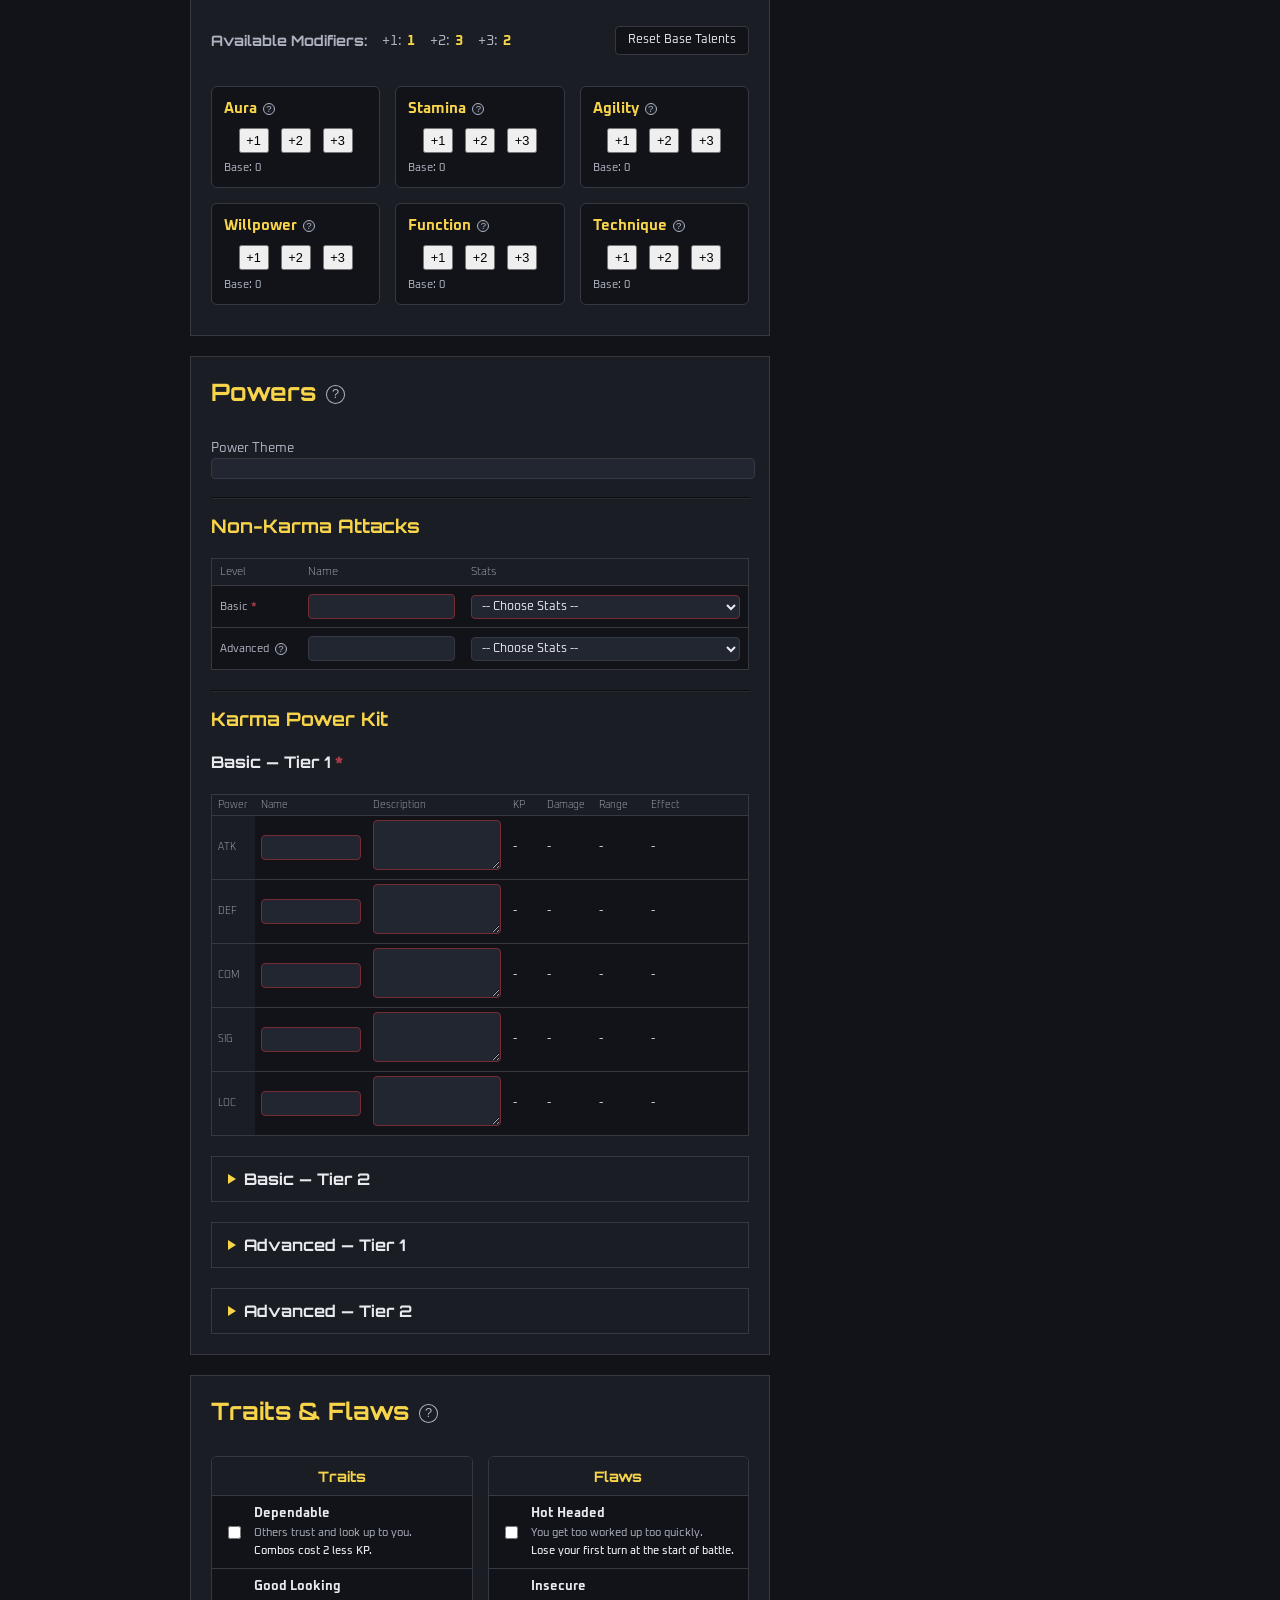
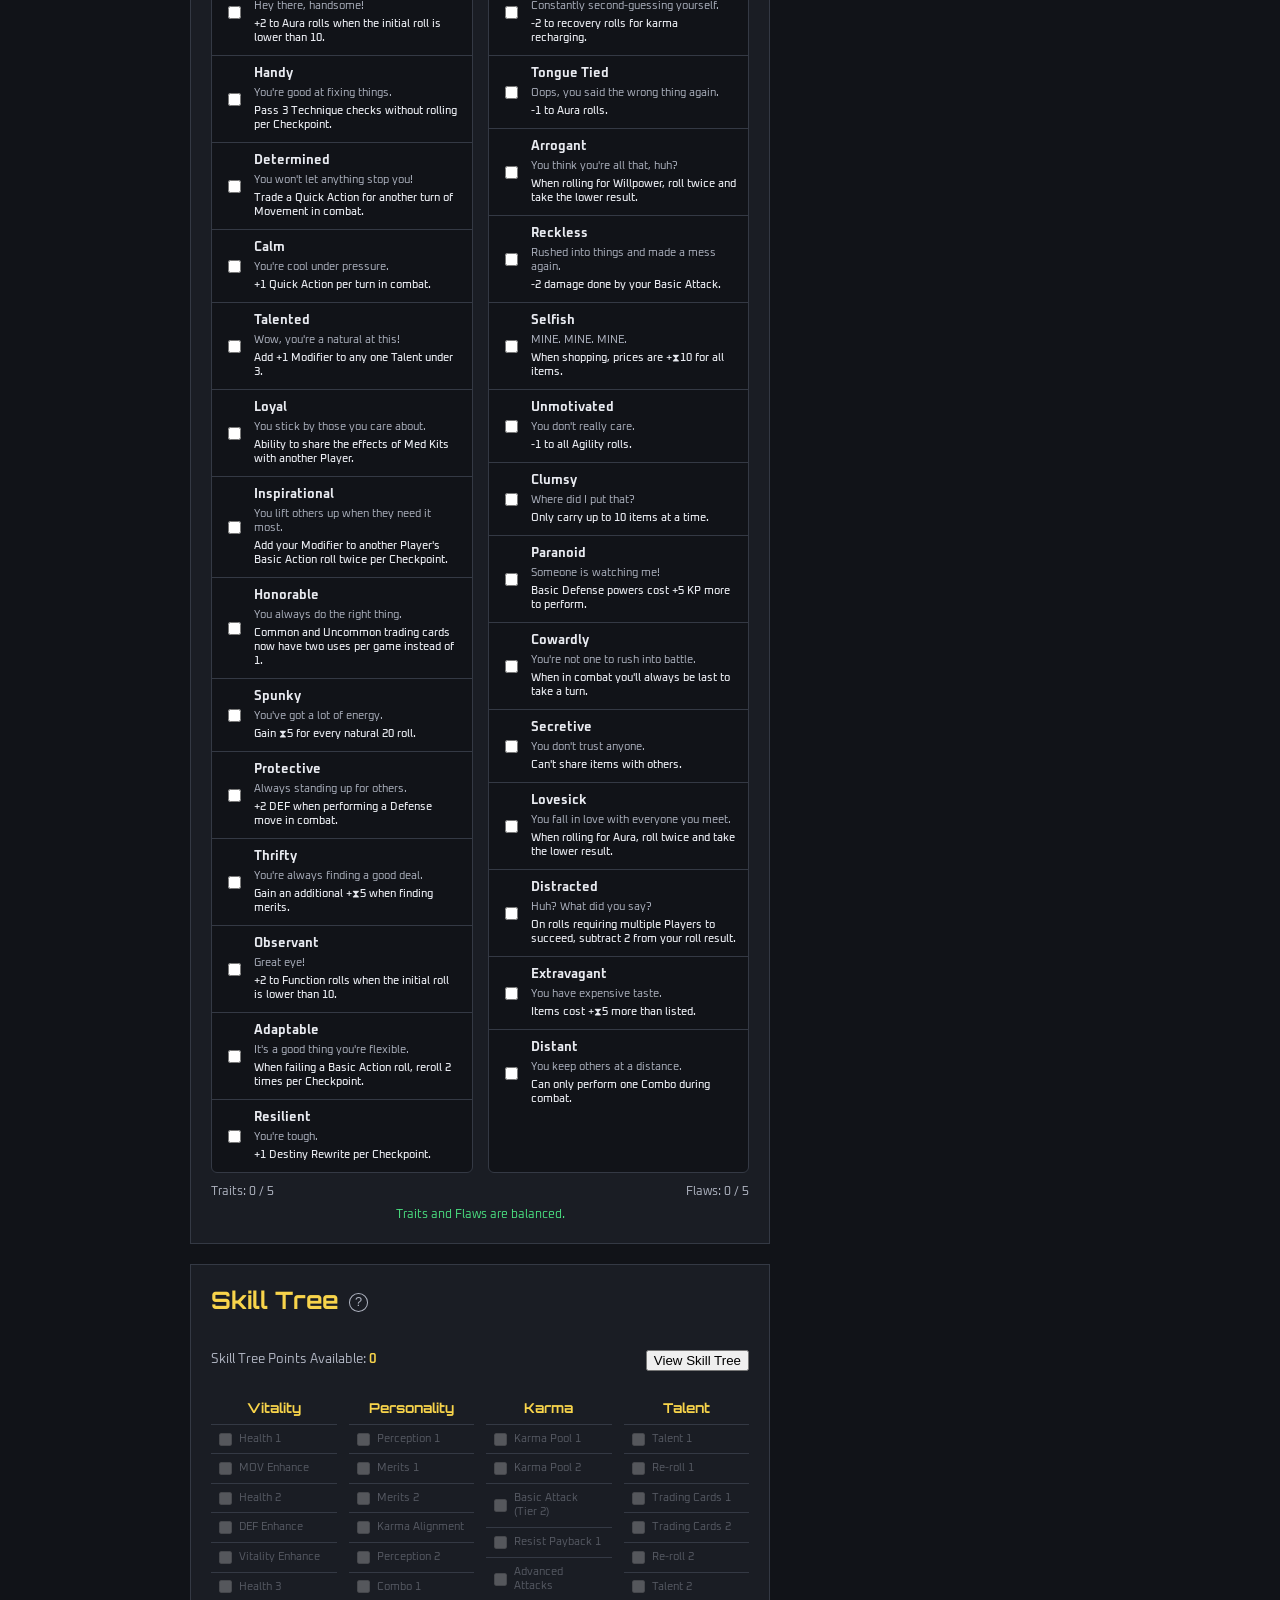
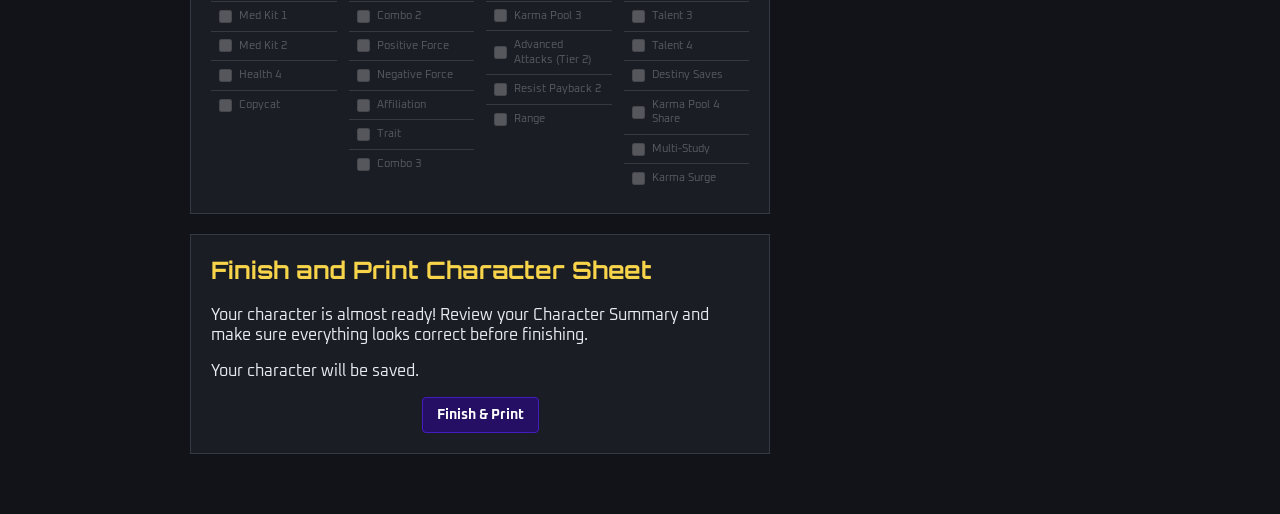
==== commit f8caf441: "Removed 'required' indicator from Power Theme field" ====
--- a/index.html
+++ b/index.html
@@ -799,7 +799,7 @@
     </div>
 
     <div>
-        <label for="powerTheme" class="required">Power Theme</label>
+        <label for="powerTheme">Power Theme</label>
         <input type="text" id="powerTheme" maxlength="50">
     </div>
 
